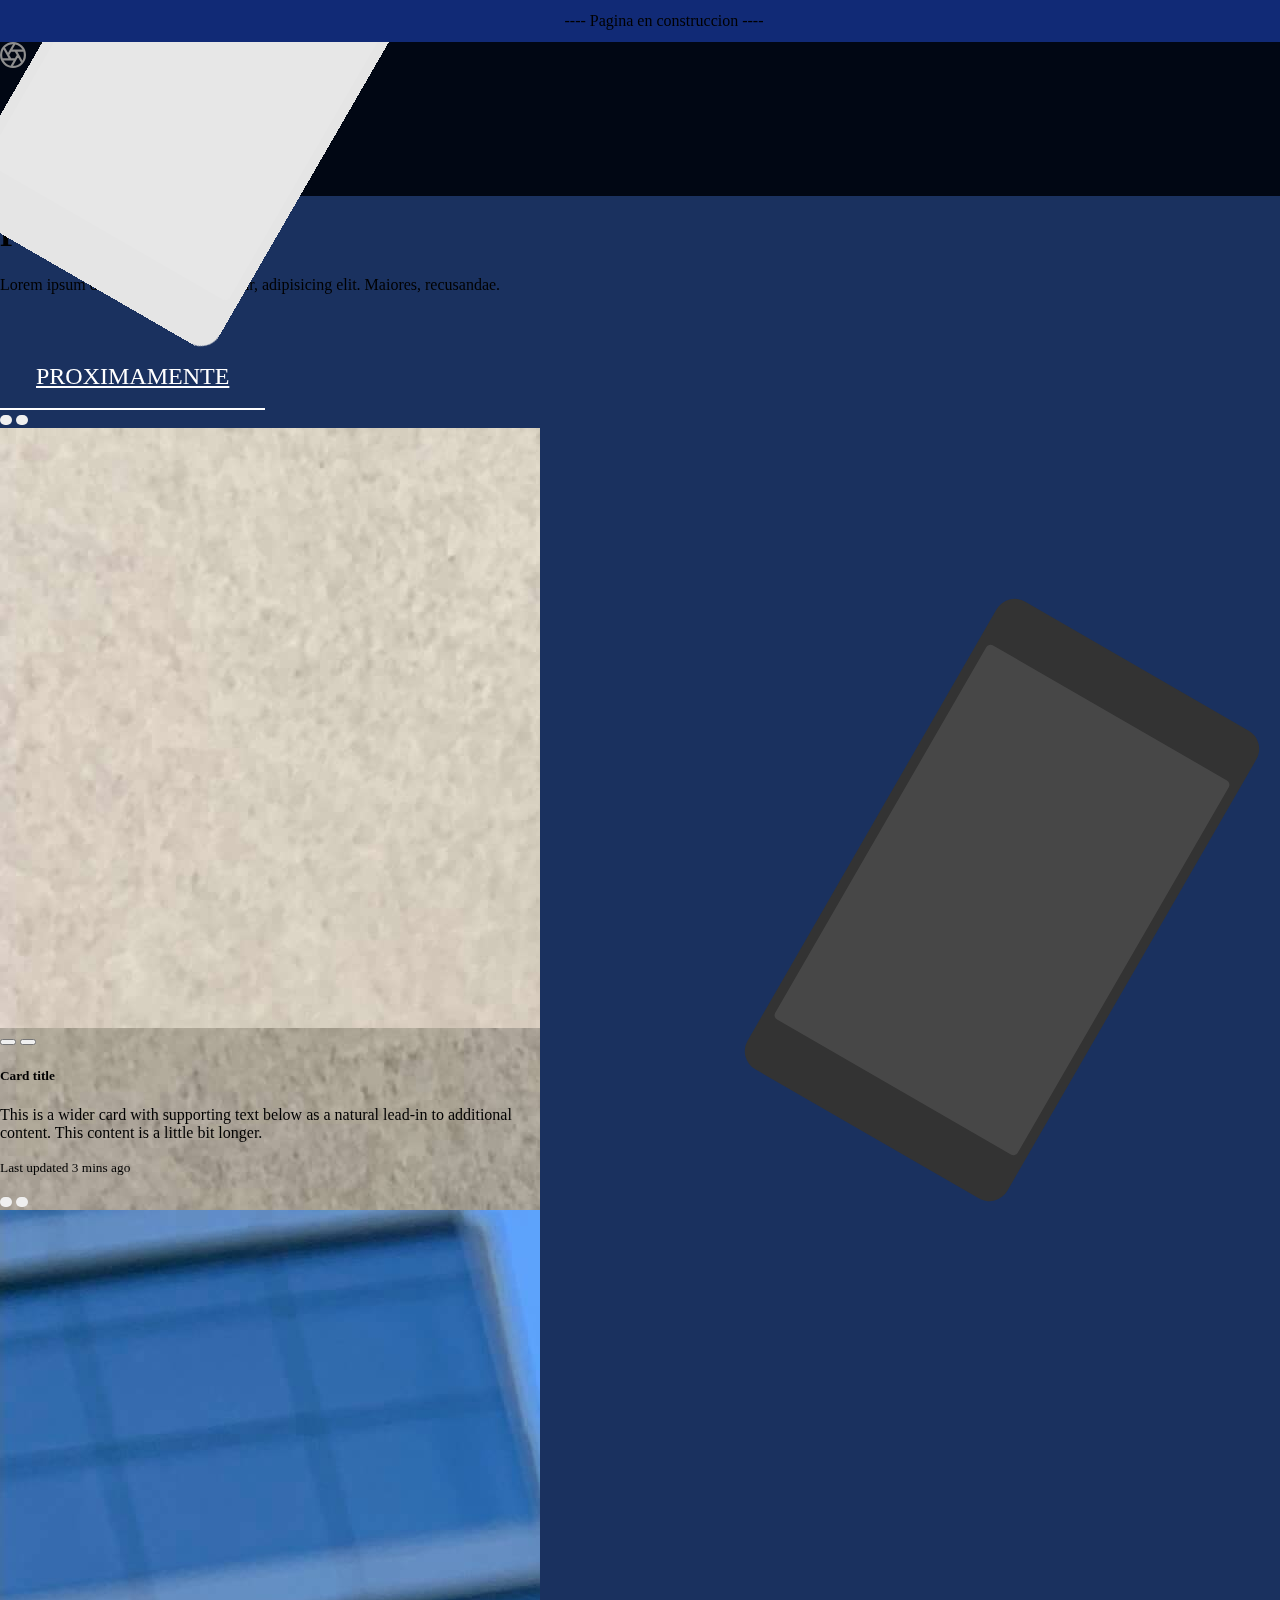
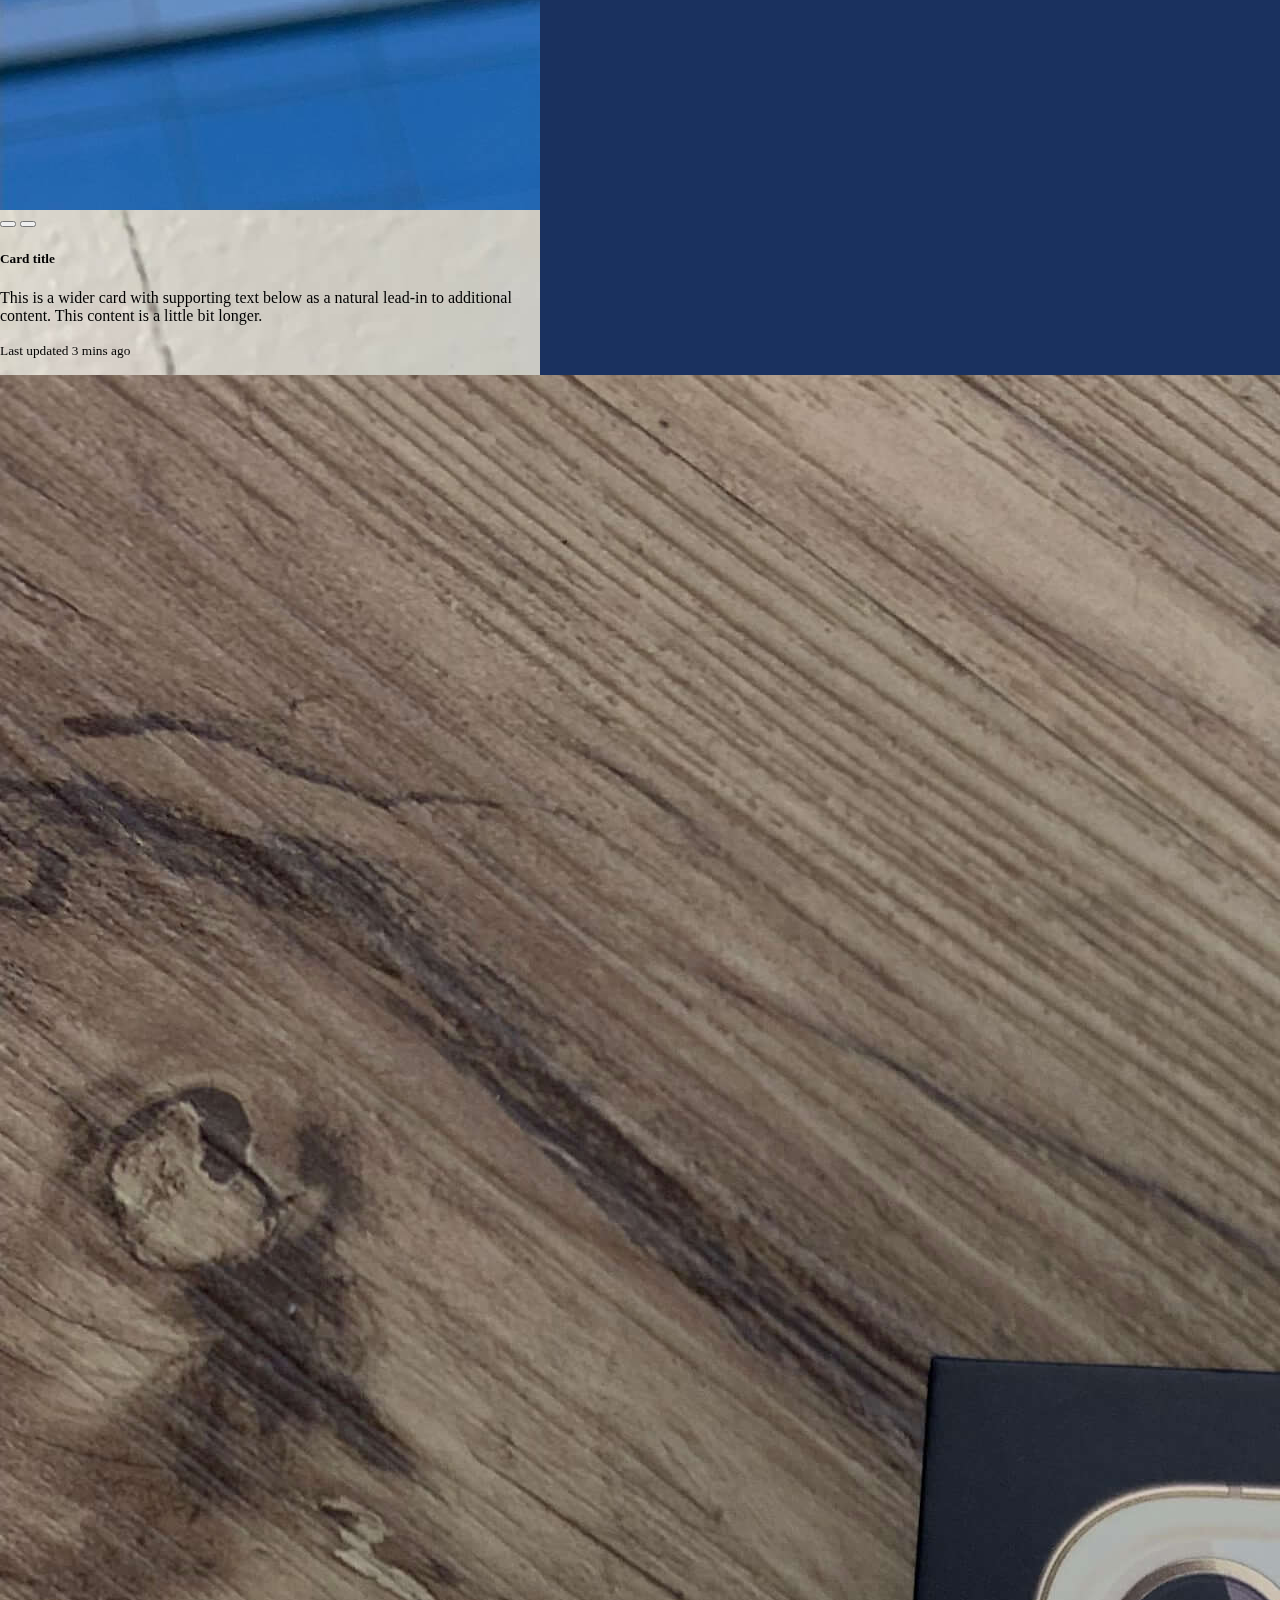
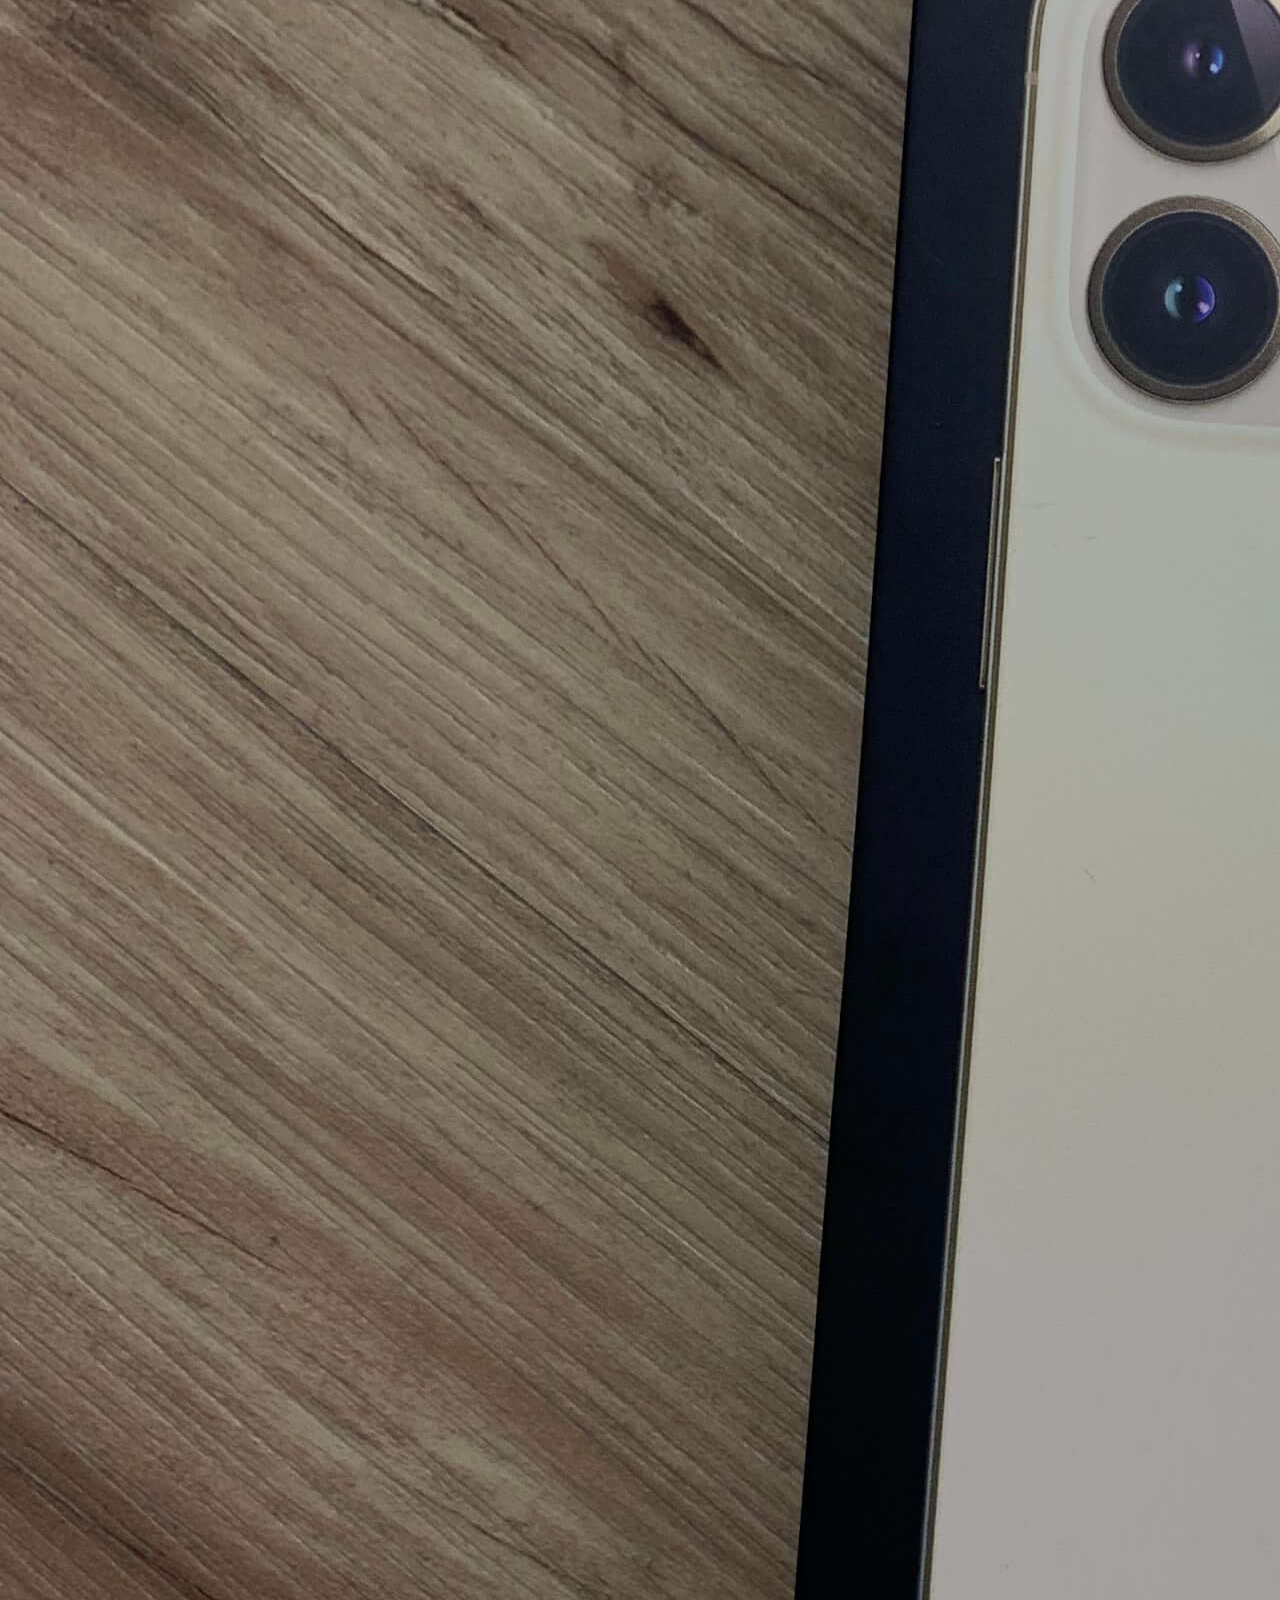
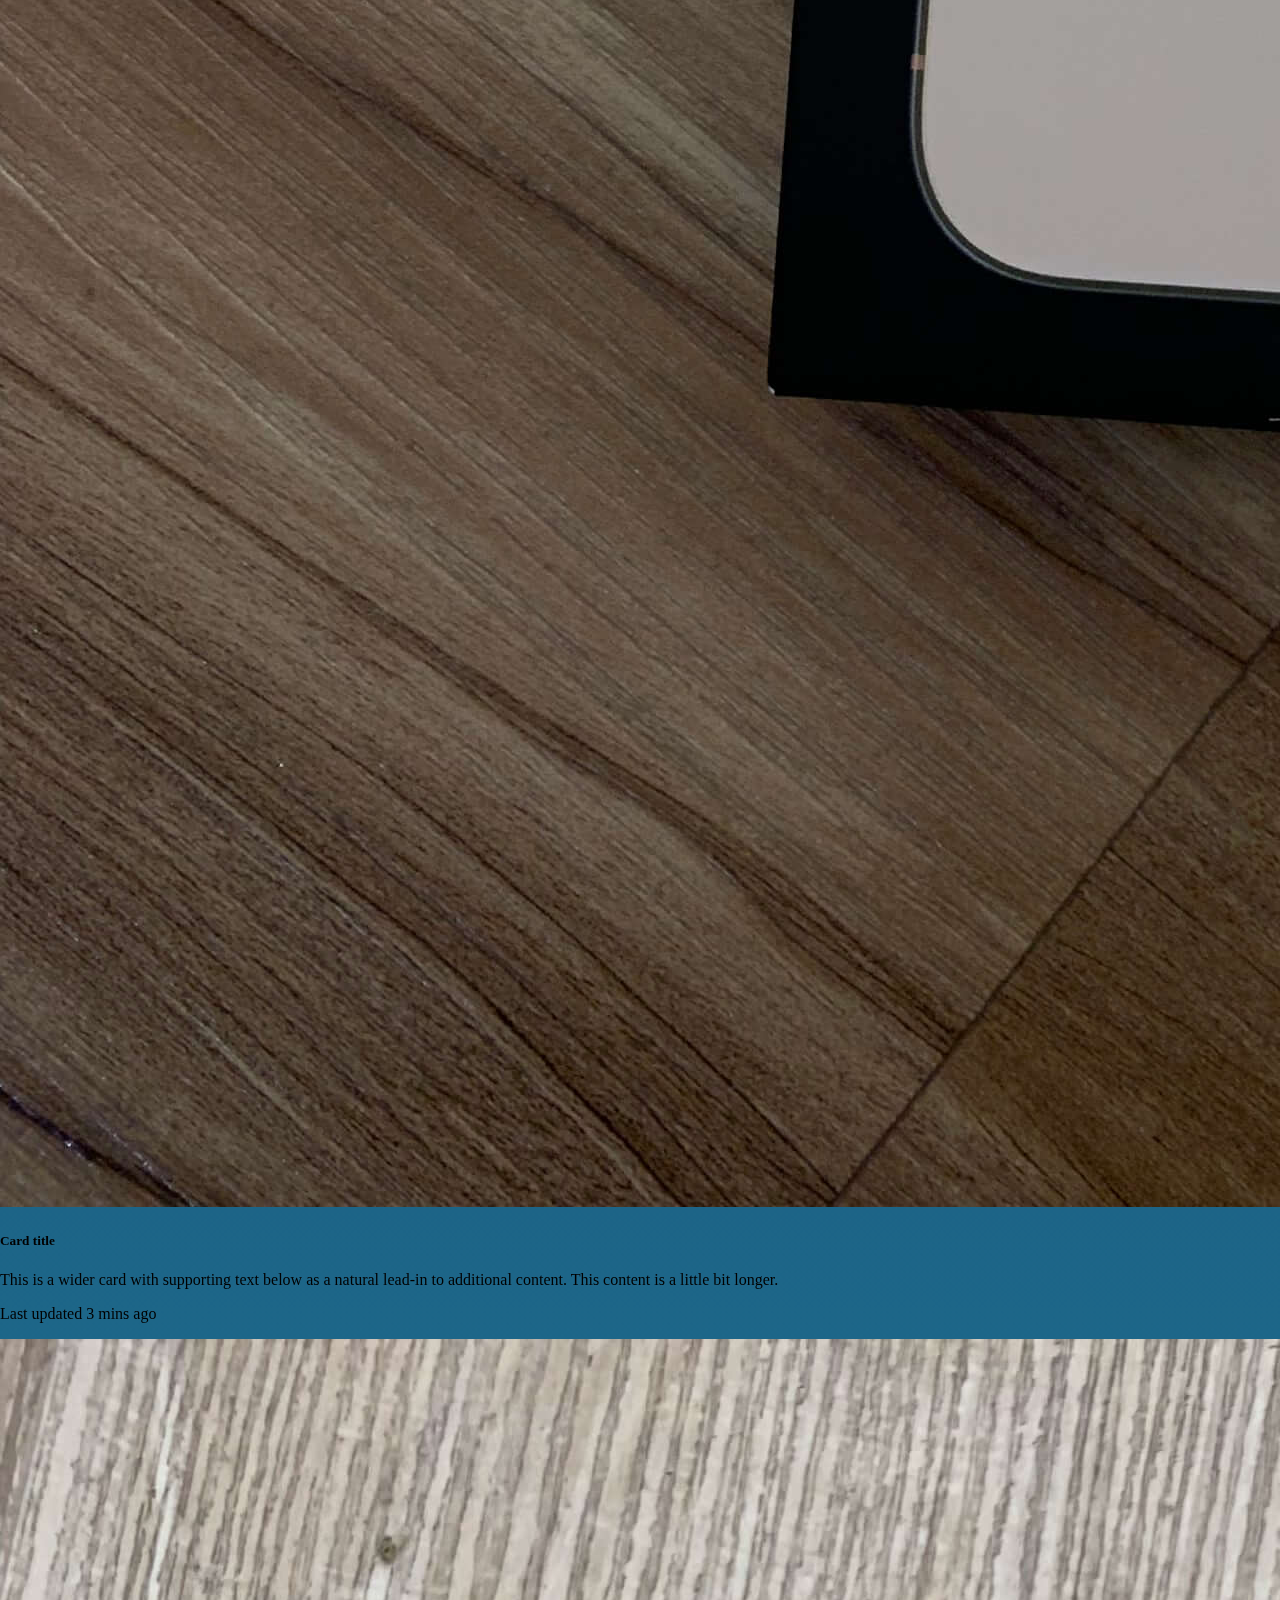
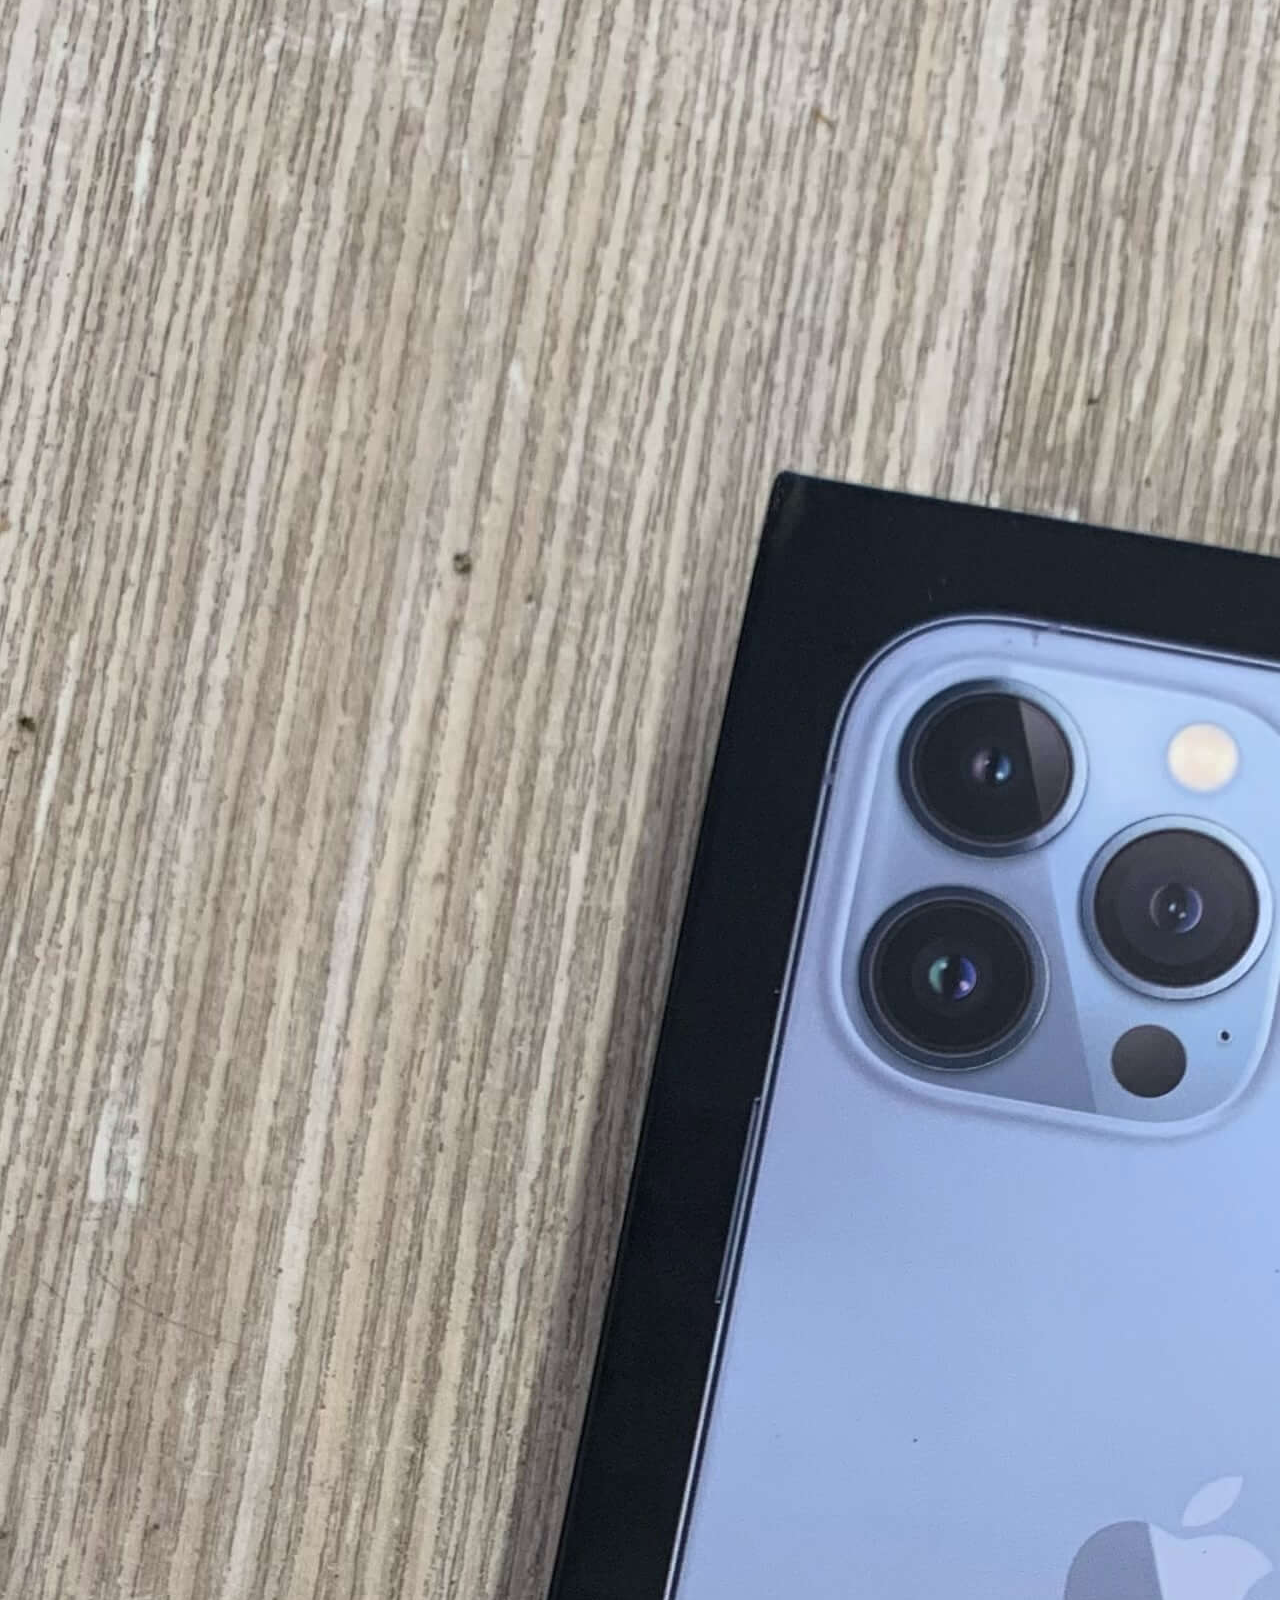
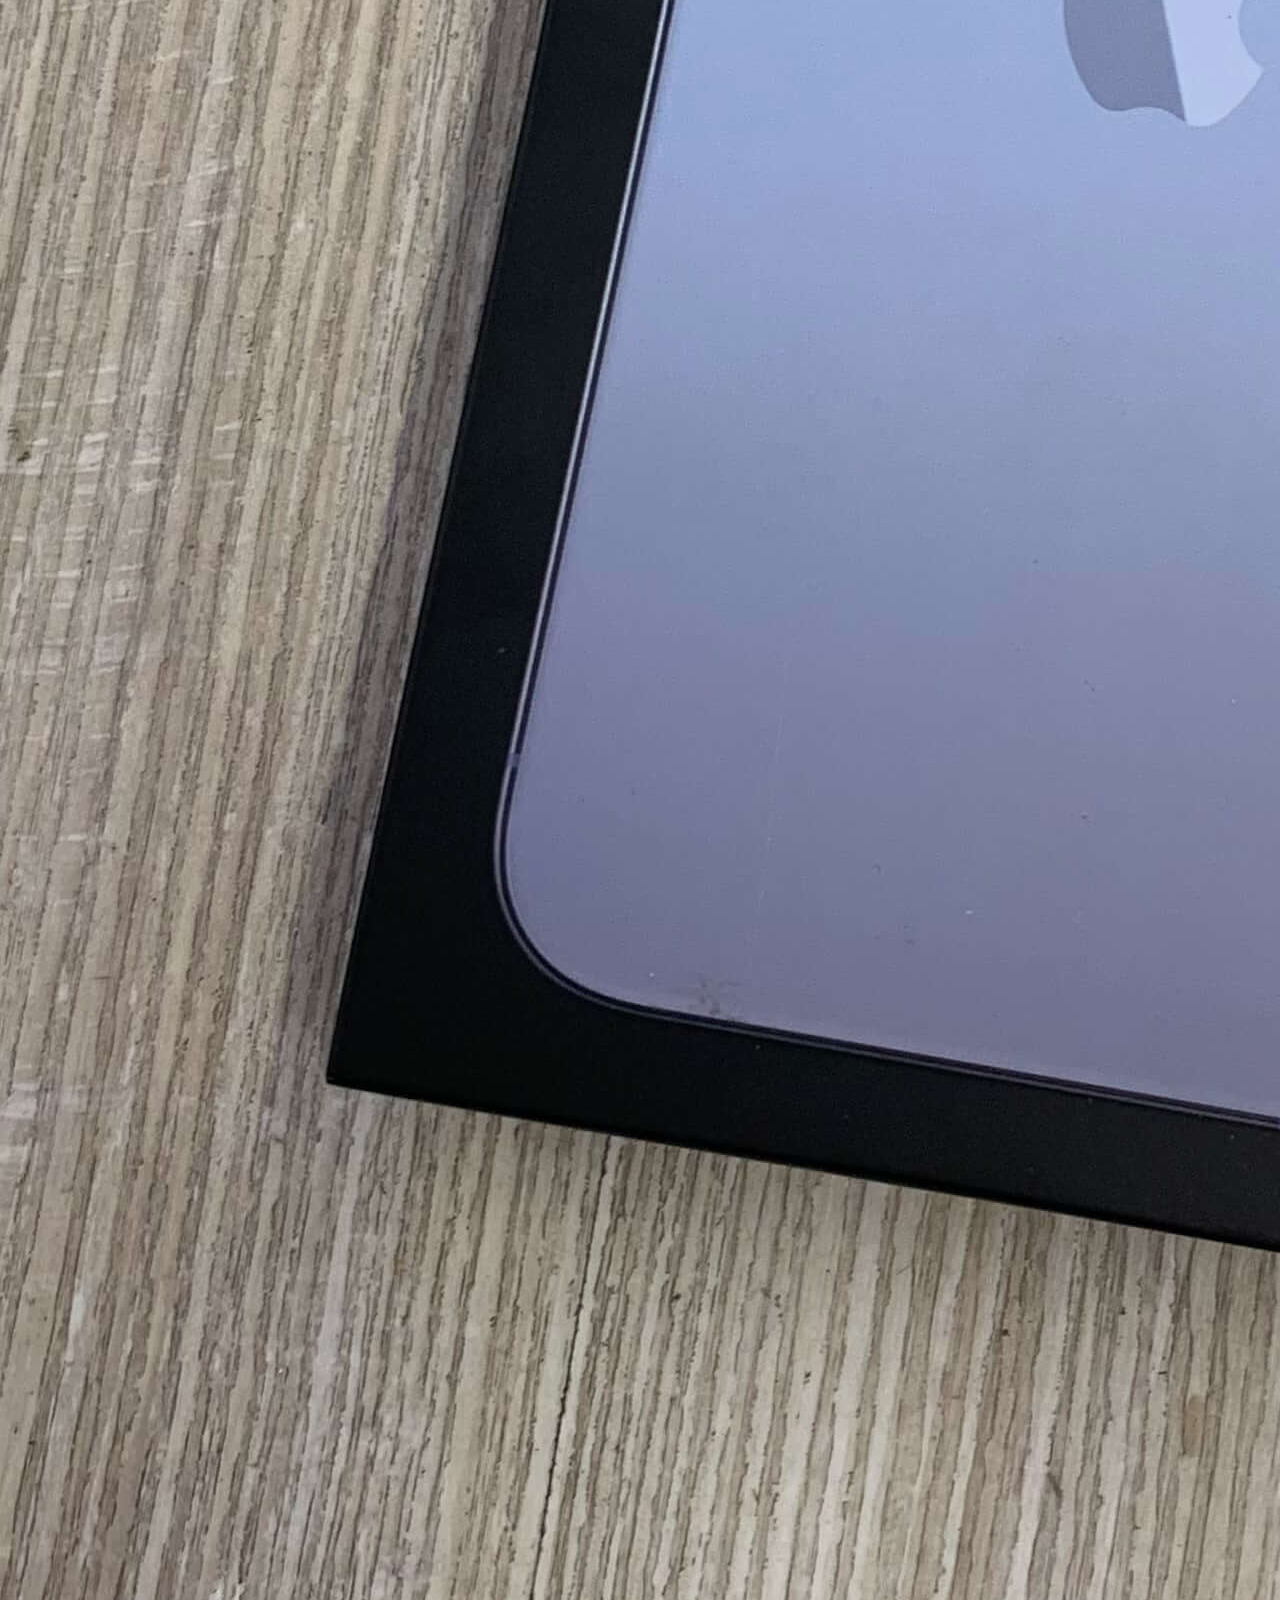
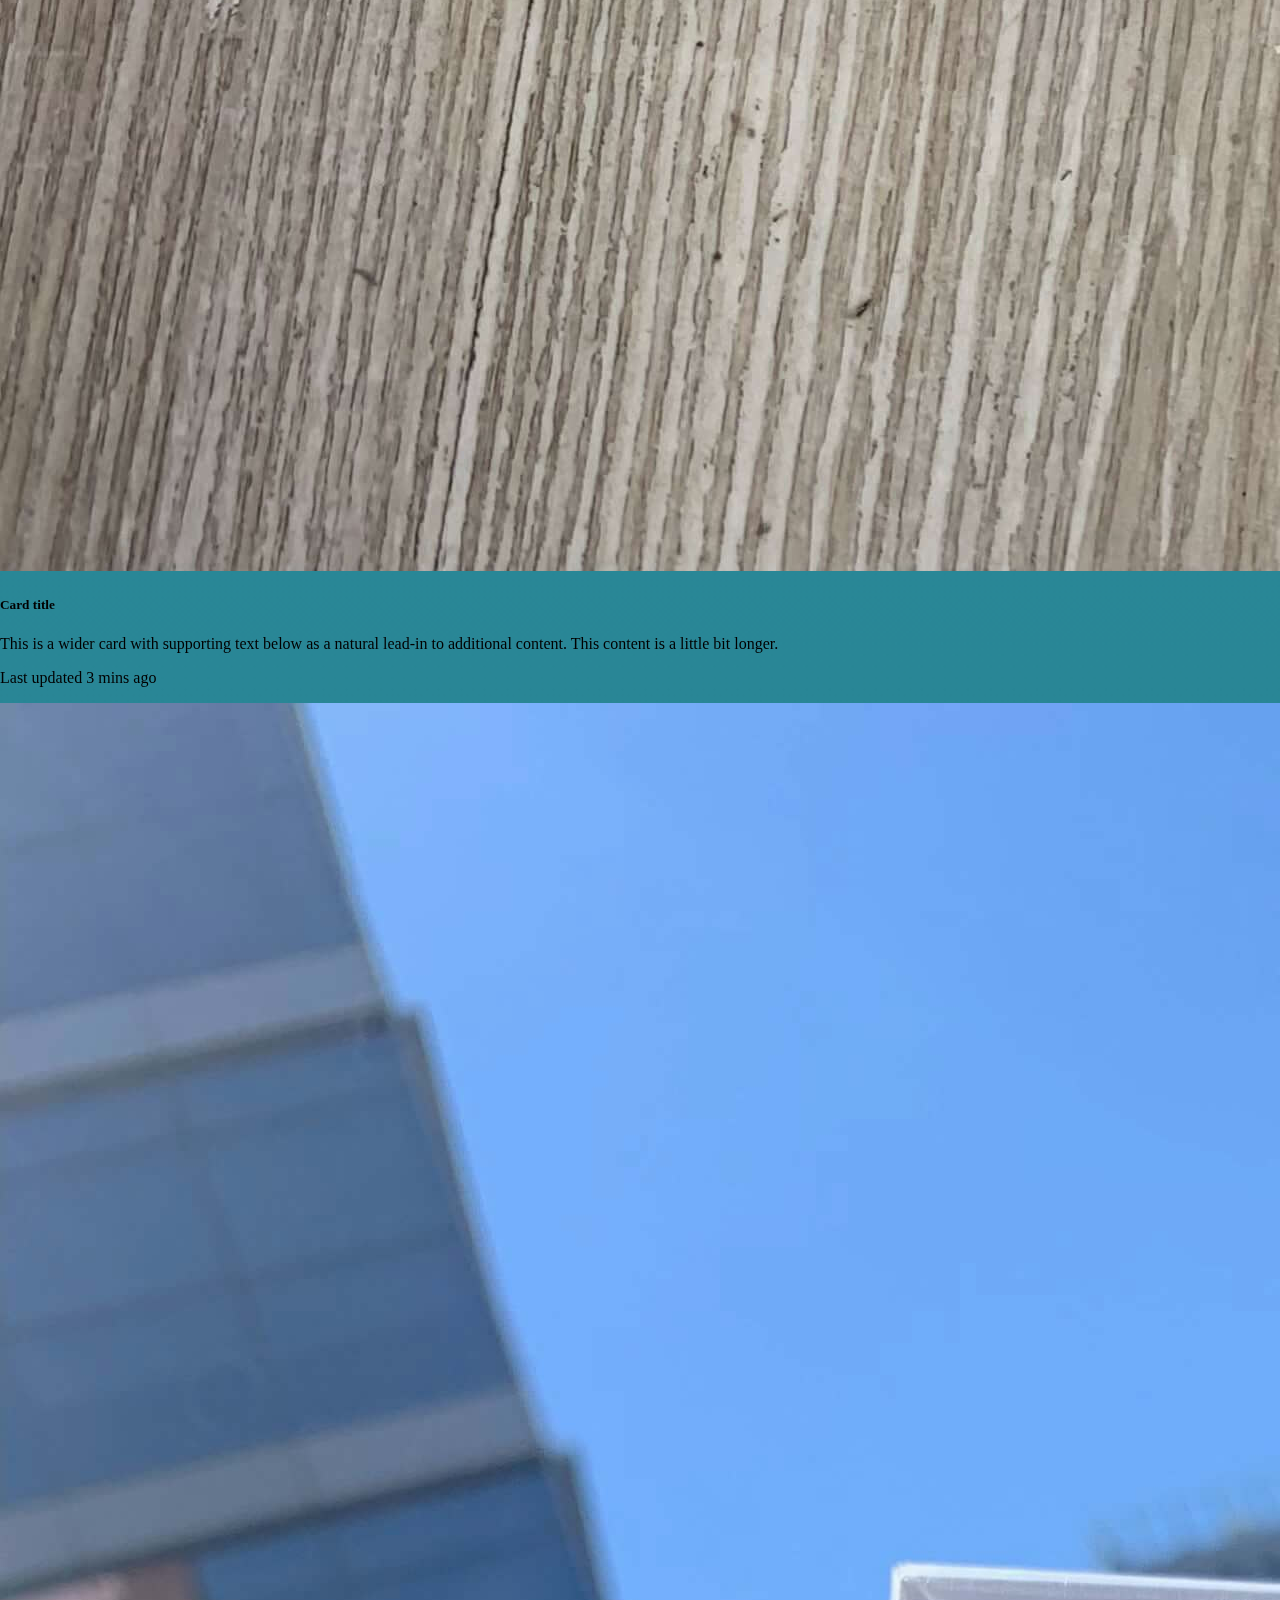
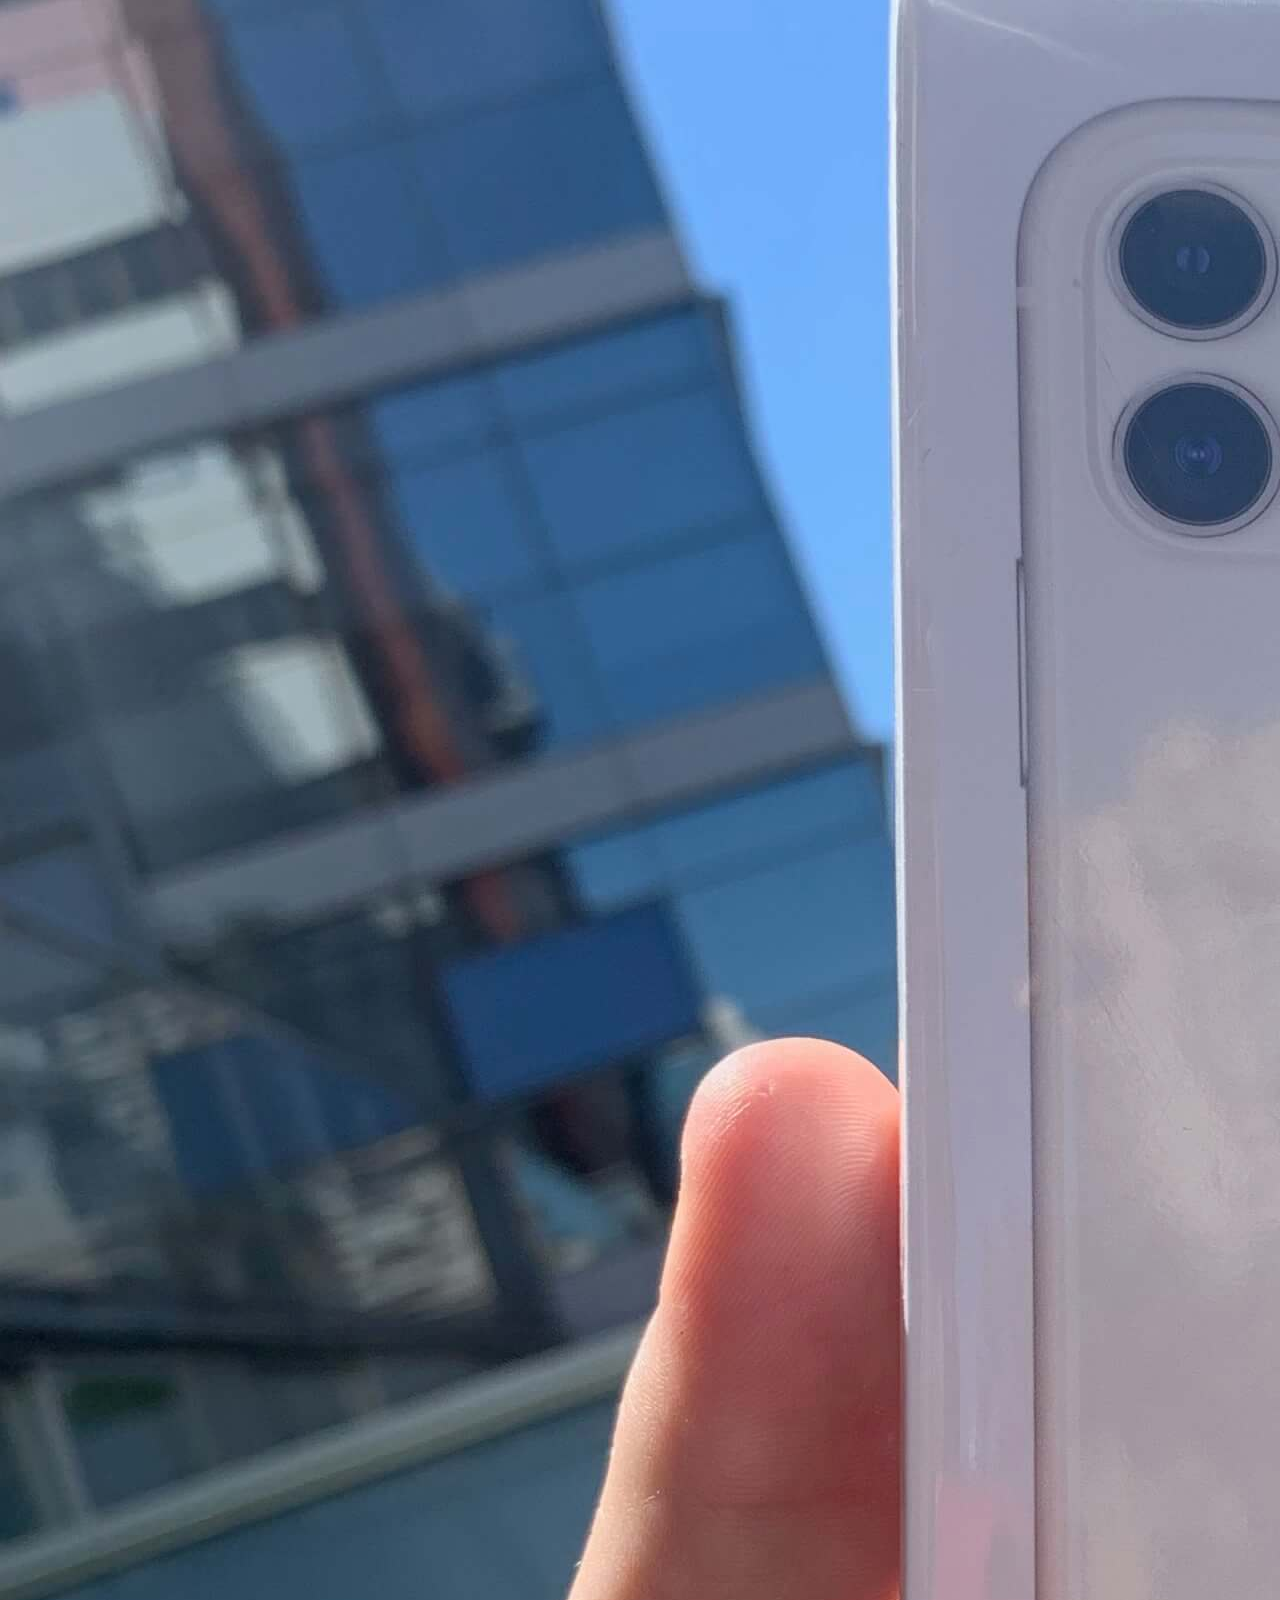
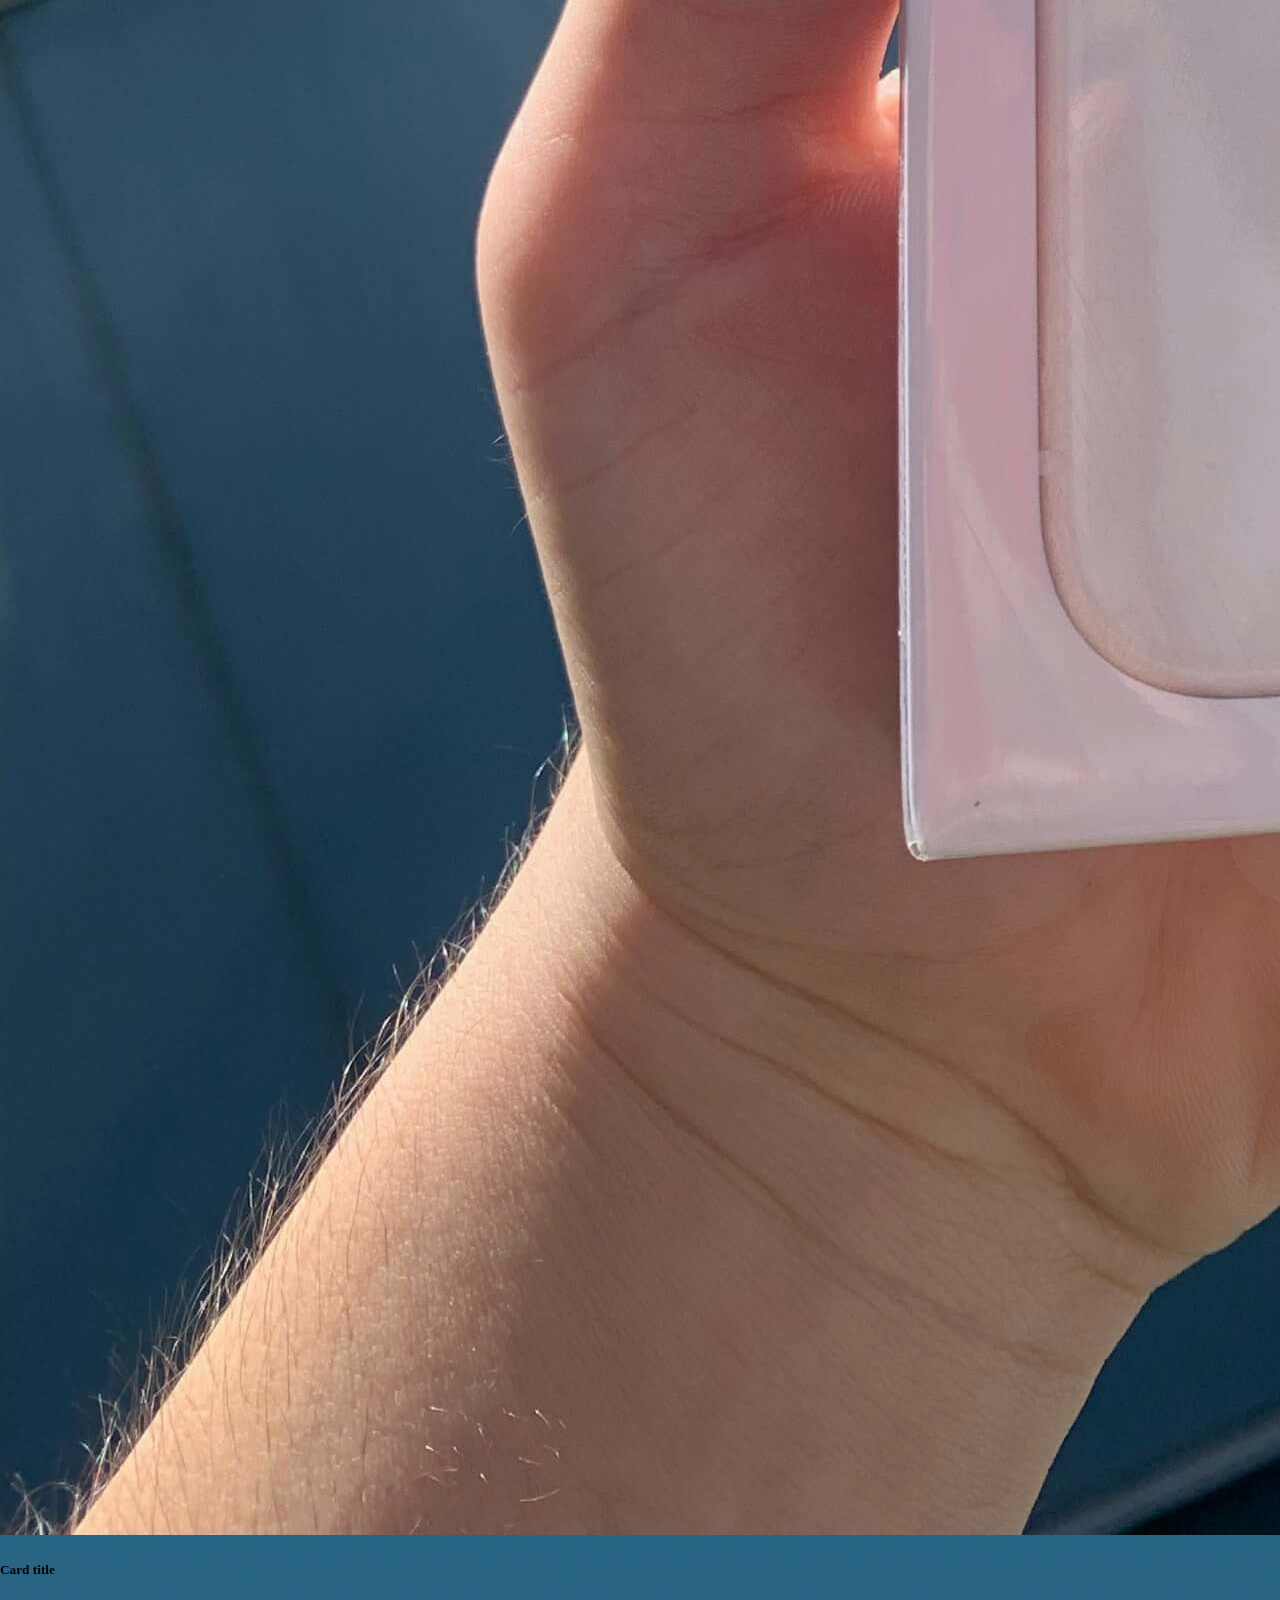
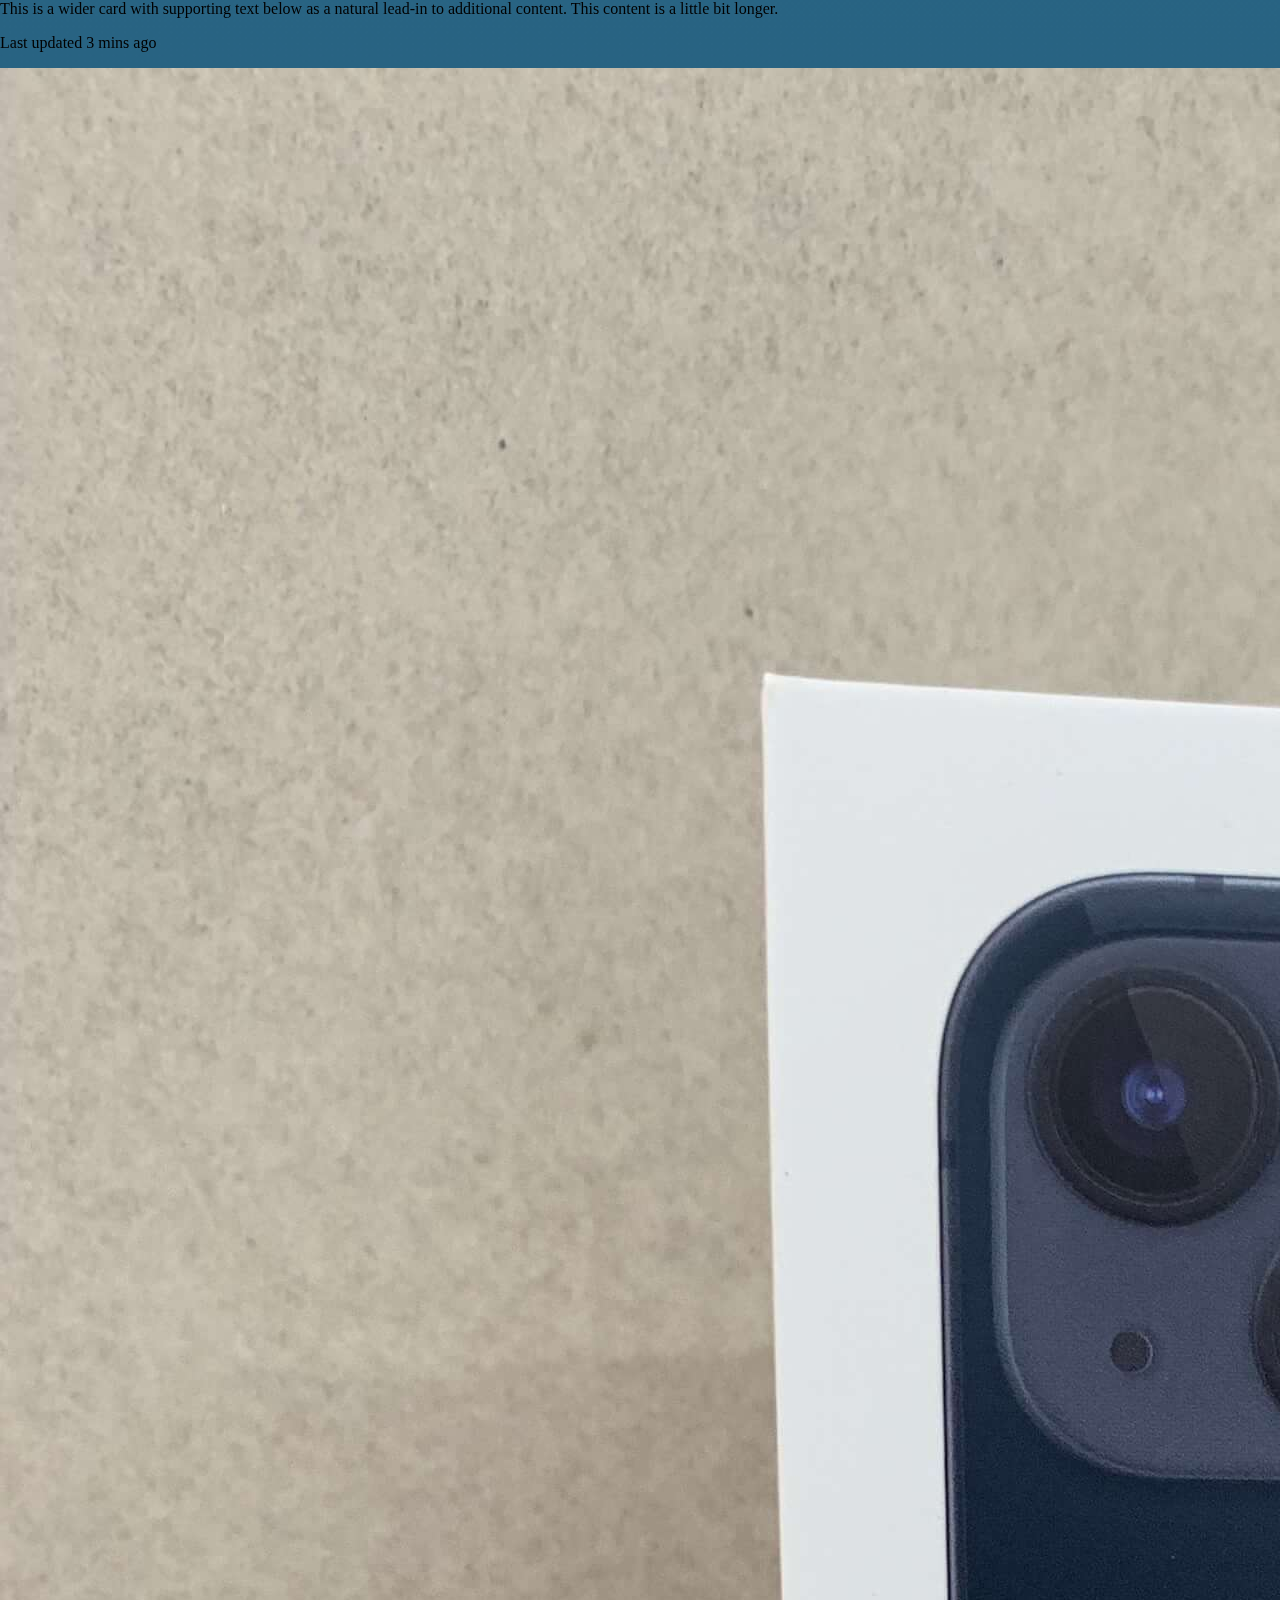
==== index.html @ cb379134 "FullNavbar" ====
<!DOCTYPE html>
<html lang="es">
  <head>
    <meta charset="utf-8" />
    <meta name="viewport" content="width=device-width, initial-scale=1" />
    <meta name="description" content="" />
    <title>ParqueTecImport</title>
    <link rel="icon" href="imagenes/hypnotize.svg" />
    <link
      href="https://cdn.jsdelivr.net/npm/bootstrap@5.1.3/dist/css/bootstrap.min.css"
      rel="stylesheet"
      integrity="sha384-1BmE4kWBq78iYhFldvKuhfTAU6auU8tT94WrHftjDbrCEXSU1oBoqyl2QvZ6jIW3"
      crossorigin="anonymous"
    />
    <link
      rel="stylesheet"
      href="https://cdn.jsdelivr.net/npm/bootstrap-icons@1.8.1/font/bootstrap-icons.css"
    />

    <style>
      .bd-placeholder-img {
        font-size: 1.125rem;
        text-anchor: middle;
        -webkit-user-select: none;
        -moz-user-select: none;
        user-select: none;
      }

      @media (min-width: 768px) {
        .bd-placeholder-img-lg {
          font-size: 3.5rem;
        }
      }
    </style>

    <link rel="stylesheet" href="css/style.css" />
  </head>
  <body>
    <div id="simple-banner" class="simple-banner">
      <div class="simple-banner-text">
        <span class="text-white">---- Pagina en construccion ----</span>
      </div>
    </div>
    <header class="site-header sticky-top py-1">
      <nav
        class="container d-flex flex-column justify-content-between"
      >
        
          <a class="py-2" href="index.html">
            <svg
              xmlns="http://www.w3.org/2000/svg"
              width="26"
              height="26"
              fill="none"
              stroke="currentColor"
              stroke-linecap="round"
              stroke-linejoin="round"
              stroke-width="2"
              class="d-inline-block"
              role="img"
              viewBox="0 0 24 24"
            >
              <circle cx="12" cy="12" r="11" />
              <path
                d="M14.31 8l5.74 9.94M9.69 8h11.48M7.38 12l5.74-9.94M9.69 16L3.95 6.06M14.31 16H2.83m13.79-4l-5.74 9.94"
              />
            </svg>
          </a>
        <div>
          <ul class="navbar-nav me-auto mb-2 mb-md-0 ">
            <li class="nav-item">
              <li class="ms-3">
                <a class="py-2 d-none d-md-inline-block" href="index.html">Productos</a>

              </li>

            </li>
            <li class="nav-item">
              <li class="ms-3">
                <a class="py-2 d-none d-md-inline-block" href="FAQs.html">FAQs</a>

              </li>

            </li>
            <li class="nav-item">
              <li class="ms-3">
                <a class="py-2 d-none d-md-inline-block" href="contactenos.html">Contacto</a>
              </li>

            </li>



          </ul>
        </div>

      </nav>
    </header>

    <main>
      <div
        class="position-relative overflow-hidden p-3 p-md-5 m-md-3 text-center bg-none"
      >
        <div class="col-md-5 p-lg-5 mx-auto my-5">
          <h1 class="display-4 fw-normal text-white">ParqueTec Import</h1>
          <p class="lead fw-normal fs-2 text-white">
            Lorem ipsum dolor sit amet consectetur, adipisicing elit. Maiores,
            recusandae.
          </p>
          <a class="btn btn-outline-secondary" !important href="#"
            >Proximamente</a
          >
        </div>
        <div class="product-device shadow-sm d-none d-md-block"></div>
        <div
          class="product-device product-device-2 shadow-sm d-none d-md-block"
        ></div>
      </div>

      <div class="container d-md-flex">
        <div class="row">
          <div class="col-md-6">
            <div class="card text-withe bg-dark mb-3" style="max-width: 540px">
              <div class="row g-0">
                <div class="col-md-6">
                  <div
                    id="carouselFade"
                    class="carousel slide carousel-fade pb-5"
                    data-bs-ride="carousel"
                  >
                    <div class="carousel-indicators">
                      <button
                        type="button"
                        data-bs-target="#carouselIndicators"
                        data-bs-slide-to="0"
                        class="indicators active"
                        aria-current="true"
                        aria-label="Slide 1"
                      ></button>
                      <button
                        type="button"
                        data-bs-target="#carouselIndicators"
                        data-bs-slide-to="1"
                        aria-label="Slide 2"
                        class="indicators"
                      ></button>
                    </div>
                    <div class="carousel-inner carouselStyle">
                      <div class="carousel-item active">
                        <img
                          src="imagenes/1box.jpeg"
                          alt="1box"
                          class="Img d-block w-100 mx-auto"
                        />
                      </div>
                      <div class="carousel-item">
                        <img
                          src="imagenes/1n.jpeg"
                          alt="2n"
                          class="Img d-block w-100 mx-auto"
                        />
                      </div>
                    </div>
                    <button
                      class="carousel-control-prev"
                      type="button"
                      data-bs-target="#carouselFade"
                      data-bs-slide="prev"
                    >
                      <span
                        class="carousel-control-prev-icon"
                        aria-hidden="true"
                      ></span>
                      <span class="visually-hidden"></span>
                    </button>
                    <button
                      class="carousel-control-next"
                      type="button"
                      data-bs-target="#carouselFade"
                      data-bs-slide="next"
                    >
                      <span
                        class="carousel-control-next-icon"
                        aria-hidden="true"
                      ></span>
                      <span class="viasually-hidden"></span>
                    </button>
                  </div>
                </div>
                <div class="col-md-6 text-white">
                  <div class="card-body">
                    <h5 class="card-title">Card title</h5>
                    <p class="card-text">
                      This is a wider card with supporting text below as a
                      natural lead-in to additional content. This content is a
                      little bit longer.
                    </p>
                    <p class="card-text">
                      <small class="text-muted">Last updated 3 mins ago</small>
                    </p>
                  </div>
                </div>
              </div>
            </div>
          </div>
          <div class="col-md-6">
            <div
              class="card text-white bg-secondary mb-3"
              style="max-width: 540px"
            >
              <div class="row g-0">
                <div class="col-md-6">
                  <div
                    id="carouselFade2"
                    class="carousel slide carousel-fade pb-5"
                    data-bs-ride="carousel"
                  >
                    <div class="carousel-indicators">
                      <button
                        type="button"
                        data-bs-target="#carouselIndicators"
                        data-bs-slide-to="0"
                        class="indicators active"
                        aria-current="true"
                        aria-label="Slide 1"
                      ></button>
                      <button
                        type="button"
                        data-bs-target="#carouselIndicators"
                        data-bs-slide-to="1"
                        aria-label="Slide 2"
                        class="indicators"
                      ></button>
                    </div>
                    <div class="carousel-inner carouselStyle">
                      <div class="carousel-item active">
                        <img
                          src="imagenes/auri.jpeg"
                          alt="1box"
                          class="Img d-block w-100 mx-auto"
                        />
                      </div>
                      <div class="carousel-item">
                        <img
                          src="imagenes/aurisencaja.jpg"
                          alt="2n"
                          class="Img d-block w-100 mx-auto"
                        />
                      </div>
                    </div>
                    <button
                      class="carousel-control-prev"
                      type="button"
                      data-bs-target="#carouselFade2"
                      data-bs-slide="prev"
                    >
                      <span
                        class="carousel-control-prev-icon"
                        aria-hidden="true"
                      ></span>
                      <span class="visually-hidden"></span>
                    </button>
                    <button
                      class="carousel-control-next"
                      type="button"
                      data-bs-target="#carouselFade2"
                      data-bs-slide="next"
                    >
                      <span
                        class="carousel-control-next-icon"
                        aria-hidden="true"
                      ></span>
                      <span class="viasually-hidden"></span>
                    </button>
                  </div>
                </div>
                <div class="col-md-6">
                  <div class="card-body">
                    <h5 class="card-title">Card title</h5>
                    <p class="card-text">
                      This is a wider card with supporting text below as a
                      natural lead-in to additional content. This content is a
                      little bit longer.
                    </p>
                    <p class="card-text">
                      <small class="text-dark">Last updated 3 mins ago</small>
                    </p>
                  </div>
                </div>
              </div>
            </div>
          </div>
        </div>
      </div>
      <div class="container">
        <div class="row">
          <div class="col-md-6 col-lg-4">
            <div class="card bg-dark text-white">
              <img
                src="imagenes/blancoencaja.jpg"
                class="card-img"
                alt="blancoencaja"
              />
              <div class="card-img-overlay">
                <h5 class="card-title">Card title</h5>
                <p class="card-text">
                  This is a wider card with supporting text below as a natural
                  lead-in to additional content. This content is a little bit
                  longer.
                </p>
                <p class="card-text">Last updated 3 mins ago</p>
              </div>
            </div>
          </div>
          <div class="col-md-6 col-lg-4">
            <div class="card bg-dark text-white">
              <img src="imagenes/1c.jpeg" class="card-img" alt="img1" />
              <div class="card-img-overlay">
                <h5 class="card-title">Card title</h5>
                <p class="card-text">
                  This is a wider card with supporting text below as a natural
                  lead-in to additional content. This content is a little bit
                  longer.
                </p>
                <p class="card-text">Last updated 3 mins ago</p>
              </div>
            </div>
          </div>
          <div class="col-md-6 col-lg-4">
            <div class="card bg-dark text-white">
              <img src="imagenes/2.jpeg" class="card-img" alt="img1" />
              <div class="card-img-overlay">
                <h5 class="card-title">Card title</h5>
                <p class="card-text">
                  This is a wider card with supporting text below as a natural
                  lead-in to additional content. This content is a little bit
                  longer.
                </p>
                <p class="card-text">Last updated 3 mins ago</p>
              </div>
            </div>
          </div>
          <div class="col-md-6 col-lg-4">
            <div class="card bg-dark text-white">
              <img src="imagenes/2n.jpeg" class="card-img" alt="img1" />
              <div class="card-img-overlay">
                <h5 class="card-title">Card title</h5>
                <p class="card-text">
                  This is a wider card with supporting text below as a natural
                  lead-in to additional content. This content is a little bit
                  longer.
                </p>
                <p class="card-text">Last updated 3 mins ago</p>
              </div>
            </div>
          </div>
          <div class="col-md-6 col-lg-4">
            <div class="card bg-dark text-white">
              <img
                src="imagenes/3n.jpeg"
                class="card-img"
                alt="blancoencaja"
              />
              <div class="card-img-overlay">
                <h5 class="card-title">Card title</h5>
                <p class="card-text">
                  This is a wider card with supporting text below as a natural
                  lead-in to additional content. This content is a little bit
                  longer.
                </p>
                <p class="card-text">Last updated 3 mins ago</p>
              </div>
            </div>
          </div>
          <div class="col-md-6 col-lg-4">
            <div class="card bg-dark text-white">
              <img
                src="imagenes/5n.jpeg"
                class="card-img"
                alt="blancoencaja"
              />
              <div class="card-img-overlay">
                <h5 class="card-title">Card title</h5>
                <p class="card-text">
                  This is a wider card with supporting text below as a natural
                  lead-in to additional content. This content is a little bit
                  longer.
                </p>
                <p class="card-text">Last updated 3 mins ago</p>
              </div>
            </div>
          </div>
        </div>
      </div>
    </main>
    <div class="container">
      <footer
        class="d-flex flex-wrap justify-content-between align-items-center py-3 my-4 border-top"
      >
        <p class="col-md-4 mb-0 text-muted">&copy; 2021 Company, Inc</p>

        <a
          href="index.html"
          class="col-md-4 d-none align-items-center justify-content-center mb-3 mb-md-0 me-md-auto"
        >
          <a class="icontec py-2" href="index.html" aria-label="Product">
            <svg
              xmlns="http://www.w3.org/2000/svg"
              width="24"
              height="24"
              fill="none"
              stroke="currentColor"
              stroke-linecap="round"
              stroke-linejoin="round"
              stroke-width="2"
              class="d-block mx-auto"
              role="img"
              viewBox="0 0 24 24"
            >
              <title>Product</title>
              <circle cx="12" cy="12" r="10" />
              <path
                d="M14.31 8l5.74 9.94M9.69 8h11.48M7.38 12l5.74-9.94M9.69 16L3.95 6.06M14.31 16H2.83m13.79-4l-5.74 9.94"
              />
            </svg>
          </a>
        </a>

        <ul class="nav col-md-4 justify-content-start">
          <li class="nav-item">
            <a href="FAQs.html" class="nav-link px-2 text-muted">FAQs</a>
          </li>
          <li class="nav-item">
            <a href="FAQs.html" class="nav-link px-2 text-muted">Politicas</a>
          </li>
          <li class="nav-item">
            <a href="contactenos.html" class="nav-link px-2 text-muted"
              >Contacto</a
            >
          </li>
          <li class="nav-item">
            <a href="contactenos.html" class="nav-link px-2 text-muted"
              >Soporte</a
            >
          </li>
        </ul>
      </footer>
    </div>
    <script
      src="https://cdn.jsdelivr.net/npm/@popperjs/core@2.10.2/dist/umd/popper.min.js"
      integrity="sha384-7+zCNj/IqJ95wo16oMtfsKbZ9ccEh31eOz1HGyDuCQ6wgnyJNSYdrPa03rtR1zdB"
      crossorigin="anonymous"
    ></script>
    <script
      src="https://cdn.jsdelivr.net/npm/bootstrap@5.1.3/dist/js/bootstrap.min.js"
      integrity="sha384-QJHtvGhmr9XOIpI6YVutG+2QOK9T+ZnN4kzFN1RtK3zEFEIsxhlmWl5/YESvpZ13"
      crossorigin="anonymous"
    ></script>
  </body>
</html>
---- css/style.css ----
body {
  margin: 0;
  padding: auto;
  background: -webkit-gradient(
    linear,
    left top,
    left bottom,
    color-stop(0%, rgba(26, 49, 95, 1)),
    color-stop(10%, rgba(26, 49, 95, 1)),
    color-stop(24%, rgba(29, 108, 141, 1)),
    color-stop(37%, rgba(41, 136, 151, 1)),
    color-stop(77%, rgba(39, 45, 100, 1)),
    color-stop(90%, rgba(26, 49, 95, 1)),
    color-stop(100%, rgba(26, 49, 95, 1))
  );
}

.carouselStyle {
  max-height: 600px;
}
.carousel-item {
  overflow: hidden !important;
  max-height: 600px !important;
}
.indicators {
  width: 10px !important;
  height: 10px !important;
  border: none !important;
  border-radius: 100px;
}
.container {
  max-width: 960px;
}

/*
 * Custom translucent site header
 */

.site-header {
  background-color: rgba(0, 0, 0, 0.85);
  -webkit-backdrop-filter: saturate(180%) blur(20px);
  backdrop-filter: saturate(180%) blur(20px);
}
.site-header a {
  color: #8e8e8e;
  transition: color 0.15s ease-in-out;
}
.site-header a:hover {
  color: #fff;
  text-decoration: none;
}

/*
 * Dummy devices (replace them with your own or something else entirely!)
 */

.product-device {
  position: absolute;
  right: 10%;
  bottom: -30%;
  width: 300px;
  height: 540px;
  background-color: #333;
  border-radius: 21px;
  transform: rotate(30deg);
}

.product-device::before {
  position: absolute;
  top: 10%;
  right: 10px;
  bottom: 10%;
  left: 10px;
  content: "";
  background-color: rgba(255, 255, 255, 0.1);
  border-radius: 5px;
}

.product-device-2 {
  top: -25%;
  right: auto;
  bottom: 0;
  left: 5%;
  background-color: #e5e5e5;
}

/*
 * Extra utilities
 */

.flex-equal > * {
  flex: 1;
}
@media (min-width: 768px) {
  .flex-md-equal > * {
    flex: 1;
  }
}
.simple-banner {
  background: rgb(17, 42, 118);
  width: 100%;
  padding: 0.74em 1.5em;

  text-align: center;
  z-index: 99999;
  position: relative;
  display: block;
}
.icontec {
  color: rgb(108, 107, 107) !important;
}

.btn {
  font-size: x-large;
  display: inline-block;
  padding: 0.74em 1.5em;
  margin: 1.5em 0 0;
  color: #fff;
  border-width: 0 0 0 0;
  border-bottom: 2px solid;
  text-transform: uppercase;
}
.bigicon {
  font-size: 35px;
  color: #fff !important;
}
.accordion-button {
  color: black !important;
  font-family: Arial, Helvetica, sans-serif;
  font-size: large;
  text-align: center;
  display: block;
}
.accordion-body {
  background: rgb(17, 42, 118);
  color: #fff;
}
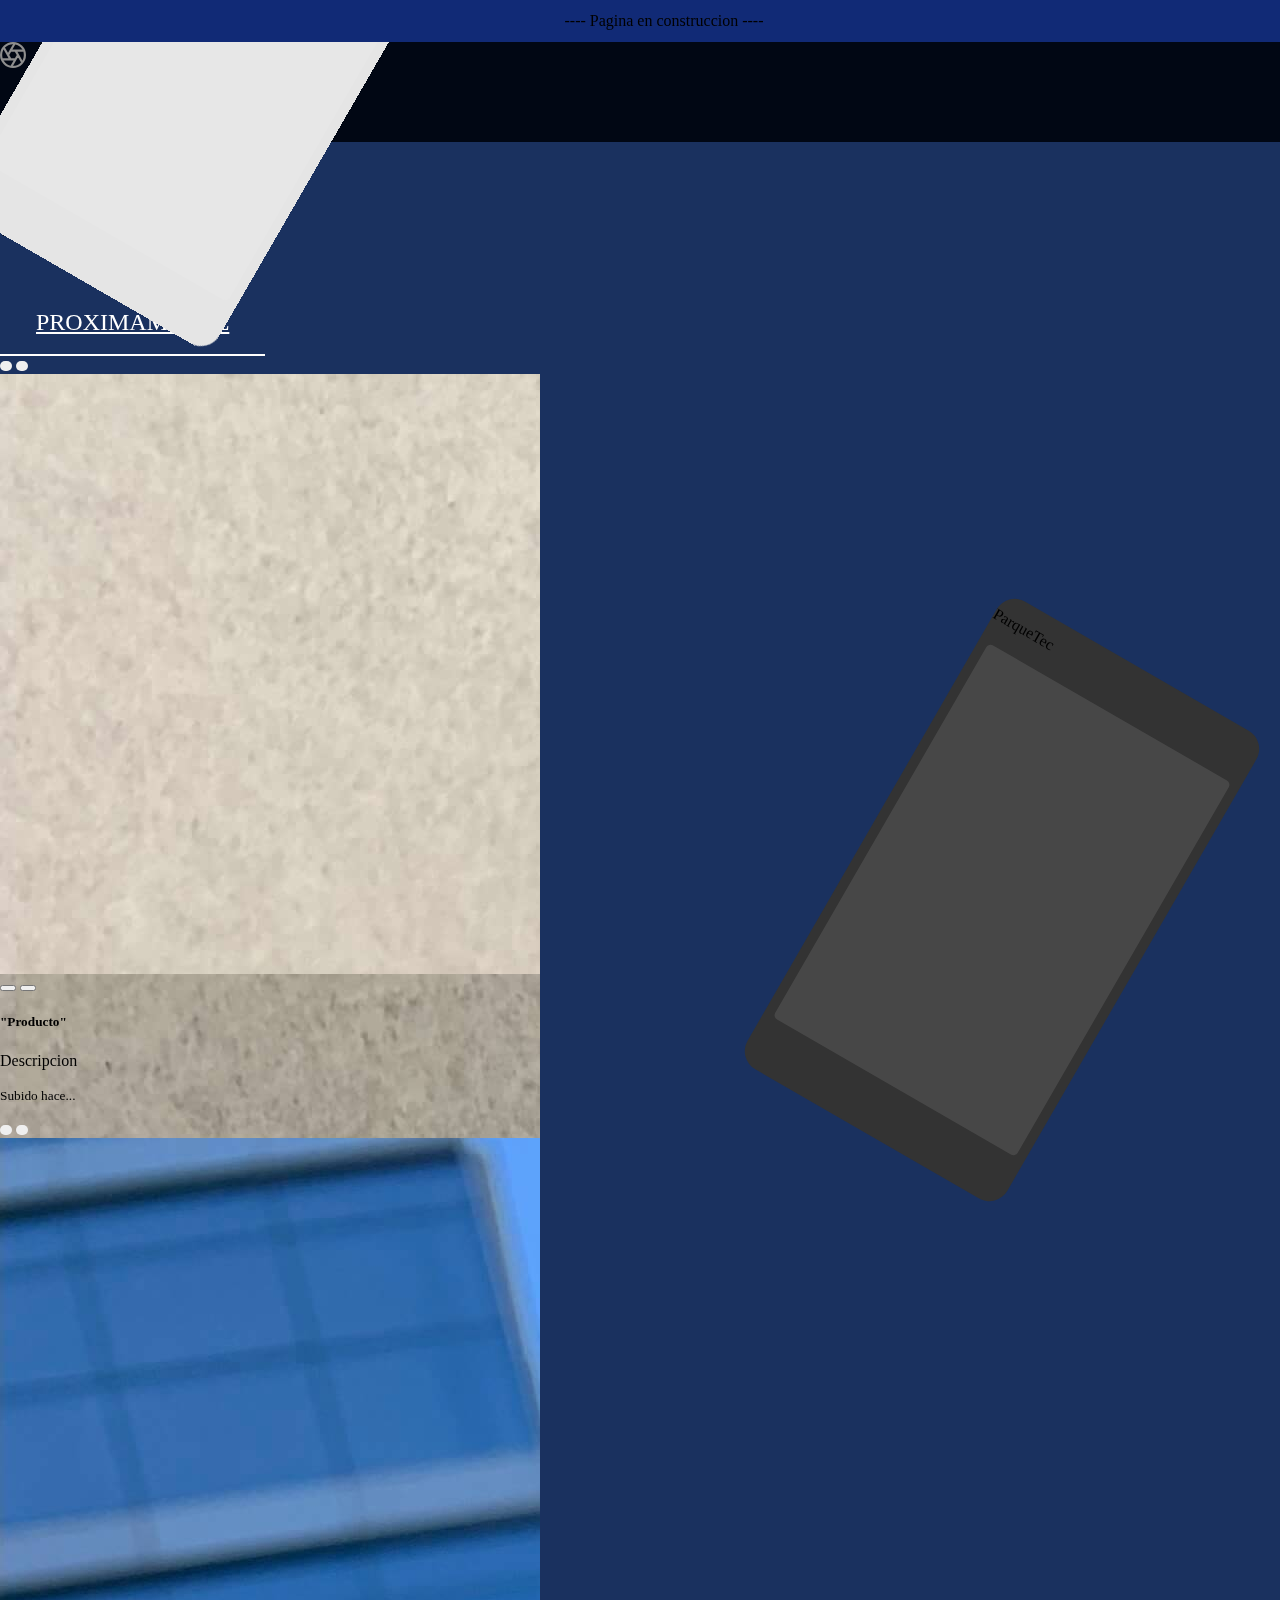
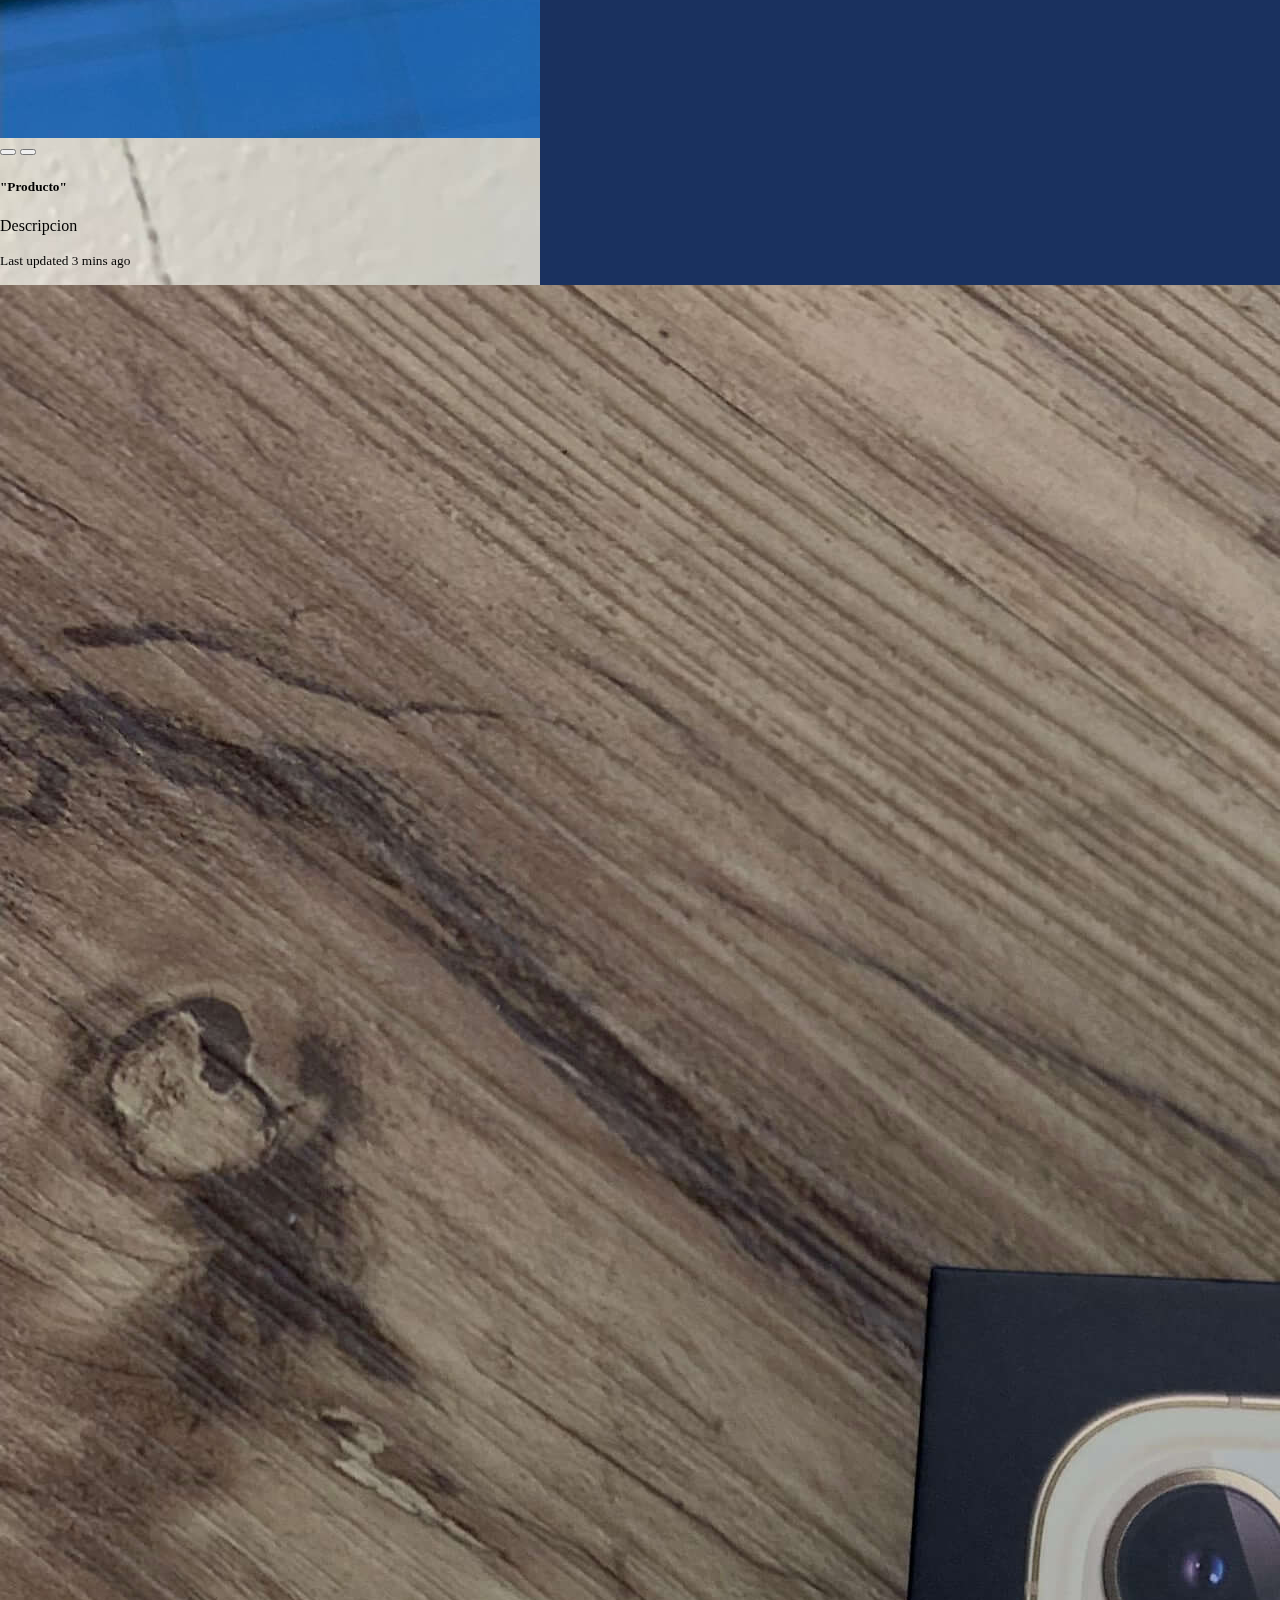
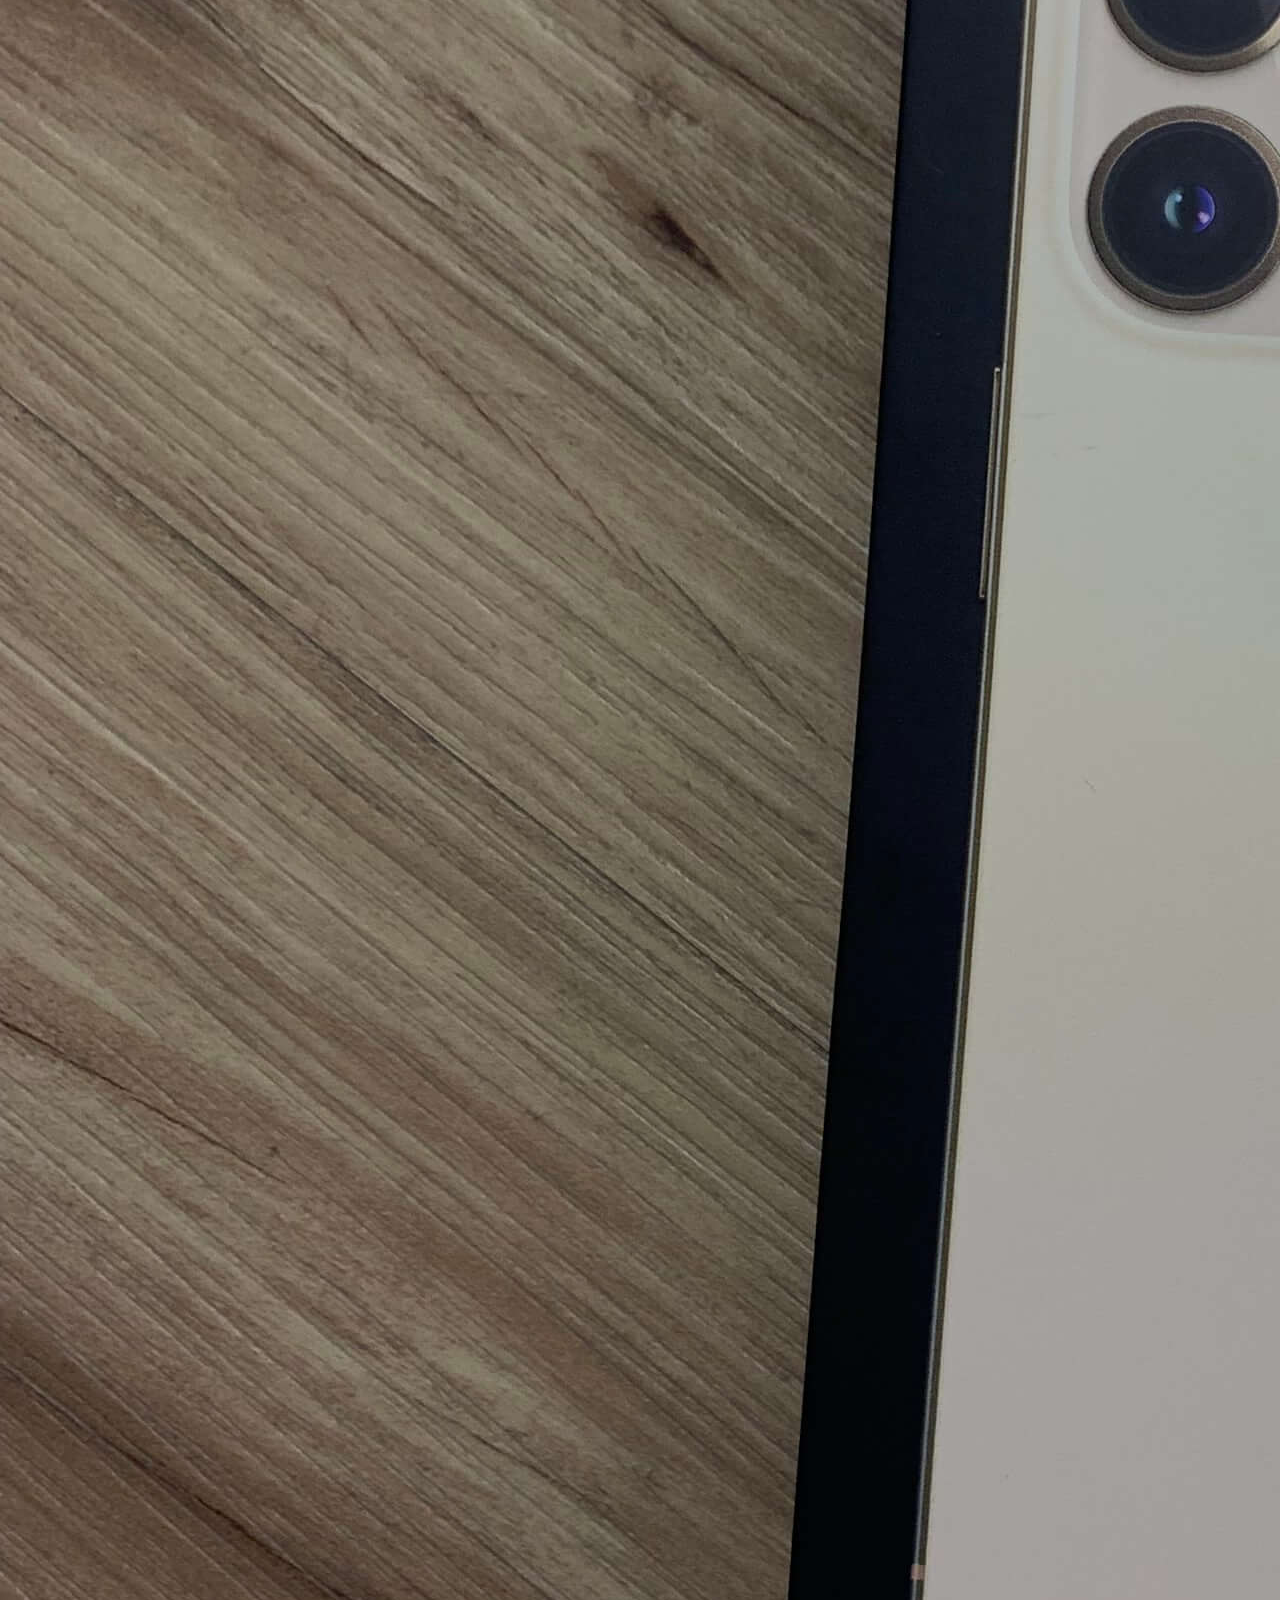
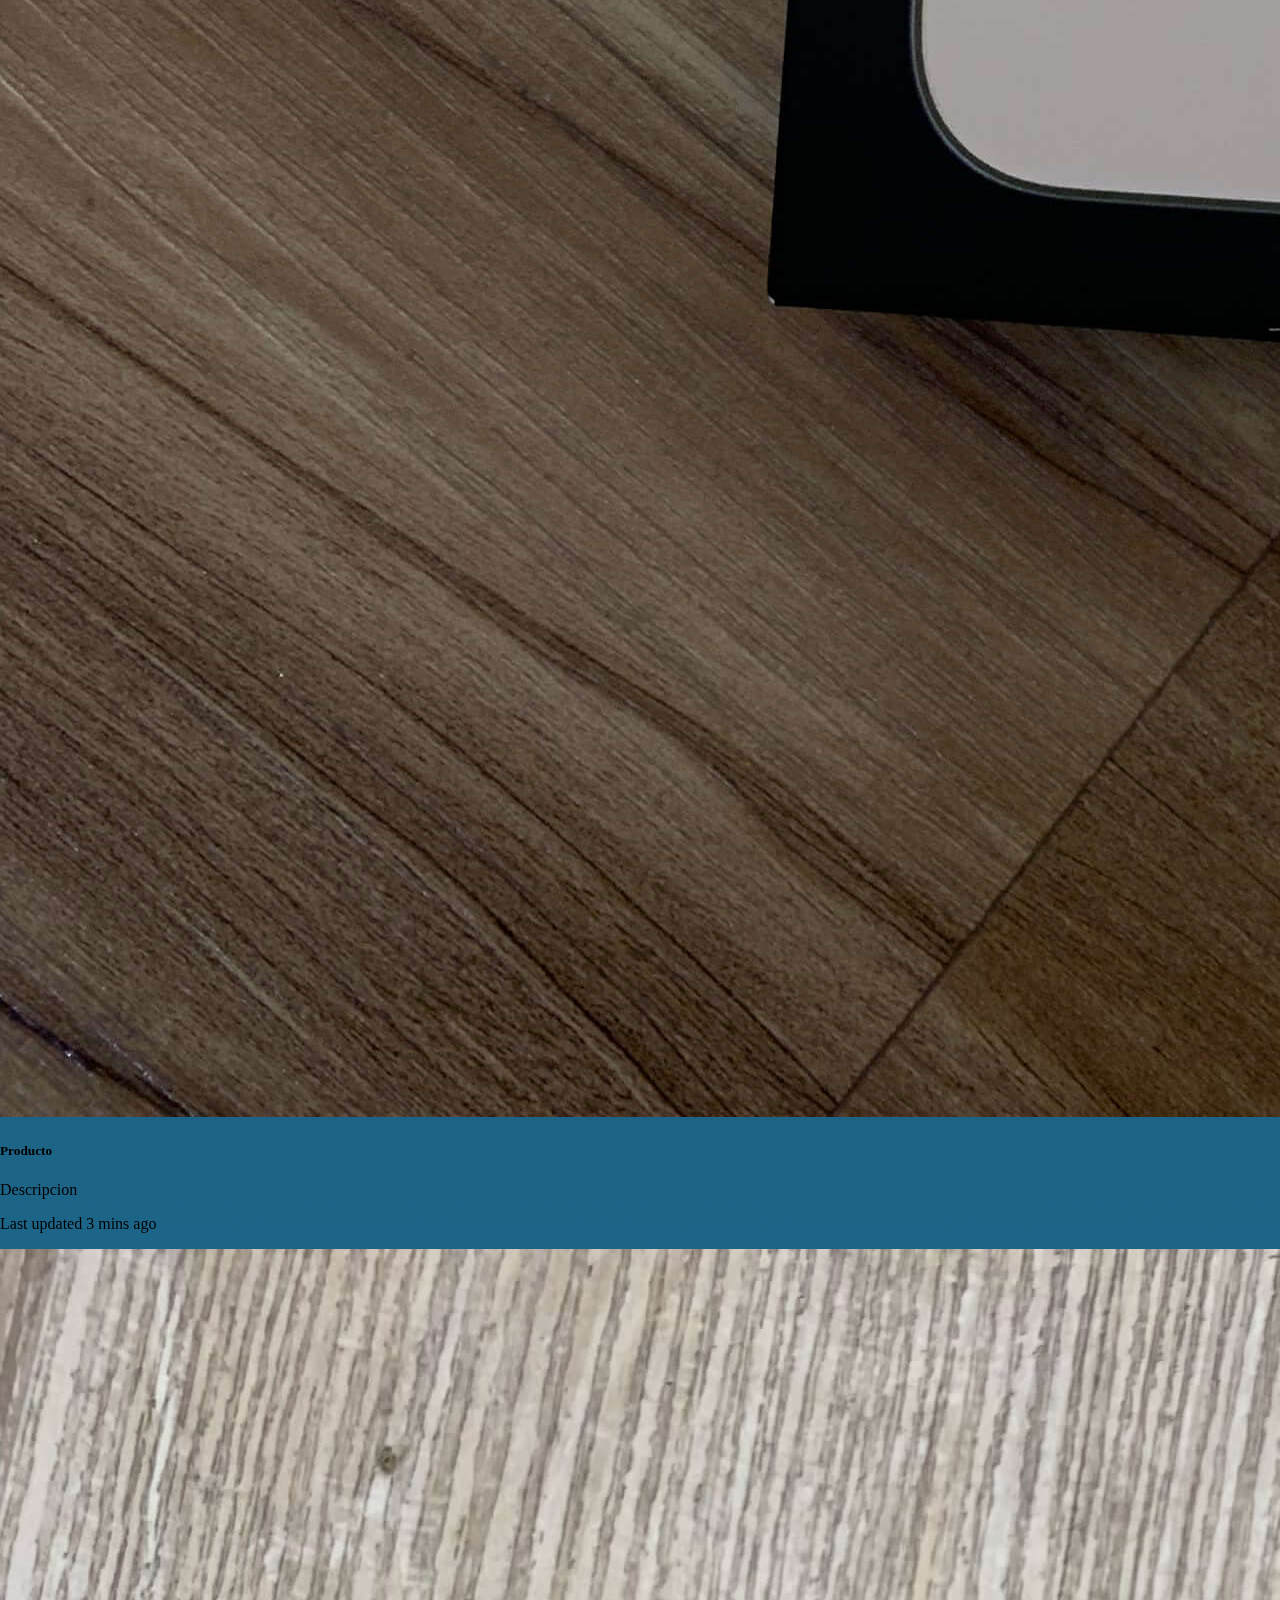
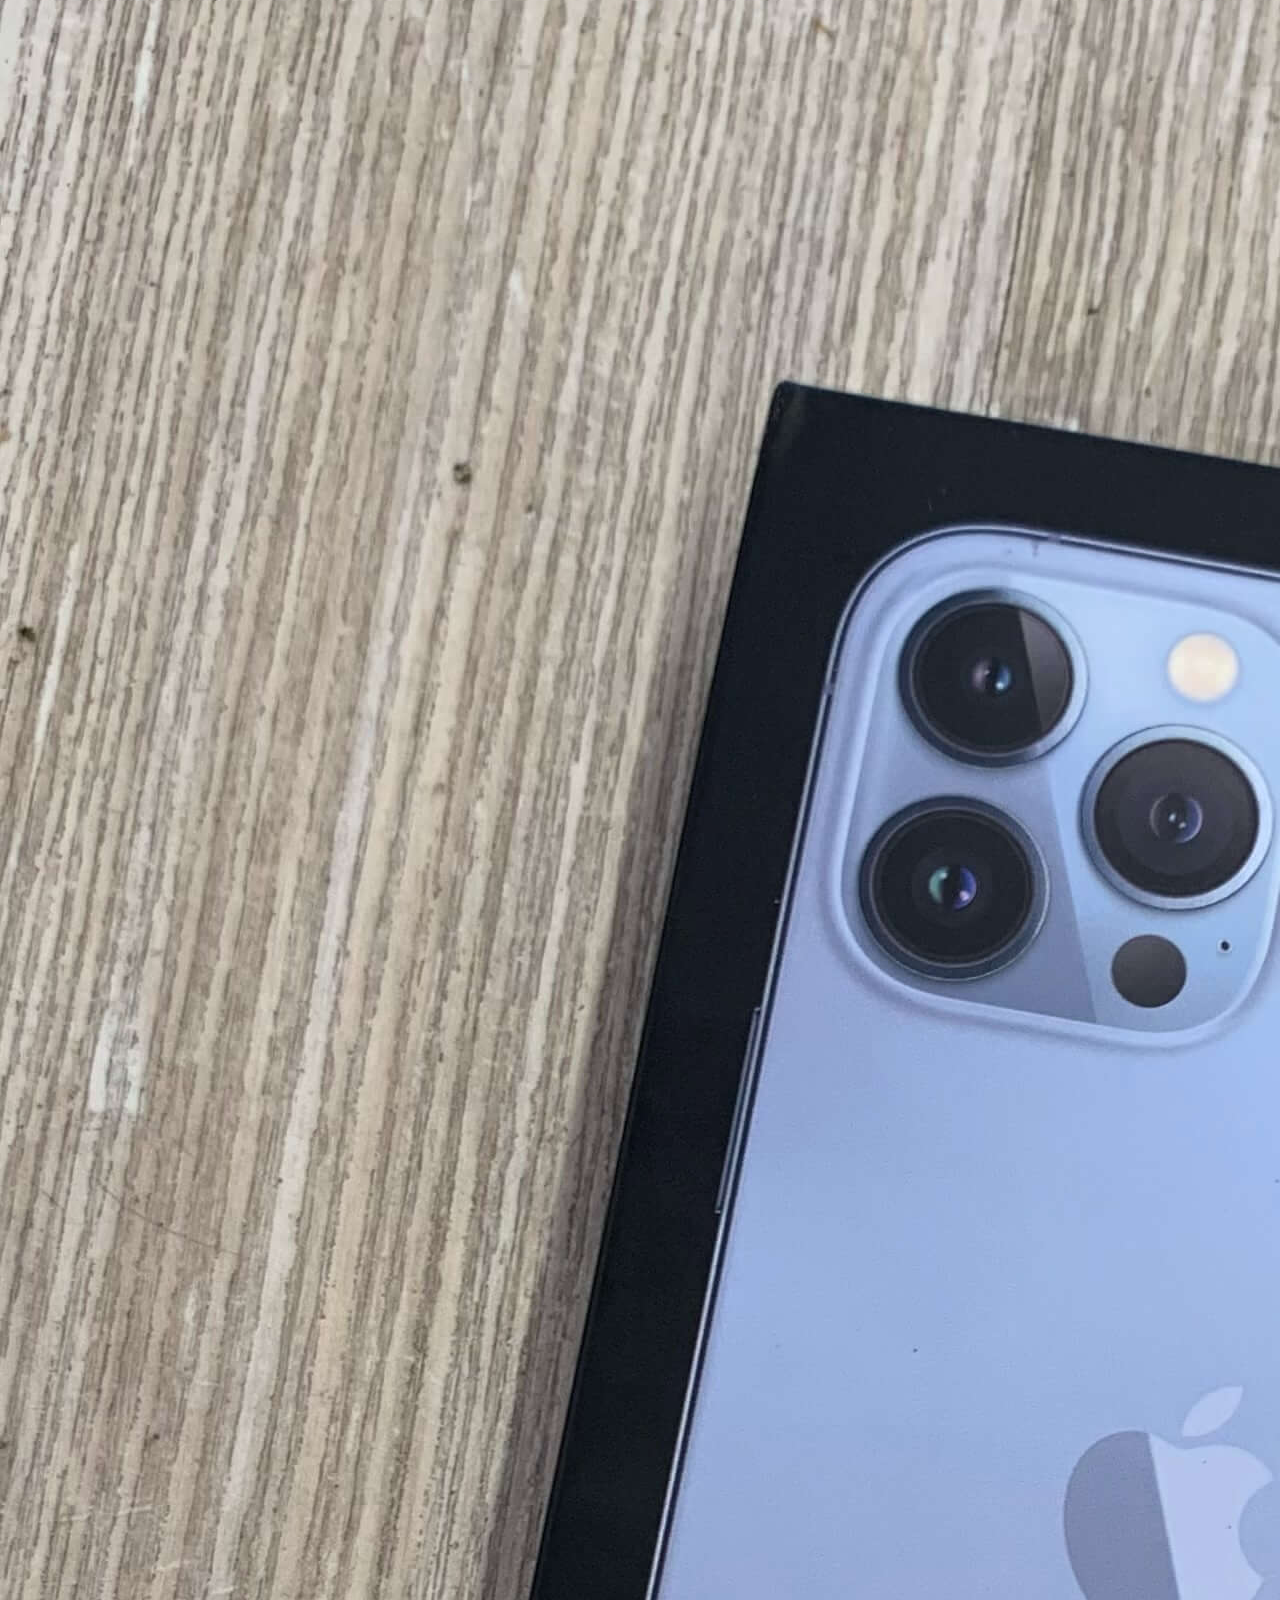
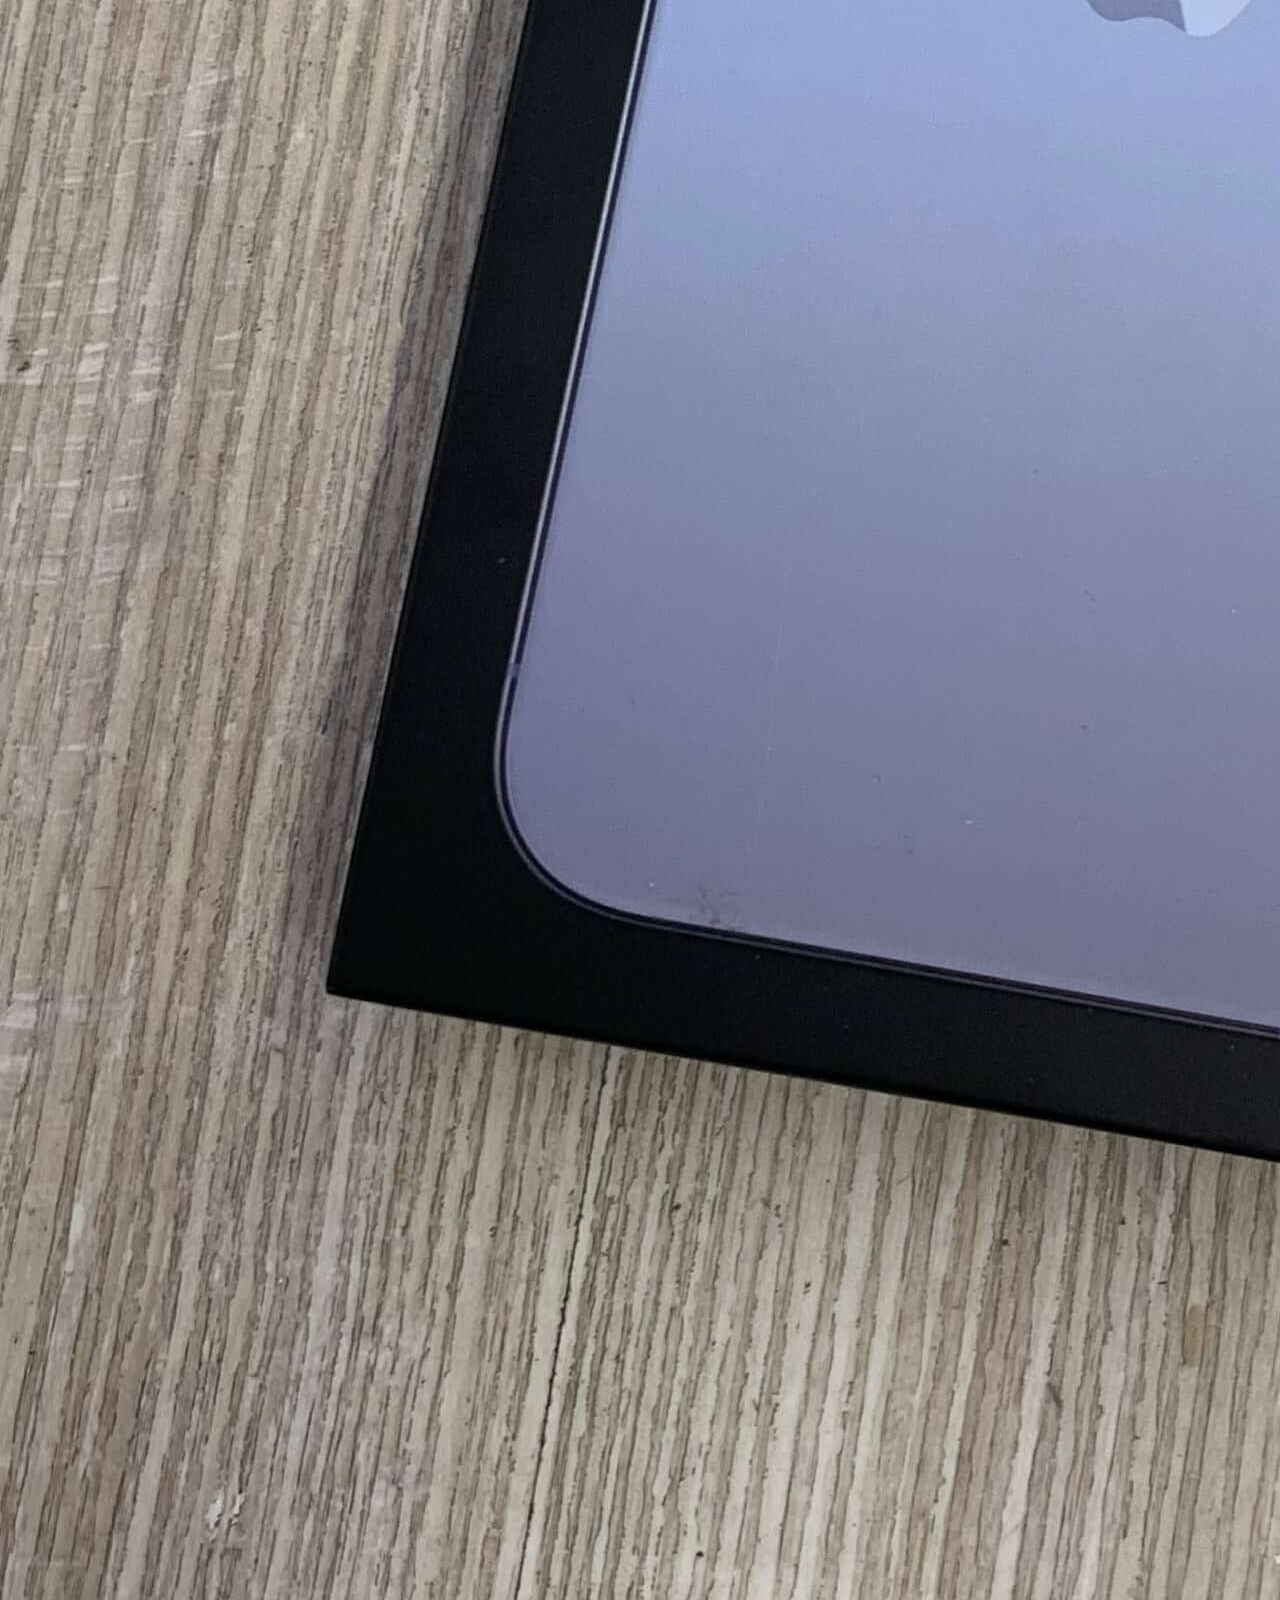
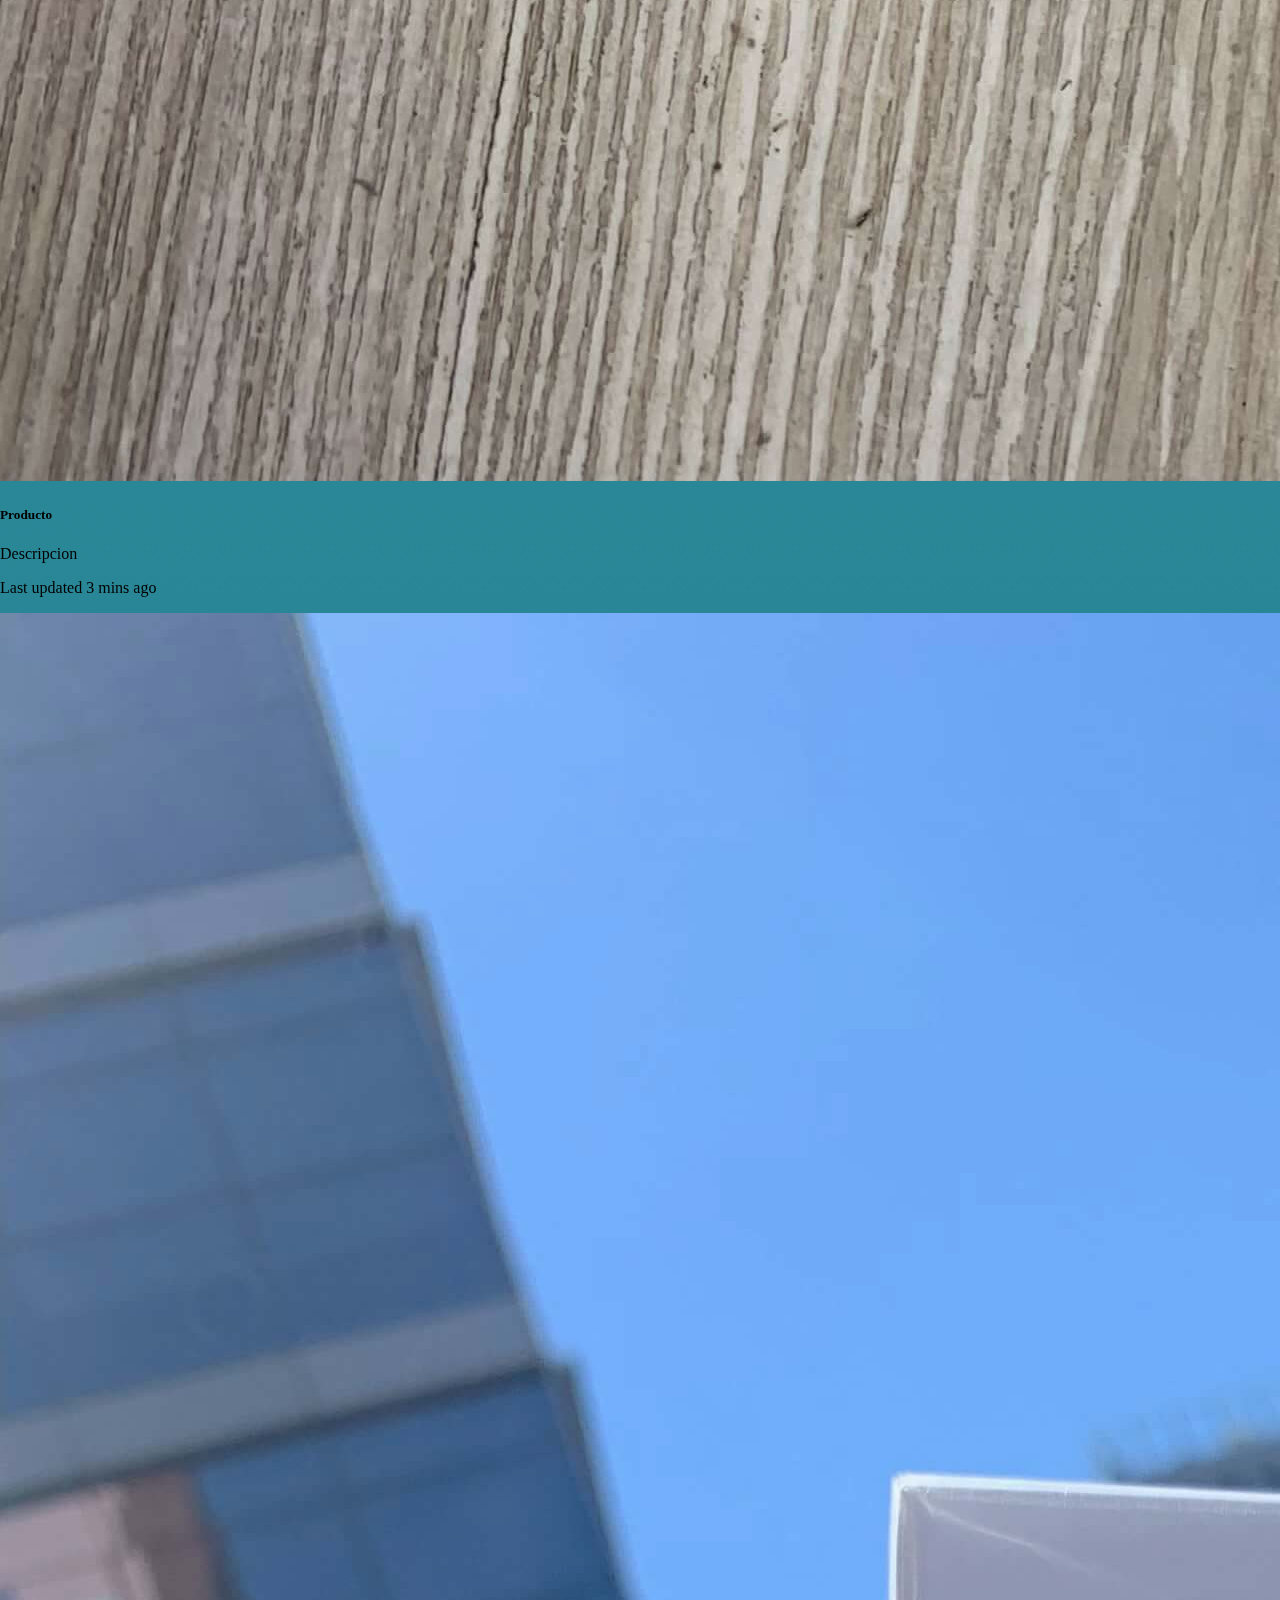
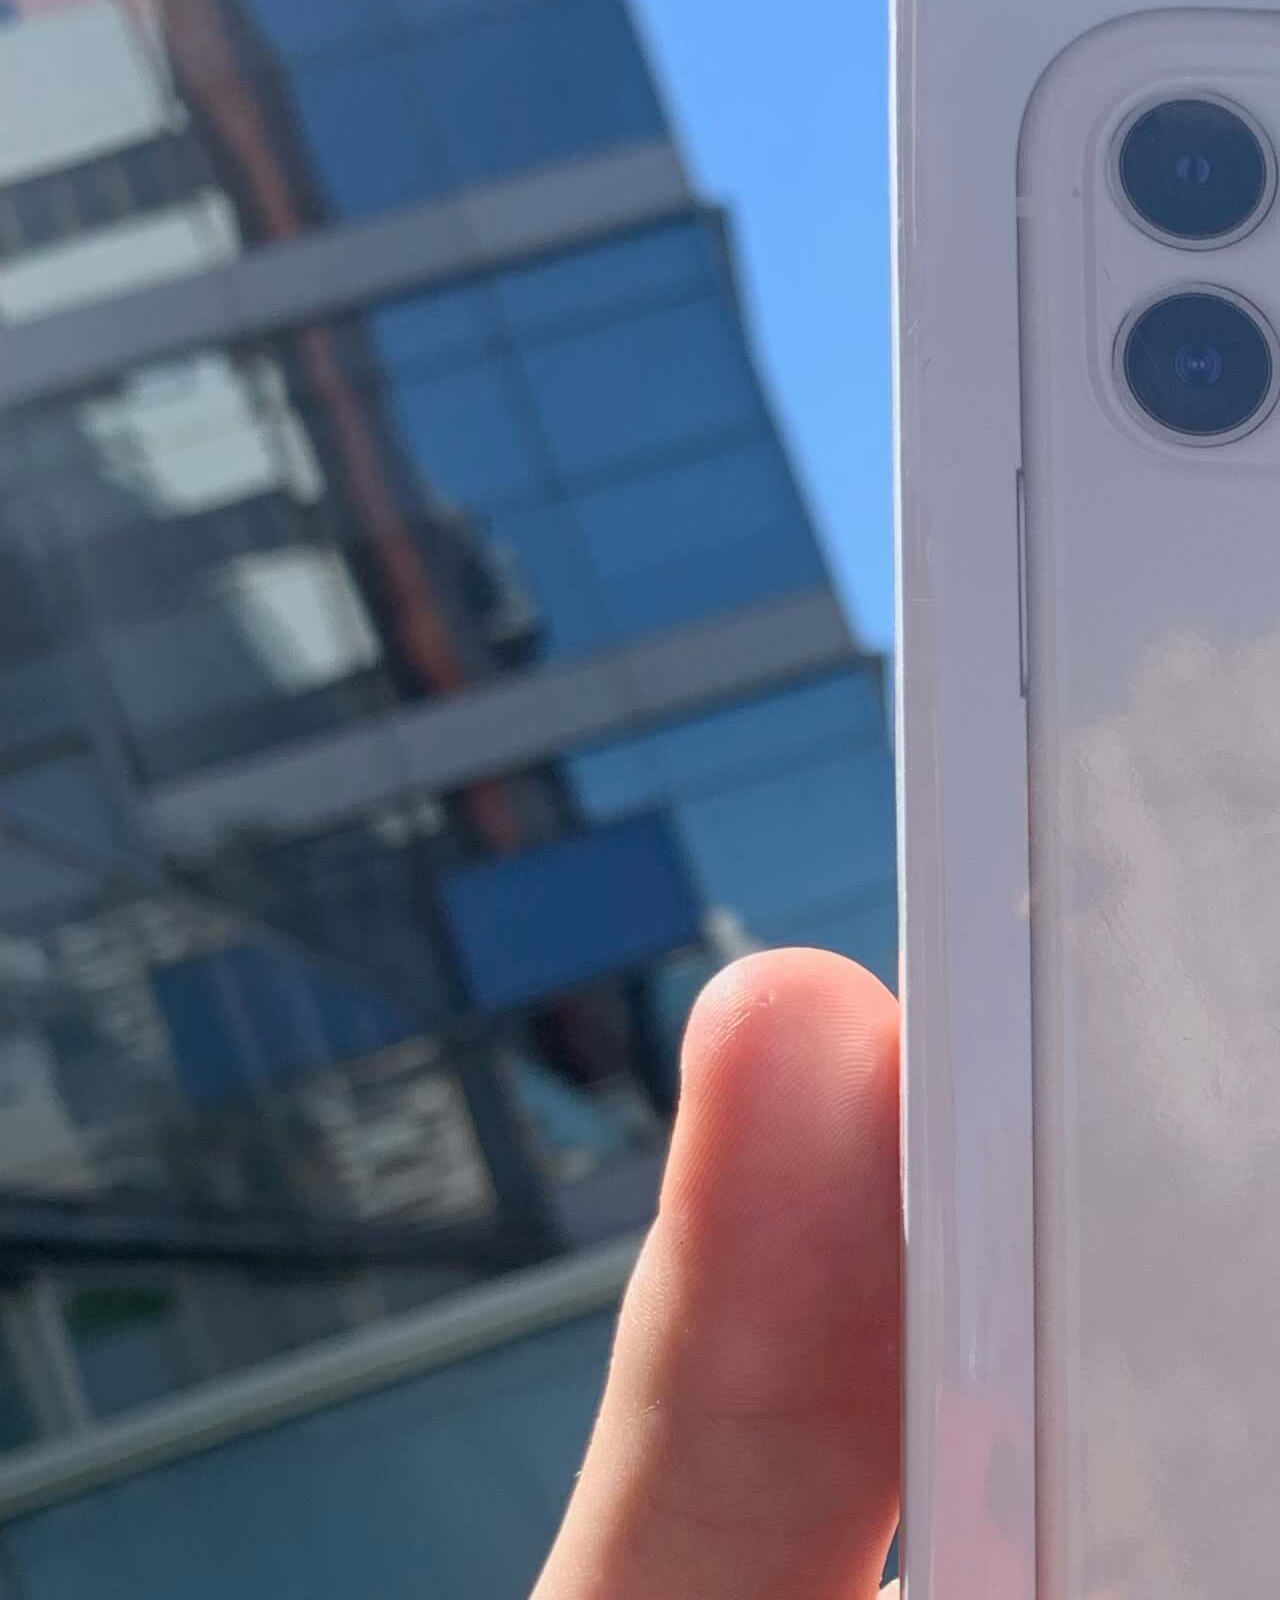
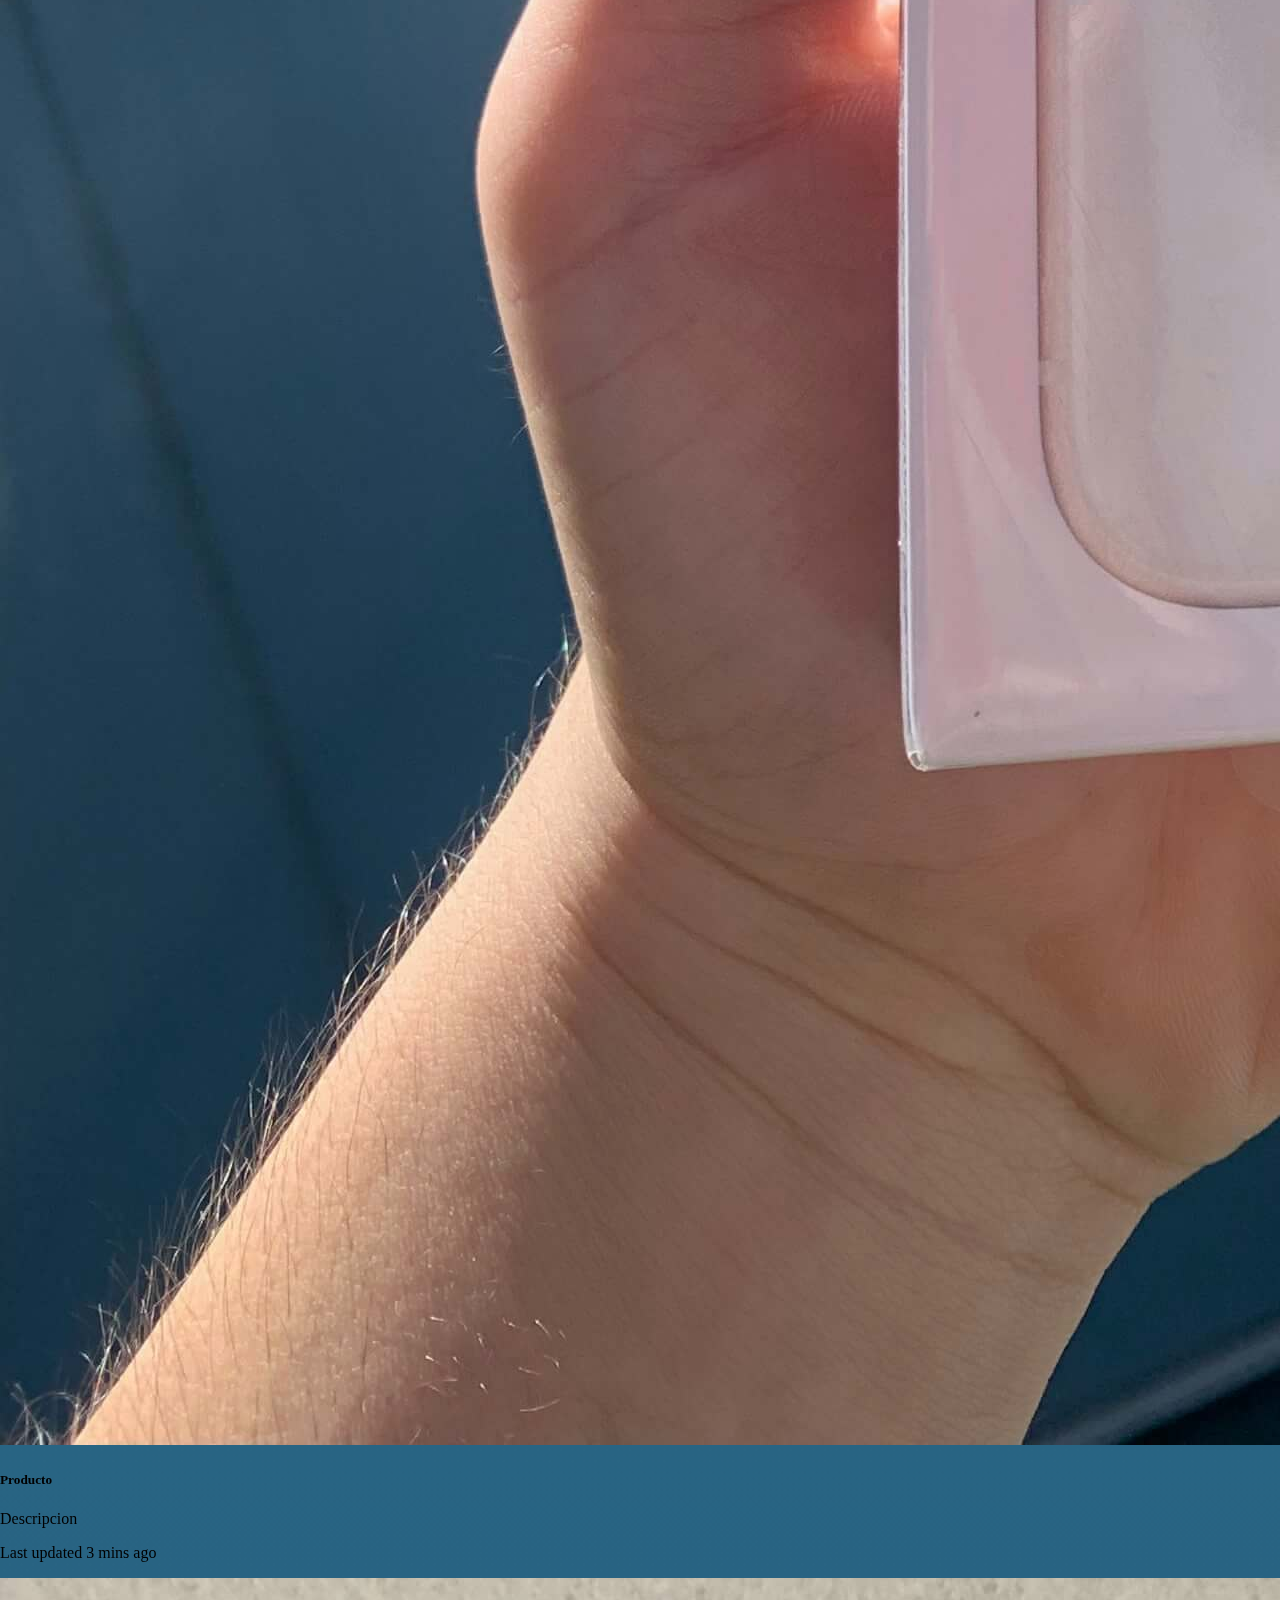
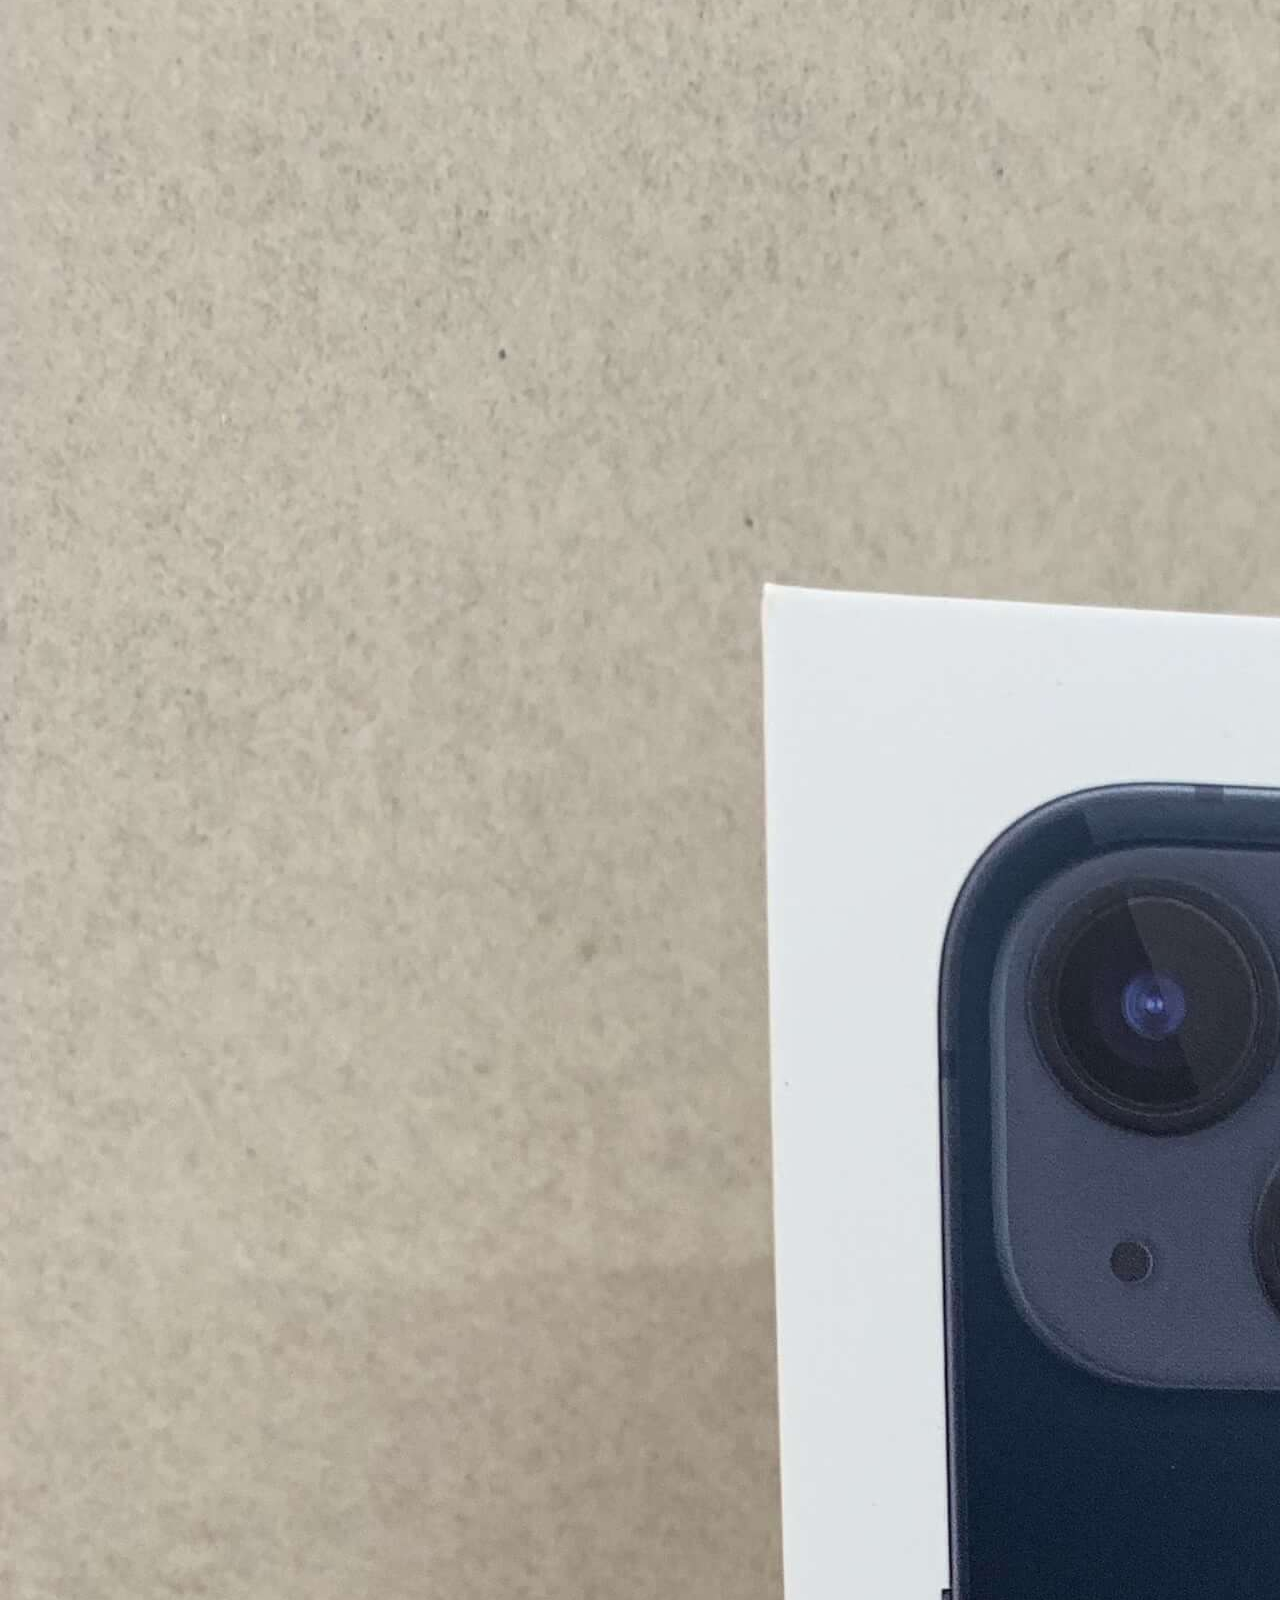
==== commit 7e829517: "cambiandofooter" ====
--- a/index.html
+++ b/index.html
@@ -43,10 +43,10 @@
     </div>
     <header class="site-header sticky-top py-1">
       <nav
-        class="container d-flex flex-column justify-content-between"
+        class="navbar navbar-expand-lg navbar-dark bg-light rounded" 
       >
-        
-          <a class="py-2" href="index.html">
+        <div class="container-fluid">
+          <a class="navbar-brand py-2" href="index.html">
             <svg
               xmlns="http://www.w3.org/2000/svg"
               width="26"
@@ -66,26 +66,31 @@
               />
             </svg>
           </a>
-        <div>
+          <button class="navbar-toggler" type="button" data-bs-toggle="collapse" data-bs-target="#navbarsExample09" aria-controls="navbarsExample09" aria-expanded="false" aria-label="Toggle navigation">
+            <span class="navbar-toggler-icon"></span>
+
+          </button>
+          
+        <div class="collapse navbar-collapse text-light" id="navbarsExample09">
           <ul class="navbar-nav me-auto mb-2 mb-md-0 ">
             <li class="nav-item">
-              <li class="ms-3">
-                <a class="py-2 d-none d-md-inline-block" href="index.html">Productos</a>
-
-              </li>
+              
+                <a class="nav-link" aria-current="page" href="index.html">Productos</a>
+
+              
 
             </li>
             <li class="nav-item">
-              <li class="ms-3">
-                <a class="py-2 d-none d-md-inline-block" href="FAQs.html">FAQs</a>
-
-              </li>
+              
+                <a class="nav-link" href="FAQs.html">Preguntas frecuentes</a>
+
+              
 
             </li>
             <li class="nav-item">
-              <li class="ms-3">
-                <a class="py-2 d-none d-md-inline-block" href="contactenos.html">Contacto</a>
-              </li>
+              
+                <a class="nav-link " href="contactenos.html">Contacto</a>
+              
 
             </li>
 
@@ -103,15 +108,16 @@
       >
         <div class="col-md-5 p-lg-5 mx-auto my-5">
           <h1 class="display-4 fw-normal text-white">ParqueTec Import</h1>
-          <p class="lead fw-normal fs-2 text-white">
-            Lorem ipsum dolor sit amet consectetur, adipisicing elit. Maiores,
-            recusandae.
+          <p class="lead fw-normal fs-2 text-white fst-italic">
+            TECNOLOGIA Y ENCARGOS
           </p>
           <a class="btn btn-outline-secondary" !important href="#"
             >Proximamente</a
           >
         </div>
-        <div class="product-device shadow-sm d-none d-md-block"></div>
+        <div class="product-device shadow-sm d-none d-md-block">
+          <p class="fst-italic fw-bold">ParqueTec</p>
+        </div>
         <div
           class="product-device product-device-2 shadow-sm d-none d-md-block"
         ></div>
@@ -189,14 +195,12 @@
                 </div>
                 <div class="col-md-6 text-white">
                   <div class="card-body">
-                    <h5 class="card-title">Card title</h5>
+                    <h5 class="card-title">"Producto"</h5>
                     <p class="card-text">
-                      This is a wider card with supporting text below as a
-                      natural lead-in to additional content. This content is a
-                      little bit longer.
+                      Descripcion
                     </p>
                     <p class="card-text">
-                      <small class="text-muted">Last updated 3 mins ago</small>
+                      <small class="text-muted">Subido hace...</small>
                     </p>
                   </div>
                 </div>
@@ -276,11 +280,8 @@
                 </div>
                 <div class="col-md-6">
                   <div class="card-body">
-                    <h5 class="card-title">Card title</h5>
-                    <p class="card-text">
-                      This is a wider card with supporting text below as a
-                      natural lead-in to additional content. This content is a
-                      little bit longer.
+                    <h5 class="card-title">"Producto"</h5>
+                    <p class="card-text">Descripcion
                     </p>
                     <p class="card-text">
                       <small class="text-dark">Last updated 3 mins ago</small>
@@ -302,11 +303,8 @@
                 alt="blancoencaja"
               />
               <div class="card-img-overlay">
-                <h5 class="card-title">Card title</h5>
-                <p class="card-text">
-                  This is a wider card with supporting text below as a natural
-                  lead-in to additional content. This content is a little bit
-                  longer.
+                <h5 class="card-title">Producto</h5>
+                <p class="card-text">Descripcion
                 </p>
                 <p class="card-text">Last updated 3 mins ago</p>
               </div>
@@ -316,11 +314,8 @@
             <div class="card bg-dark text-white">
               <img src="imagenes/1c.jpeg" class="card-img" alt="img1" />
               <div class="card-img-overlay">
-                <h5 class="card-title">Card title</h5>
-                <p class="card-text">
-                  This is a wider card with supporting text below as a natural
-                  lead-in to additional content. This content is a little bit
-                  longer.
+                <h5 class="card-title">Producto</h5>
+                <p class="card-text">Descripcion
                 </p>
                 <p class="card-text">Last updated 3 mins ago</p>
               </div>
@@ -330,11 +325,8 @@
             <div class="card bg-dark text-white">
               <img src="imagenes/2.jpeg" class="card-img" alt="img1" />
               <div class="card-img-overlay">
-                <h5 class="card-title">Card title</h5>
-                <p class="card-text">
-                  This is a wider card with supporting text below as a natural
-                  lead-in to additional content. This content is a little bit
-                  longer.
+                <h5 class="card-title">Producto</h5>
+                <p class="card-text">Descripcion
                 </p>
                 <p class="card-text">Last updated 3 mins ago</p>
               </div>
@@ -344,11 +336,8 @@
             <div class="card bg-dark text-white">
               <img src="imagenes/2n.jpeg" class="card-img" alt="img1" />
               <div class="card-img-overlay">
-                <h5 class="card-title">Card title</h5>
-                <p class="card-text">
-                  This is a wider card with supporting text below as a natural
-                  lead-in to additional content. This content is a little bit
-                  longer.
+                <h5 class="card-title">Producto</h5>
+                <p class="card-text">Descripcion
                 </p>
                 <p class="card-text">Last updated 3 mins ago</p>
               </div>
@@ -362,11 +351,8 @@
                 alt="blancoencaja"
               />
               <div class="card-img-overlay">
-                <h5 class="card-title">Card title</h5>
-                <p class="card-text">
-                  This is a wider card with supporting text below as a natural
-                  lead-in to additional content. This content is a little bit
-                  longer.
+                <h5 class="card-title">Producto</h5>
+                <p class="card-text">Descripcion
                 </p>
                 <p class="card-text">Last updated 3 mins ago</p>
               </div>
@@ -380,11 +366,8 @@
                 alt="blancoencaja"
               />
               <div class="card-img-overlay">
-                <h5 class="card-title">Card title</h5>
-                <p class="card-text">
-                  This is a wider card with supporting text below as a natural
-                  lead-in to additional content. This content is a little bit
-                  longer.
+                <h5 class="card-title">Producto</h5>
+                <p class="card-text">Descripcion
                 </p>
                 <p class="card-text">Last updated 3 mins ago</p>
               </div>
@@ -397,7 +380,7 @@
       <footer
         class="d-flex flex-wrap justify-content-between align-items-center py-3 my-4 border-top"
       >
-        <p class="col-md-4 mb-0 text-muted">&copy; 2021 Company, Inc</p>
+        <p class="col-md-4 mb-0 text-muted">&copy; 2020 ParqueTecImport - Todos los derechos reservados. </p>
 
         <a
           href="index.html"
@@ -428,21 +411,15 @@
 
         <ul class="nav col-md-4 justify-content-start">
           <li class="nav-item">
-            <a href="FAQs.html" class="nav-link px-2 text-muted">FAQs</a>
+            <a href="FAQs.html" class="nav-link px-2 text-muted">Preguntas frecuentes</a>
           </li>
-          <li class="nav-item">
-            <a href="FAQs.html" class="nav-link px-2 text-muted">Politicas</a>
-          </li>
+          
           <li class="nav-item">
             <a href="contactenos.html" class="nav-link px-2 text-muted"
               >Contacto</a
             >
           </li>
-          <li class="nav-item">
-            <a href="contactenos.html" class="nav-link px-2 text-muted"
-              >Soporte</a
-            >
-          </li>
+          
         </ul>
       </footer>
     </div>
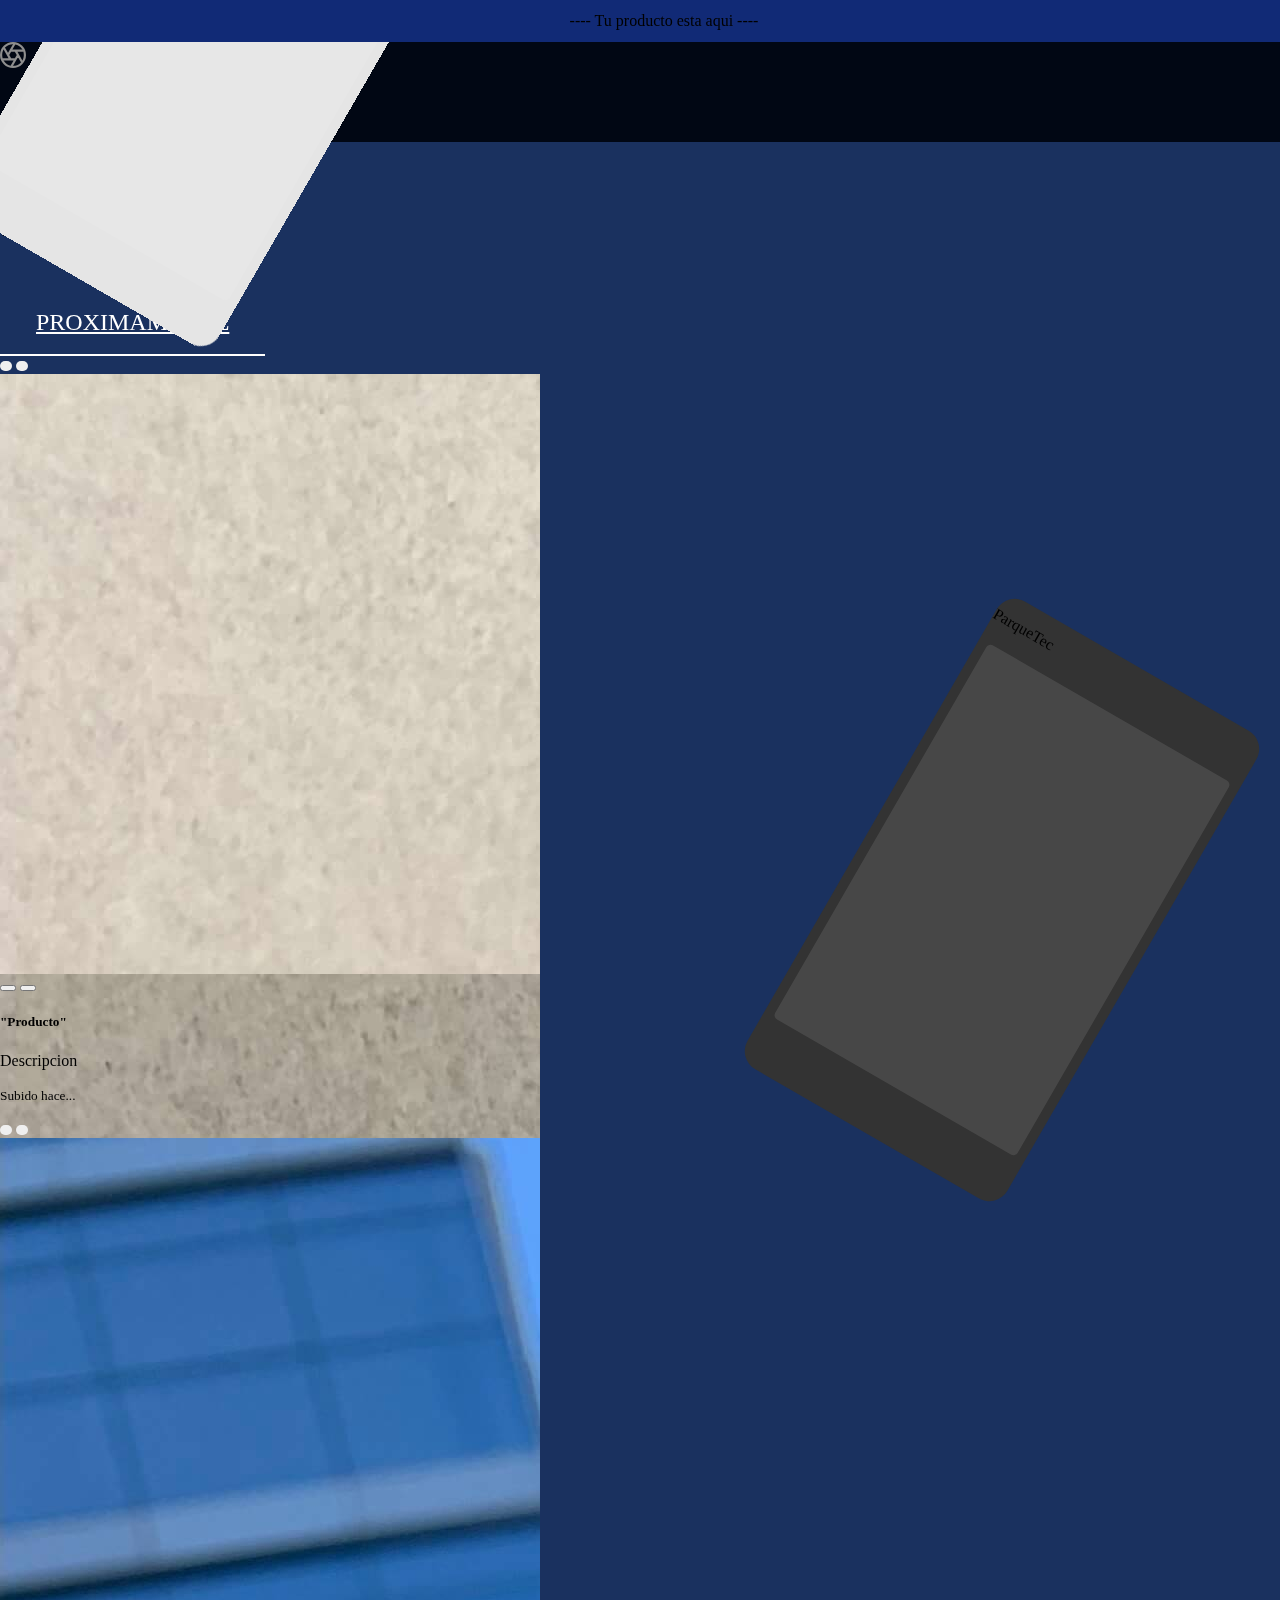
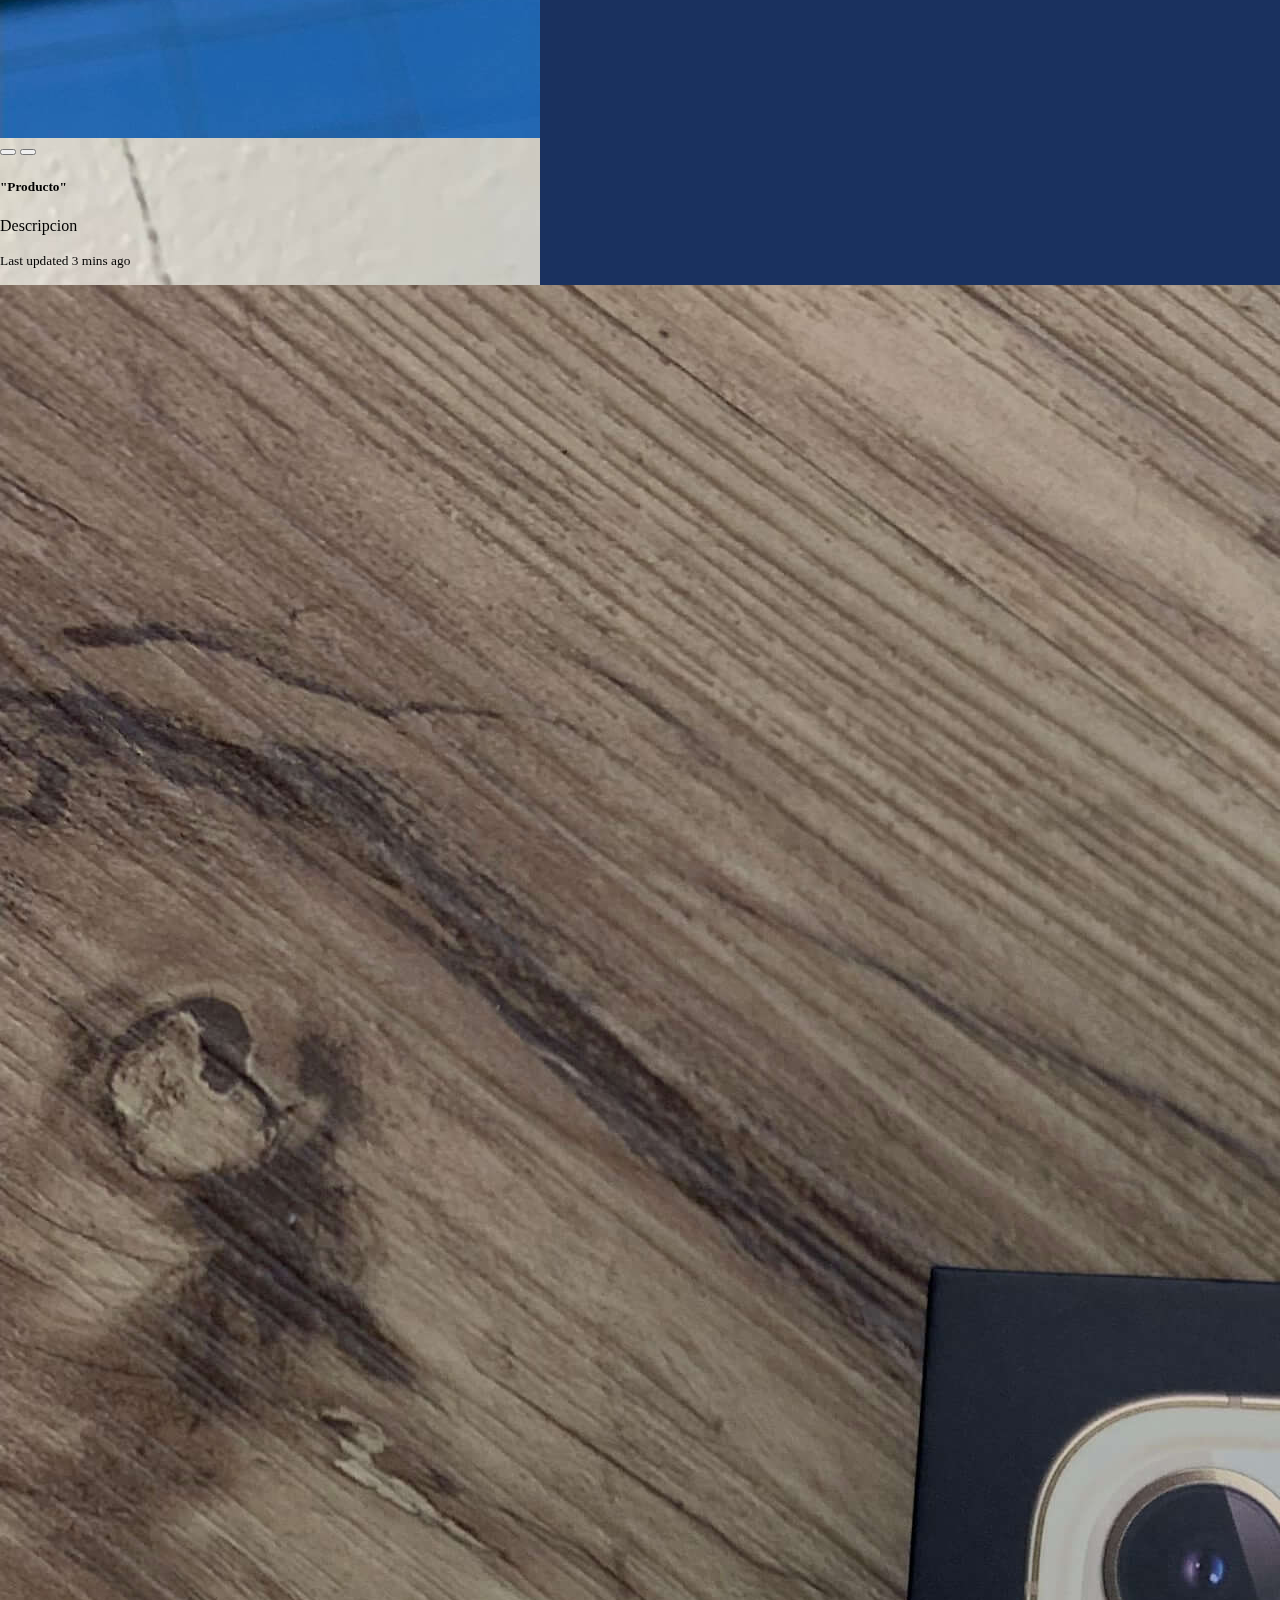
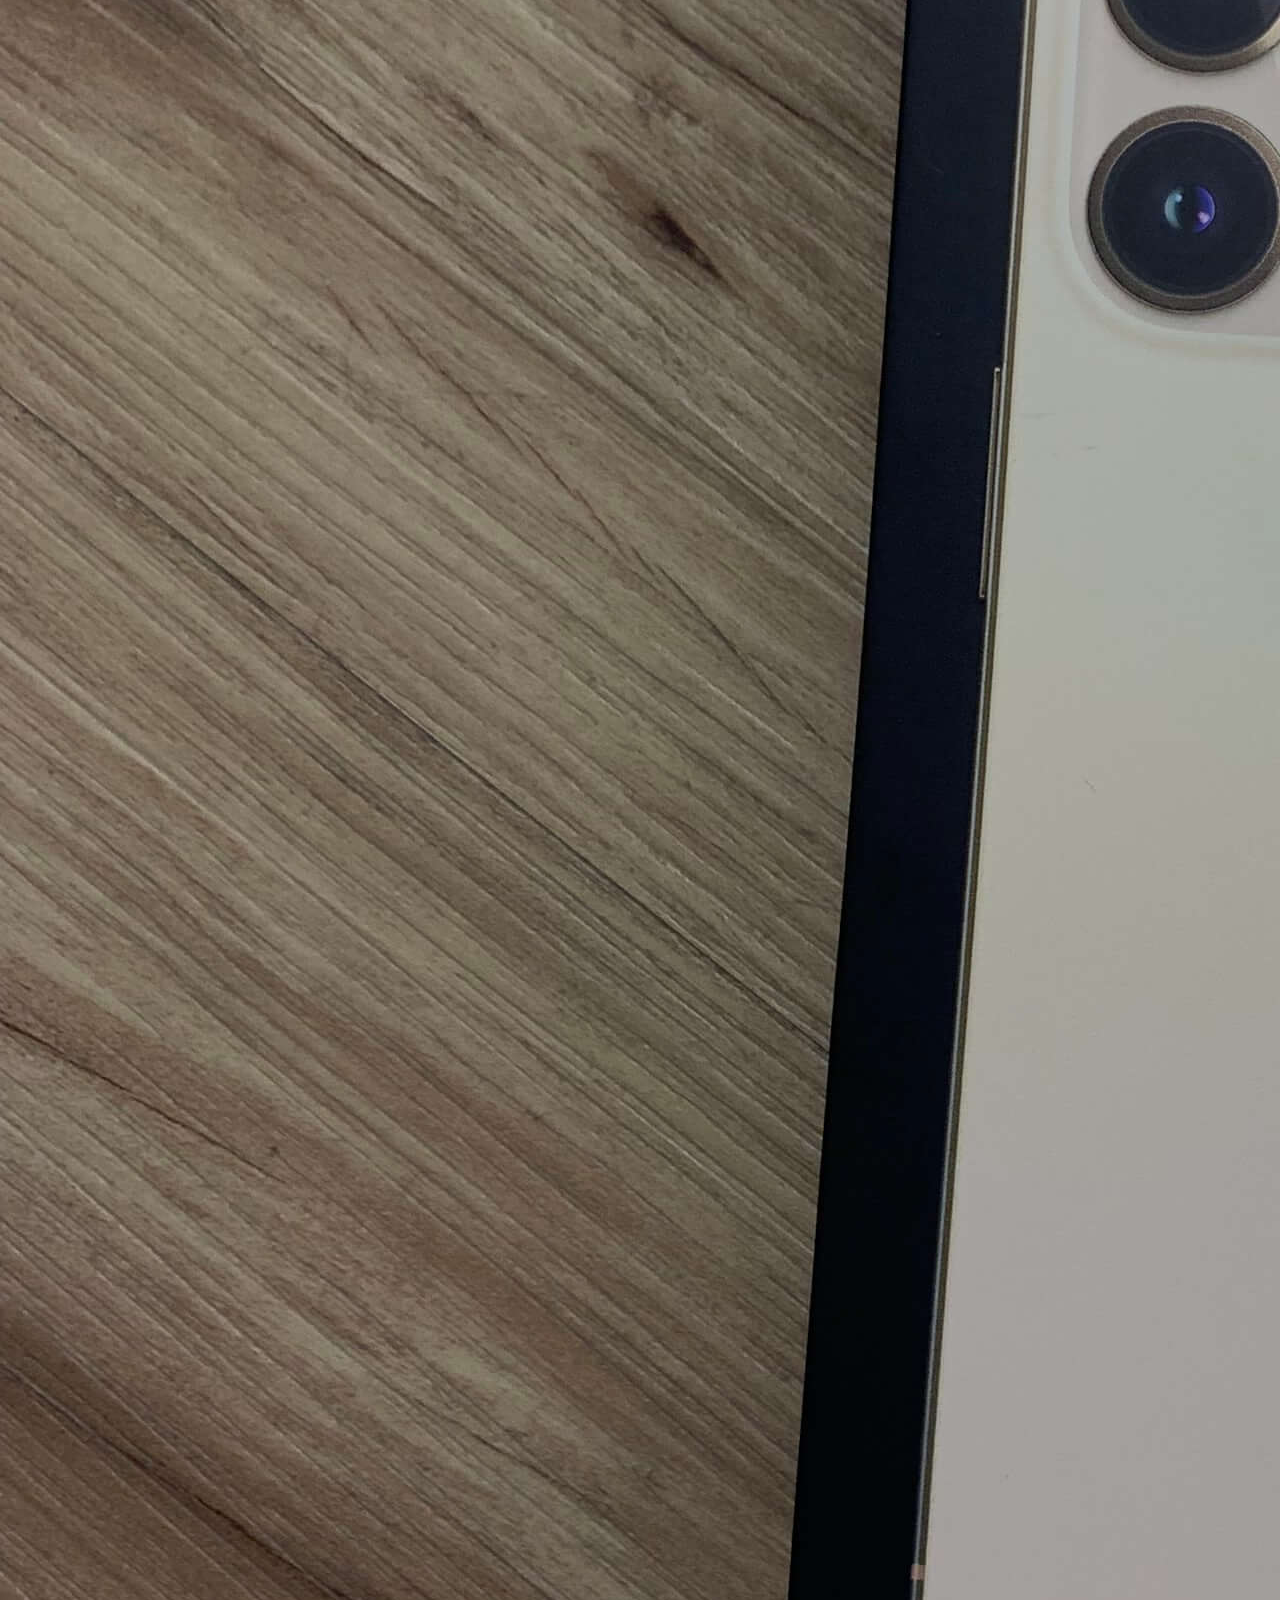
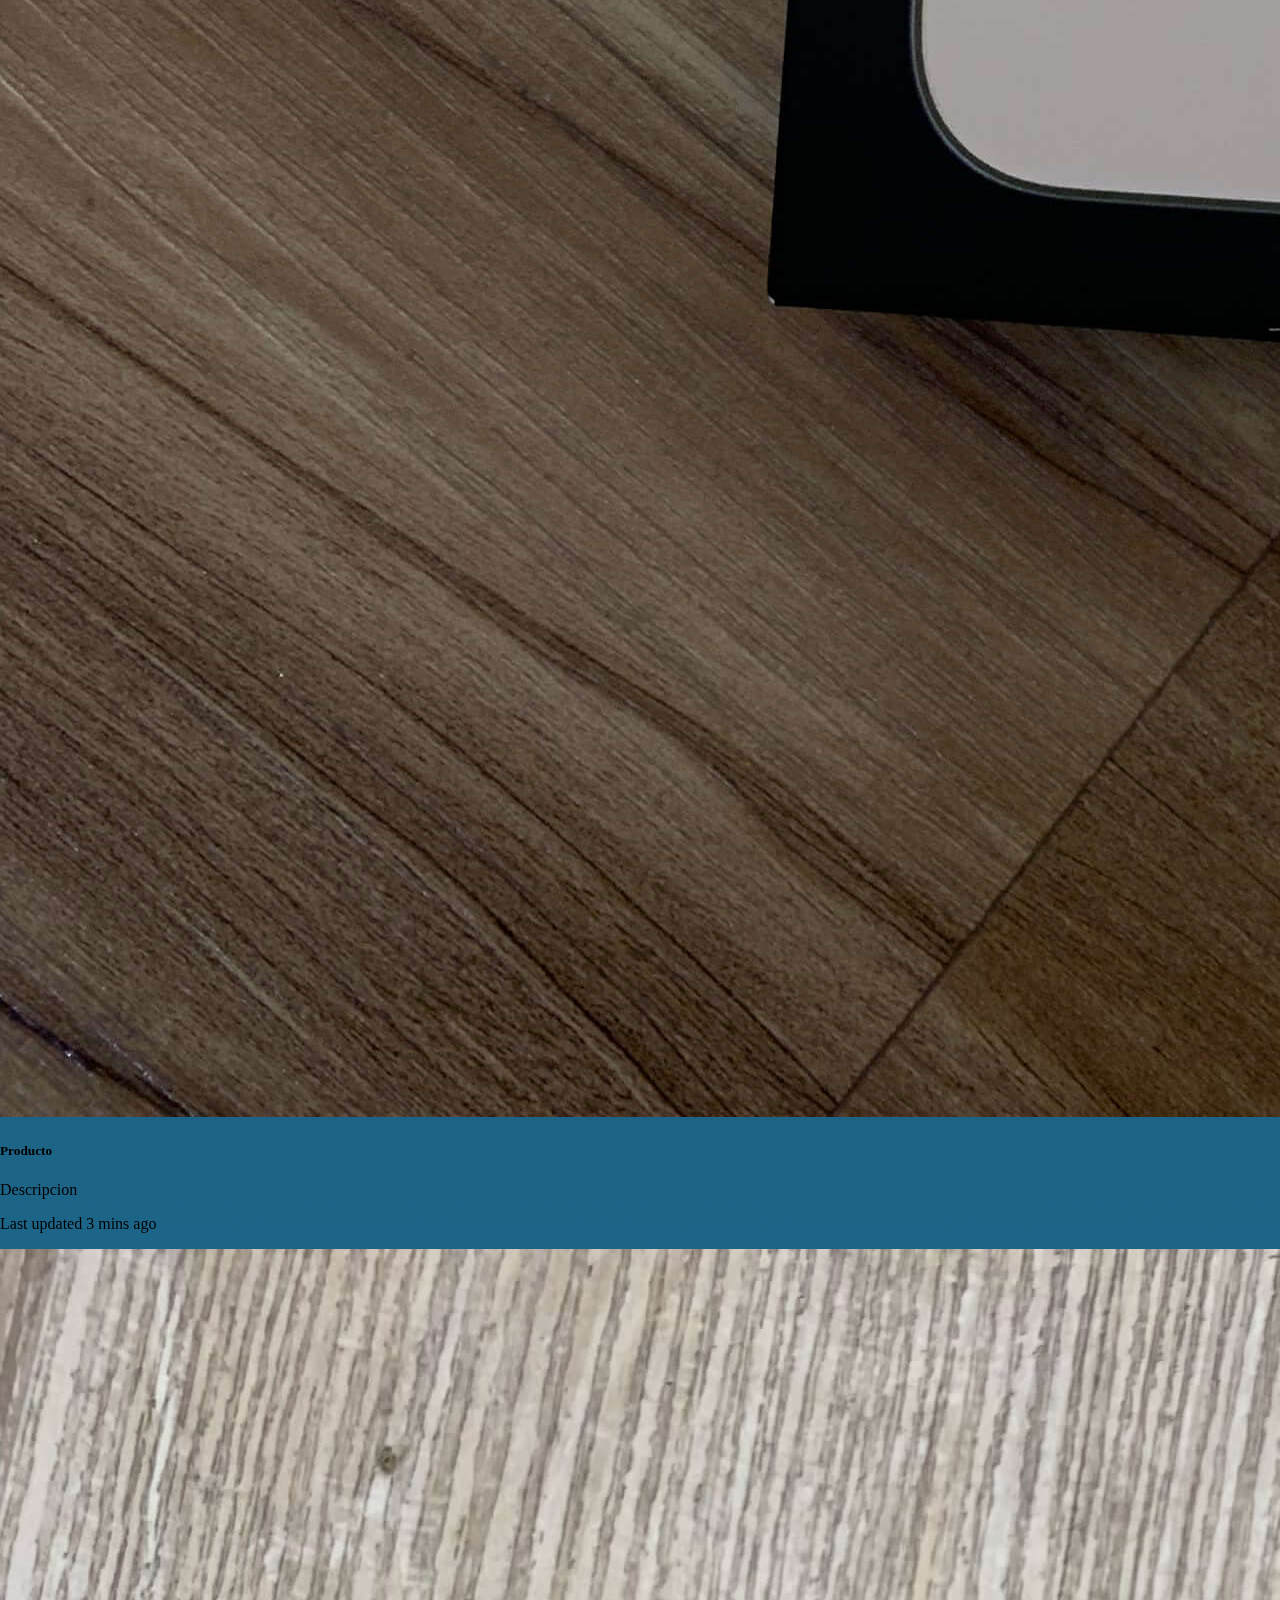
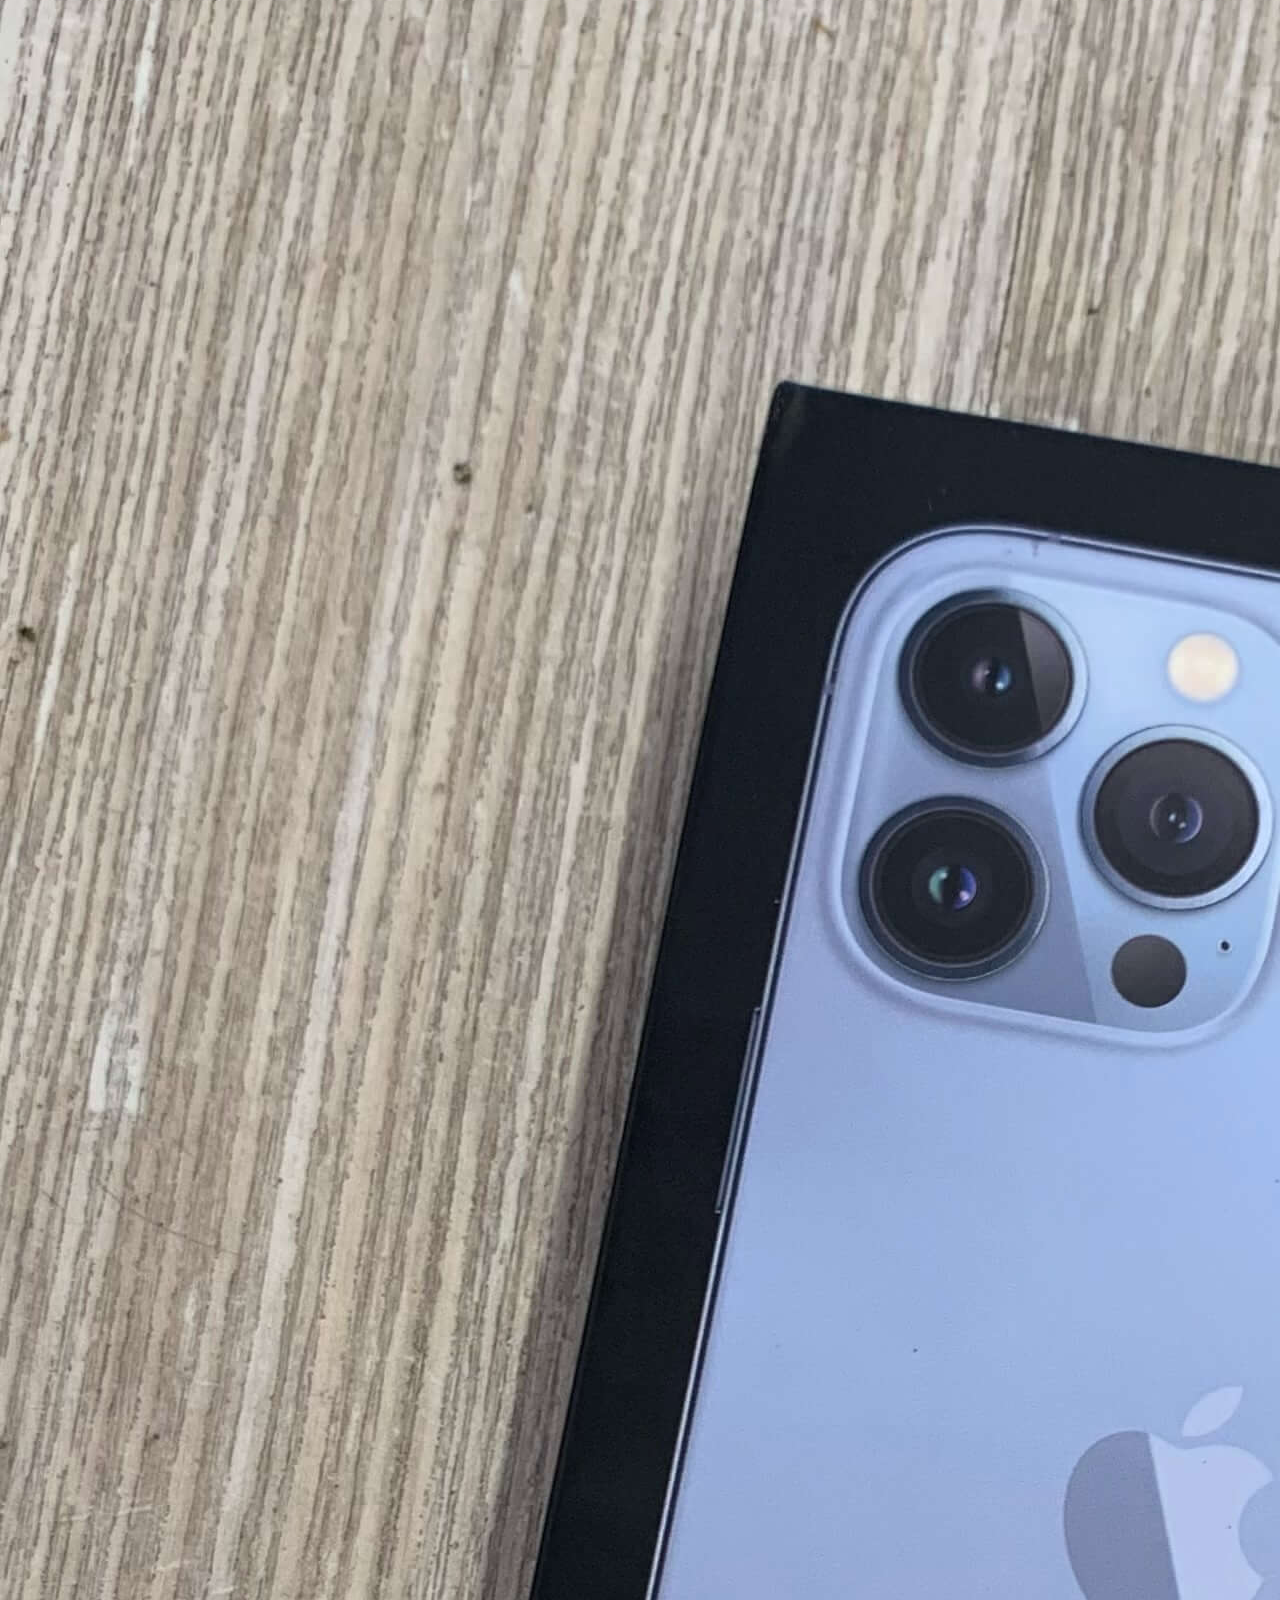
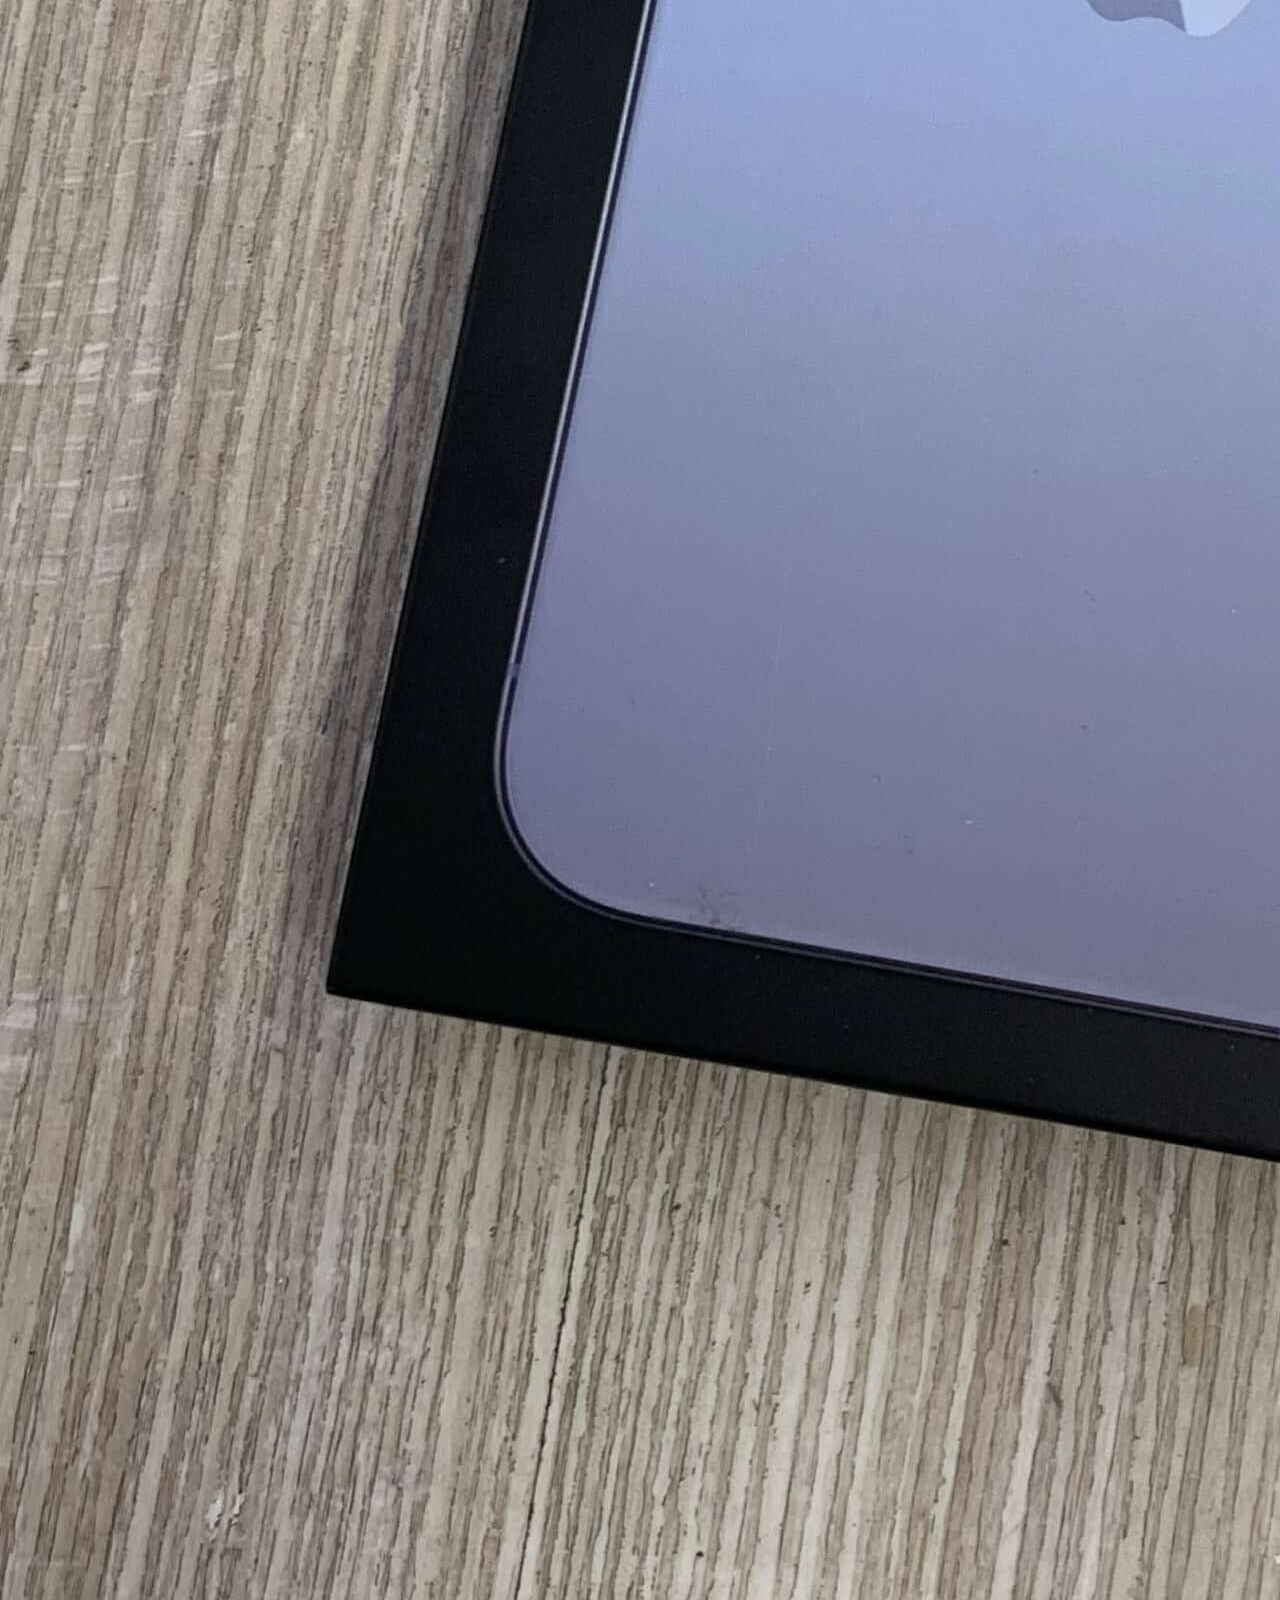
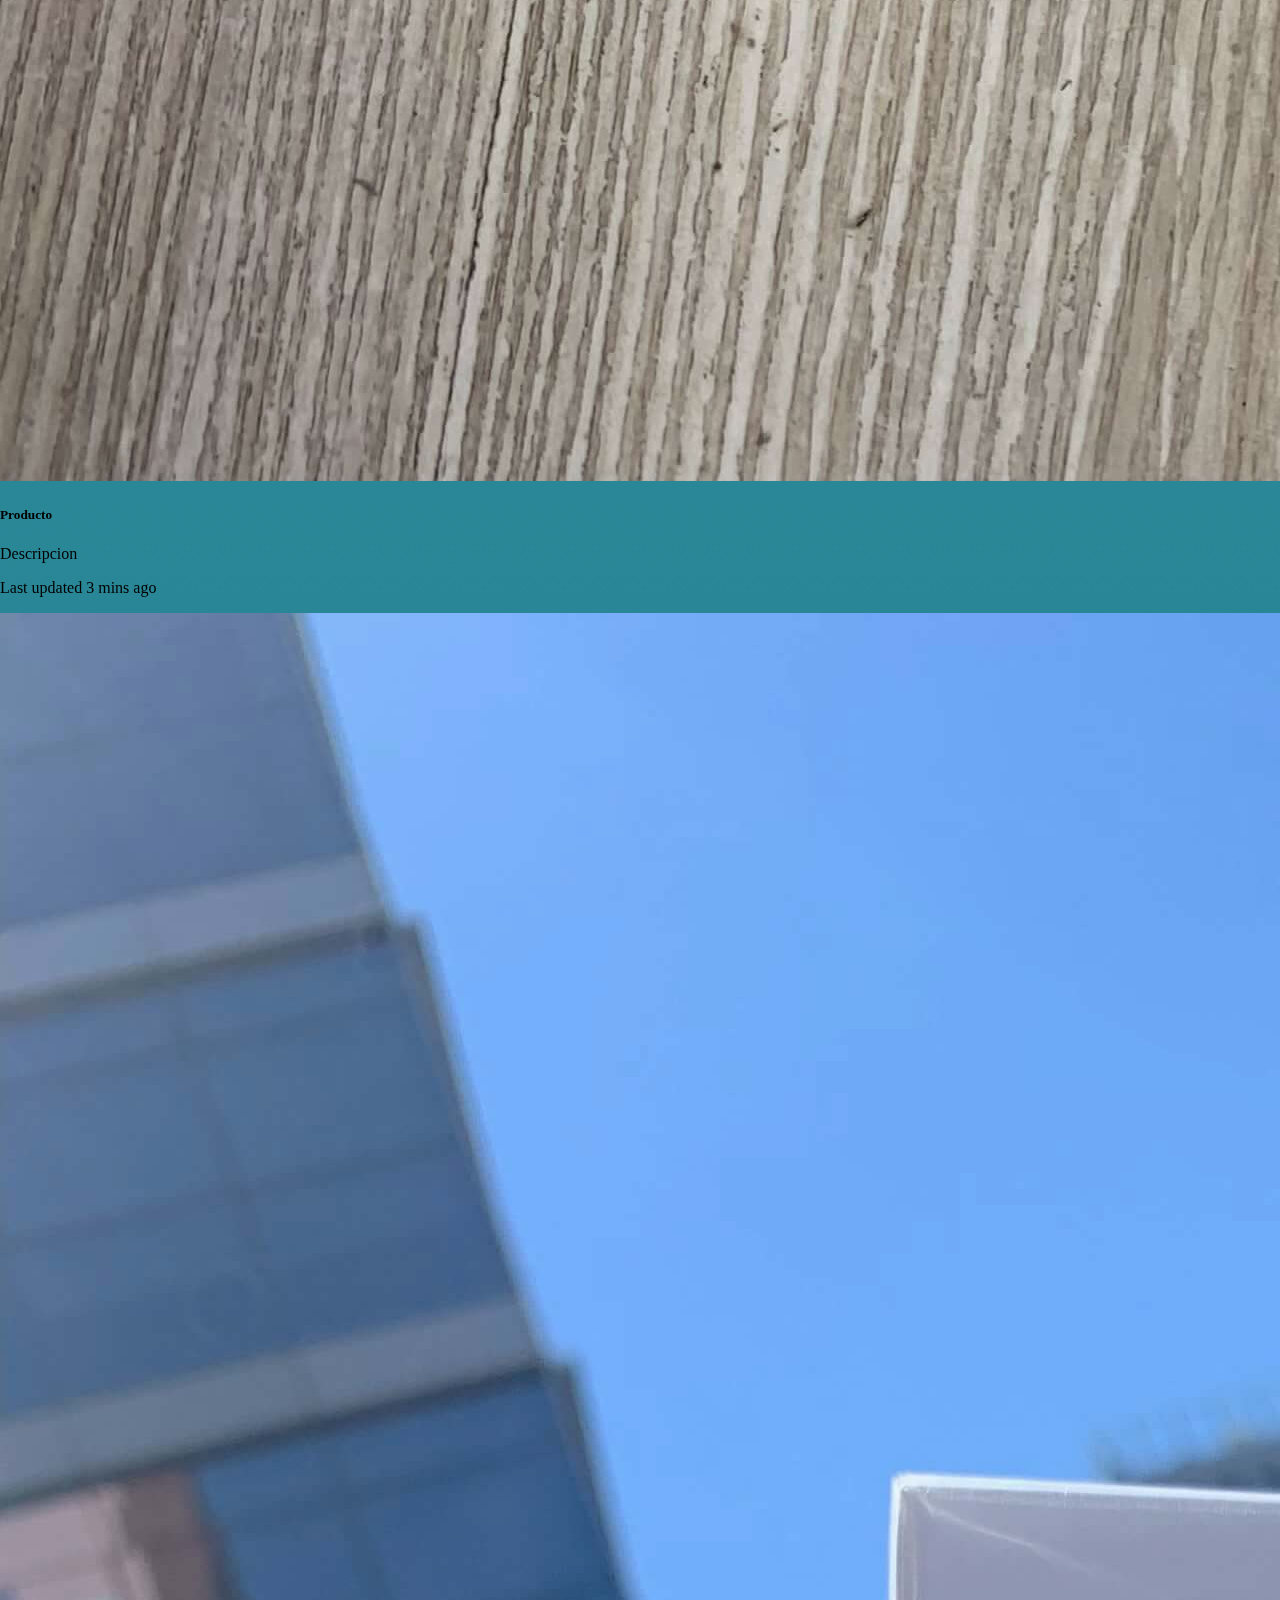
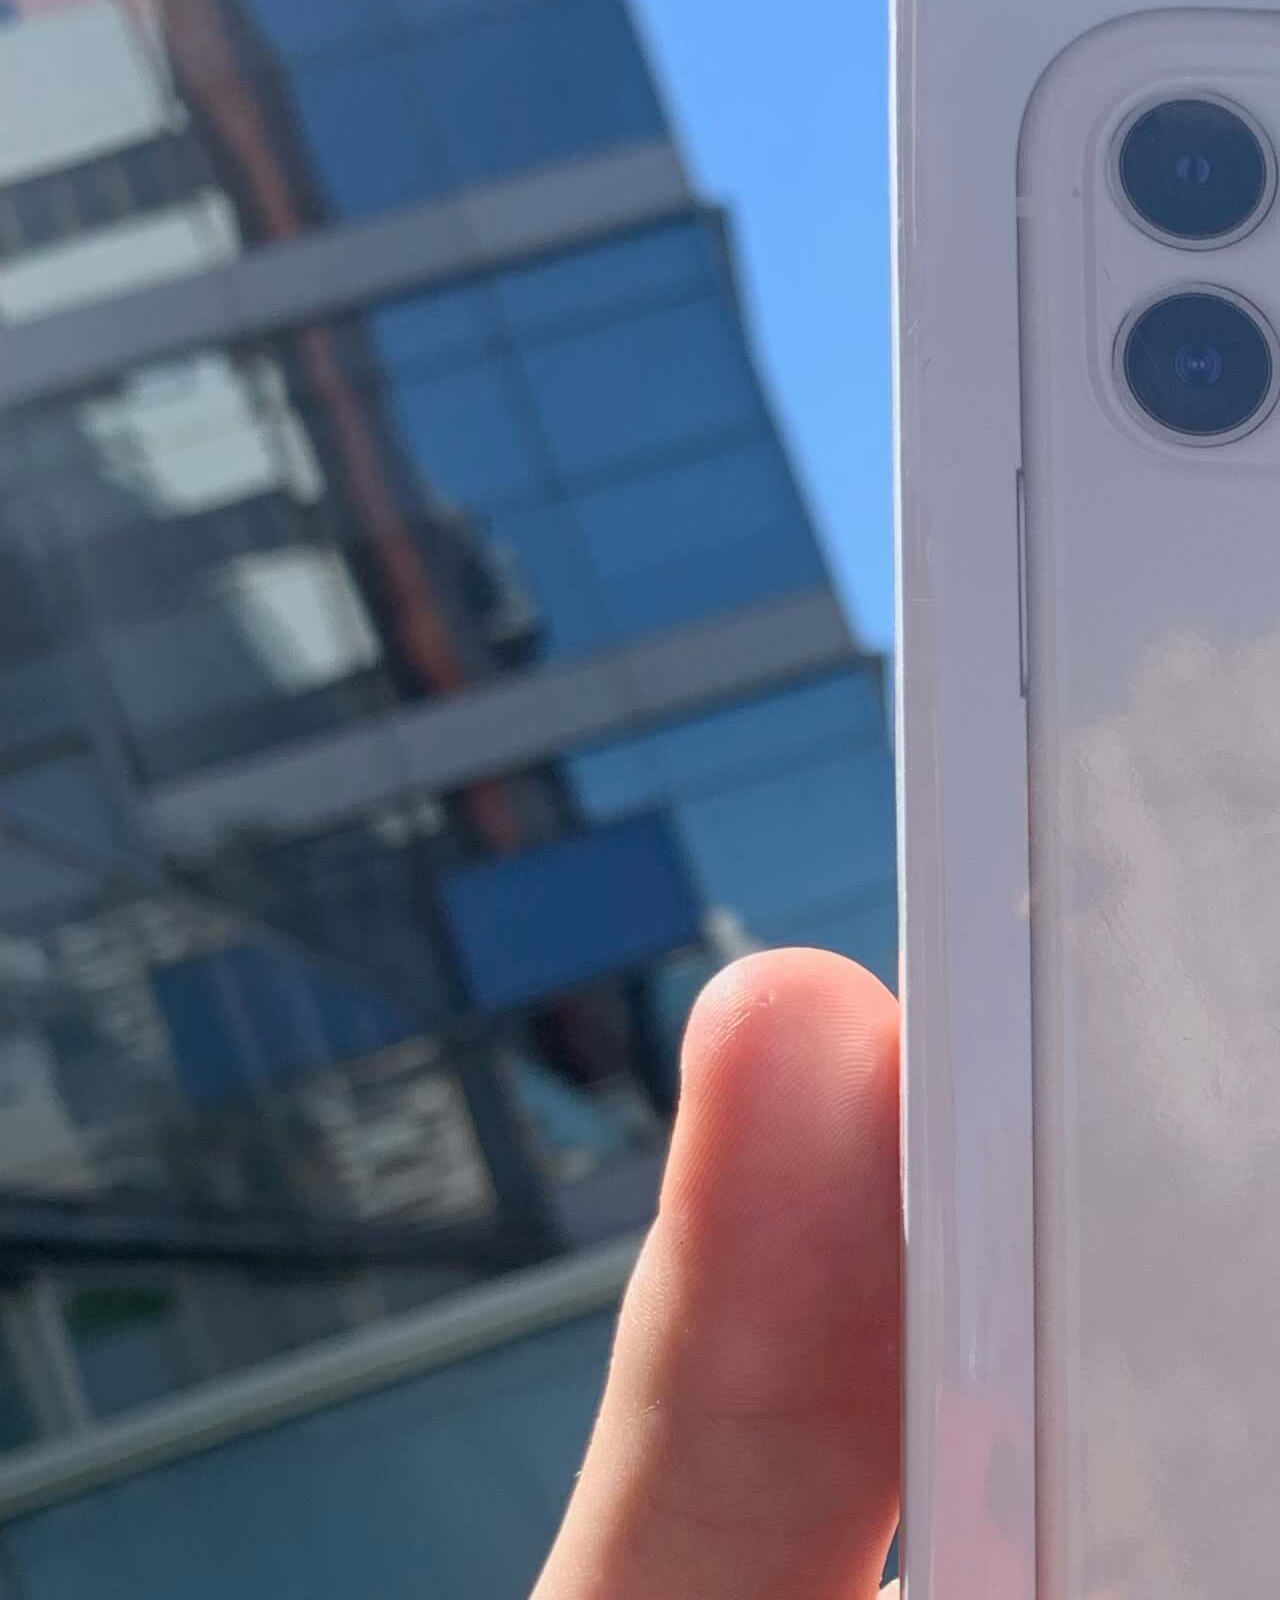
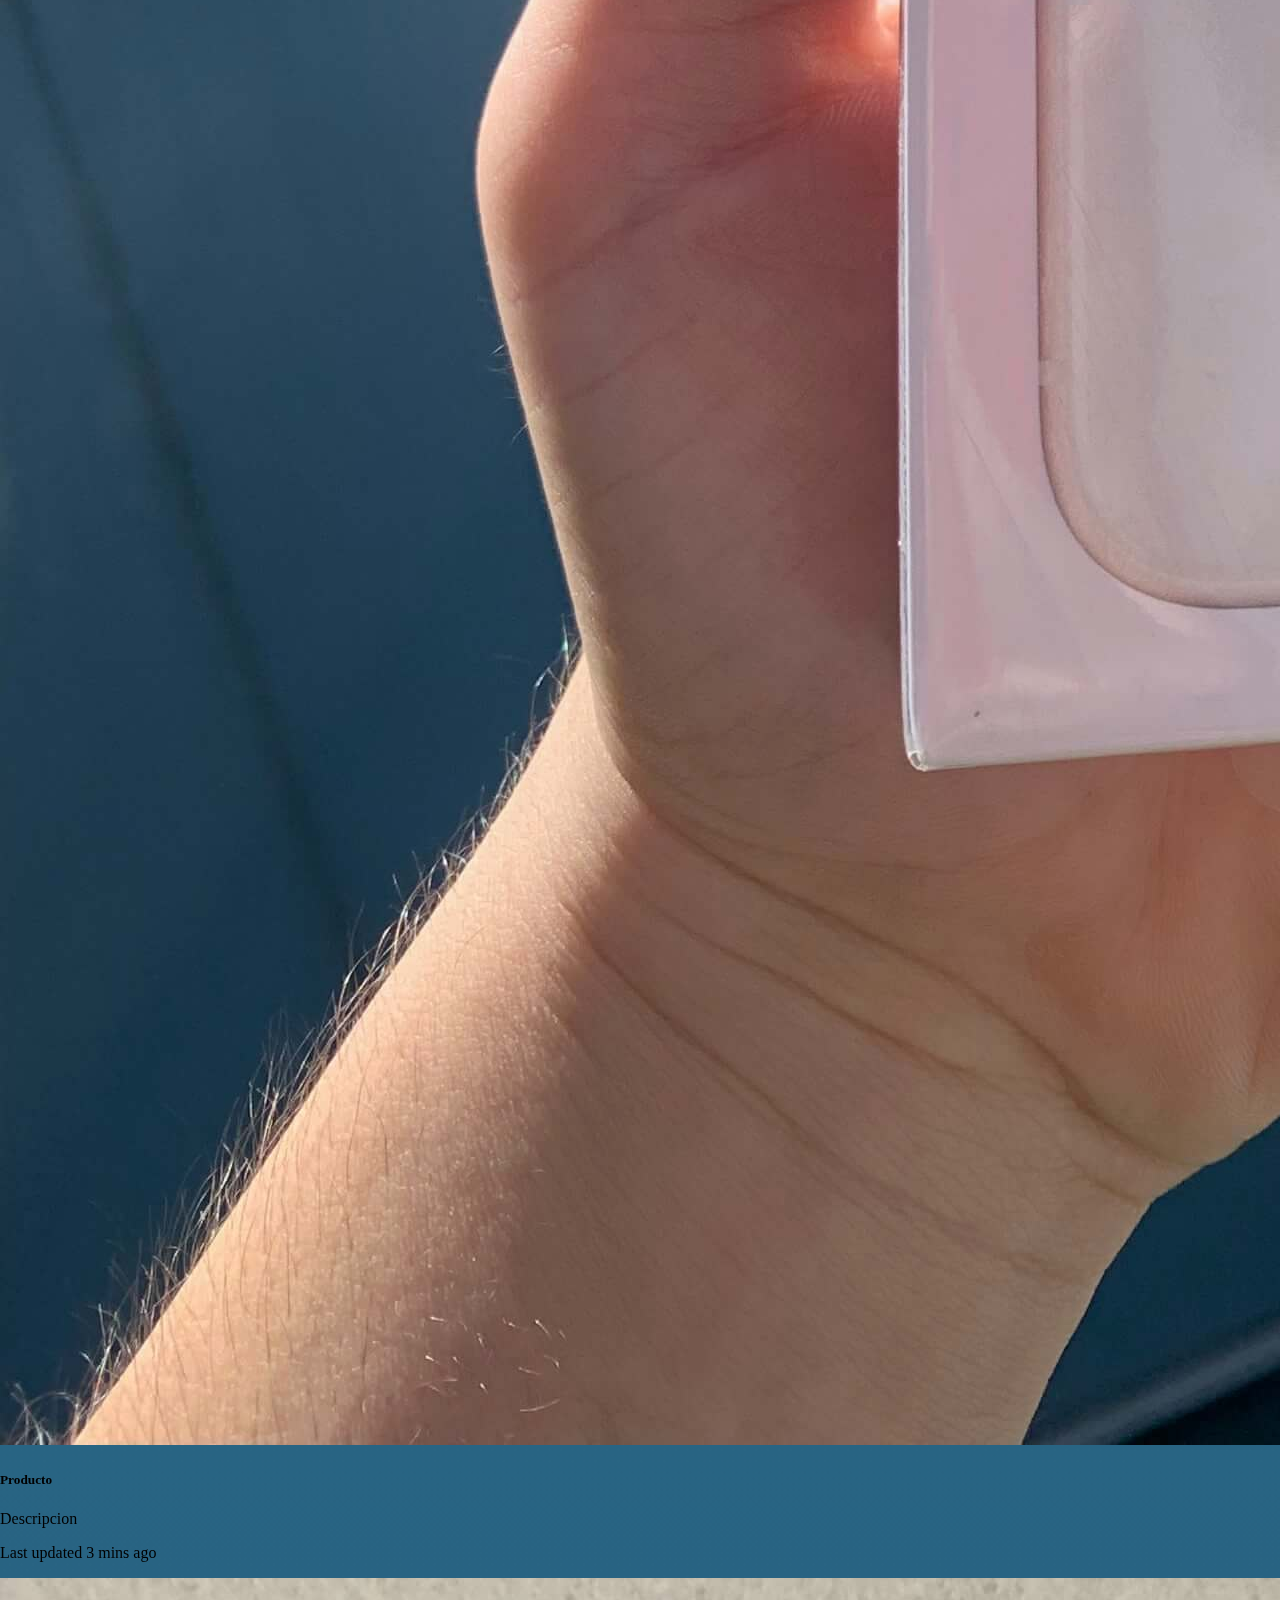
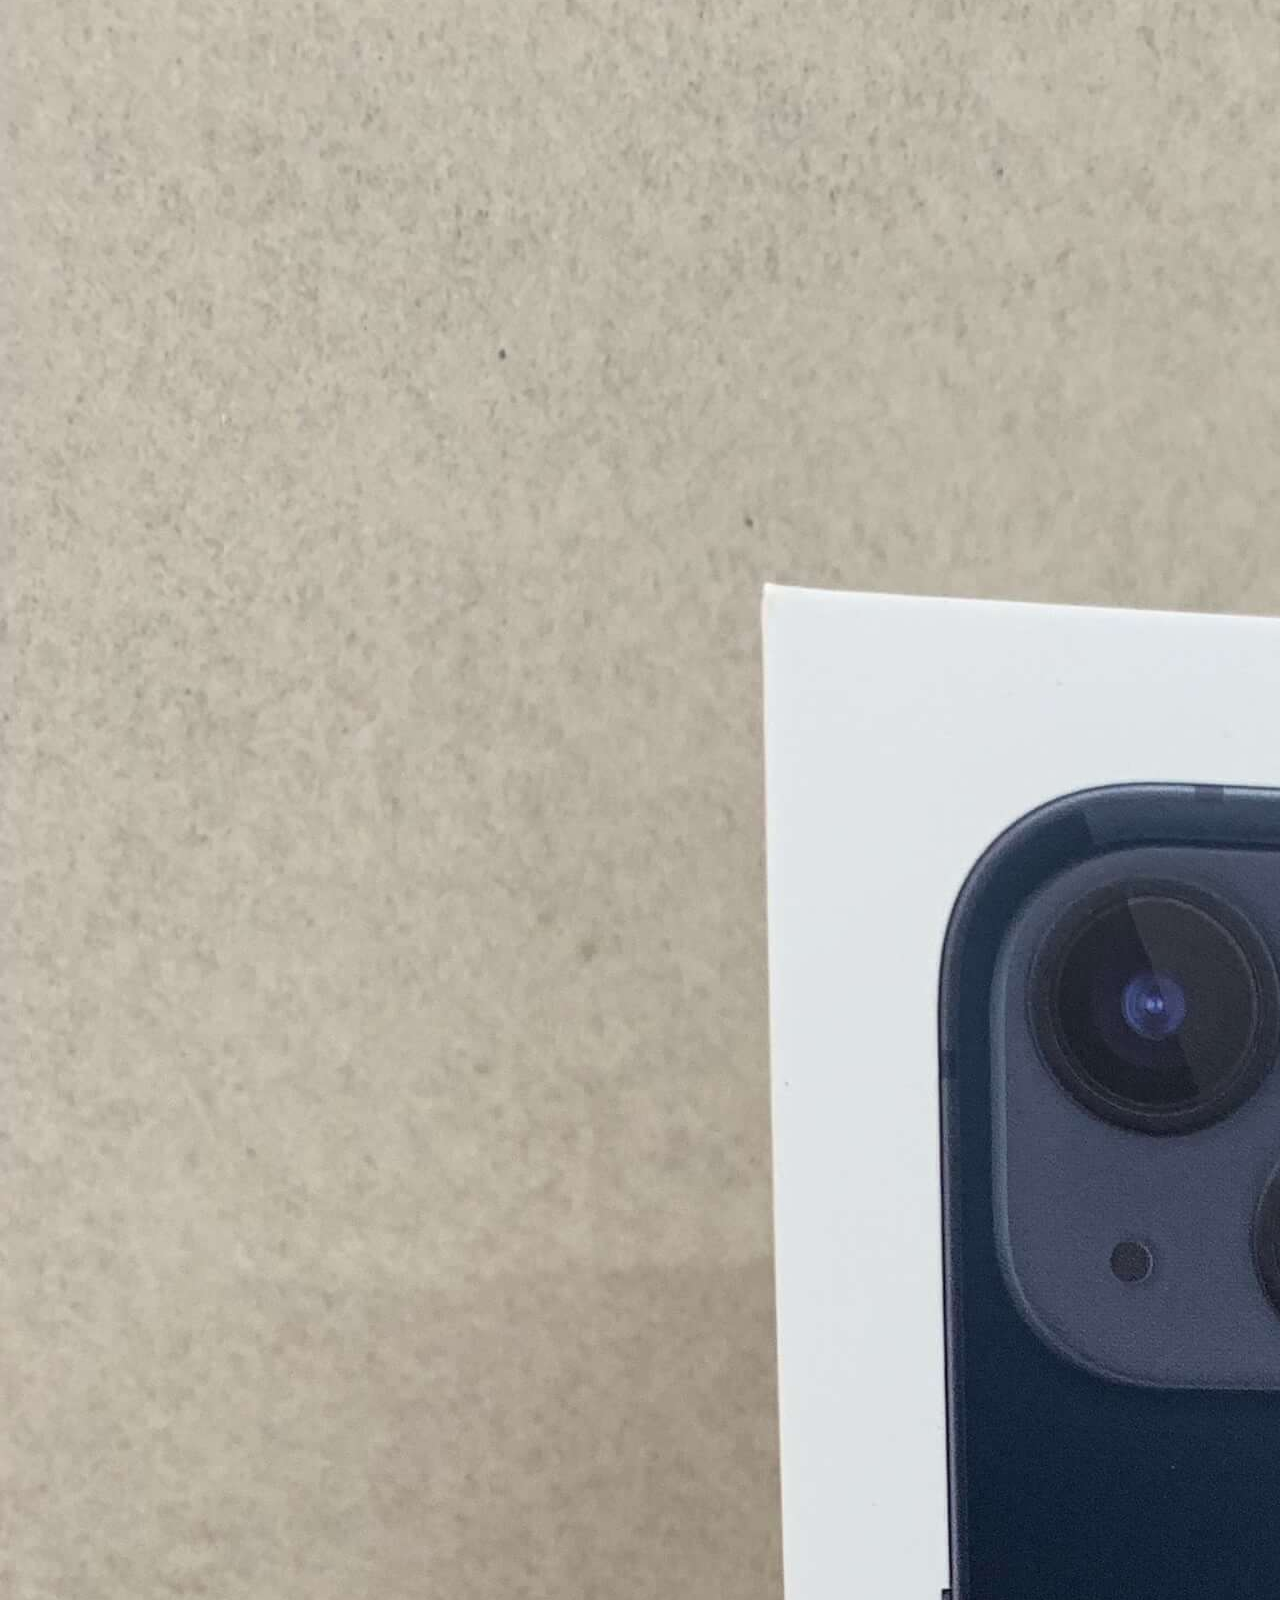
==== commit ecdc13e5: "banner" ====
--- a/index.html
+++ b/index.html
@@ -38,7 +38,7 @@
   <body>
     <div id="simple-banner" class="simple-banner">
       <div class="simple-banner-text">
-        <span class="text-white">---- Pagina en construccion ----</span>
+        <span class="text-white fw-bold">---- Tu producto esta aqui ----</span>
       </div>
     </div>
     <header class="site-header sticky-top py-1">
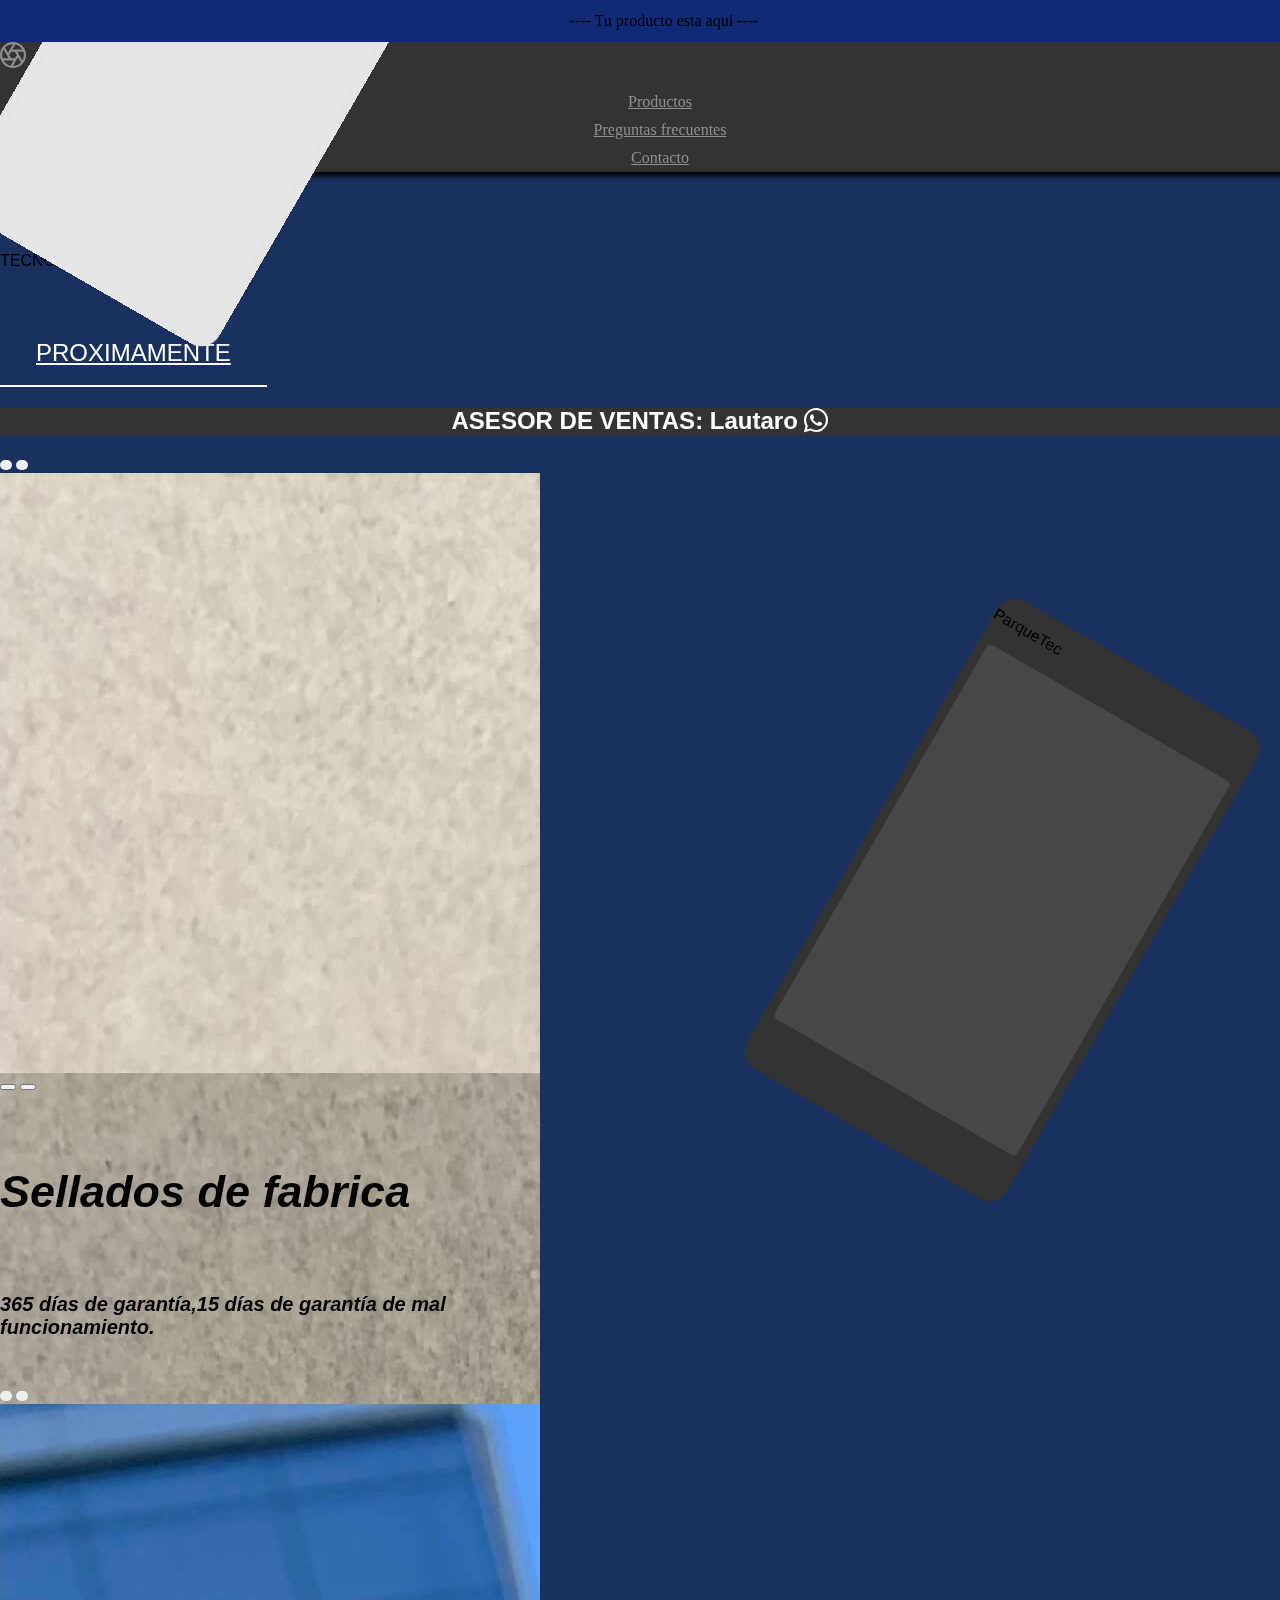
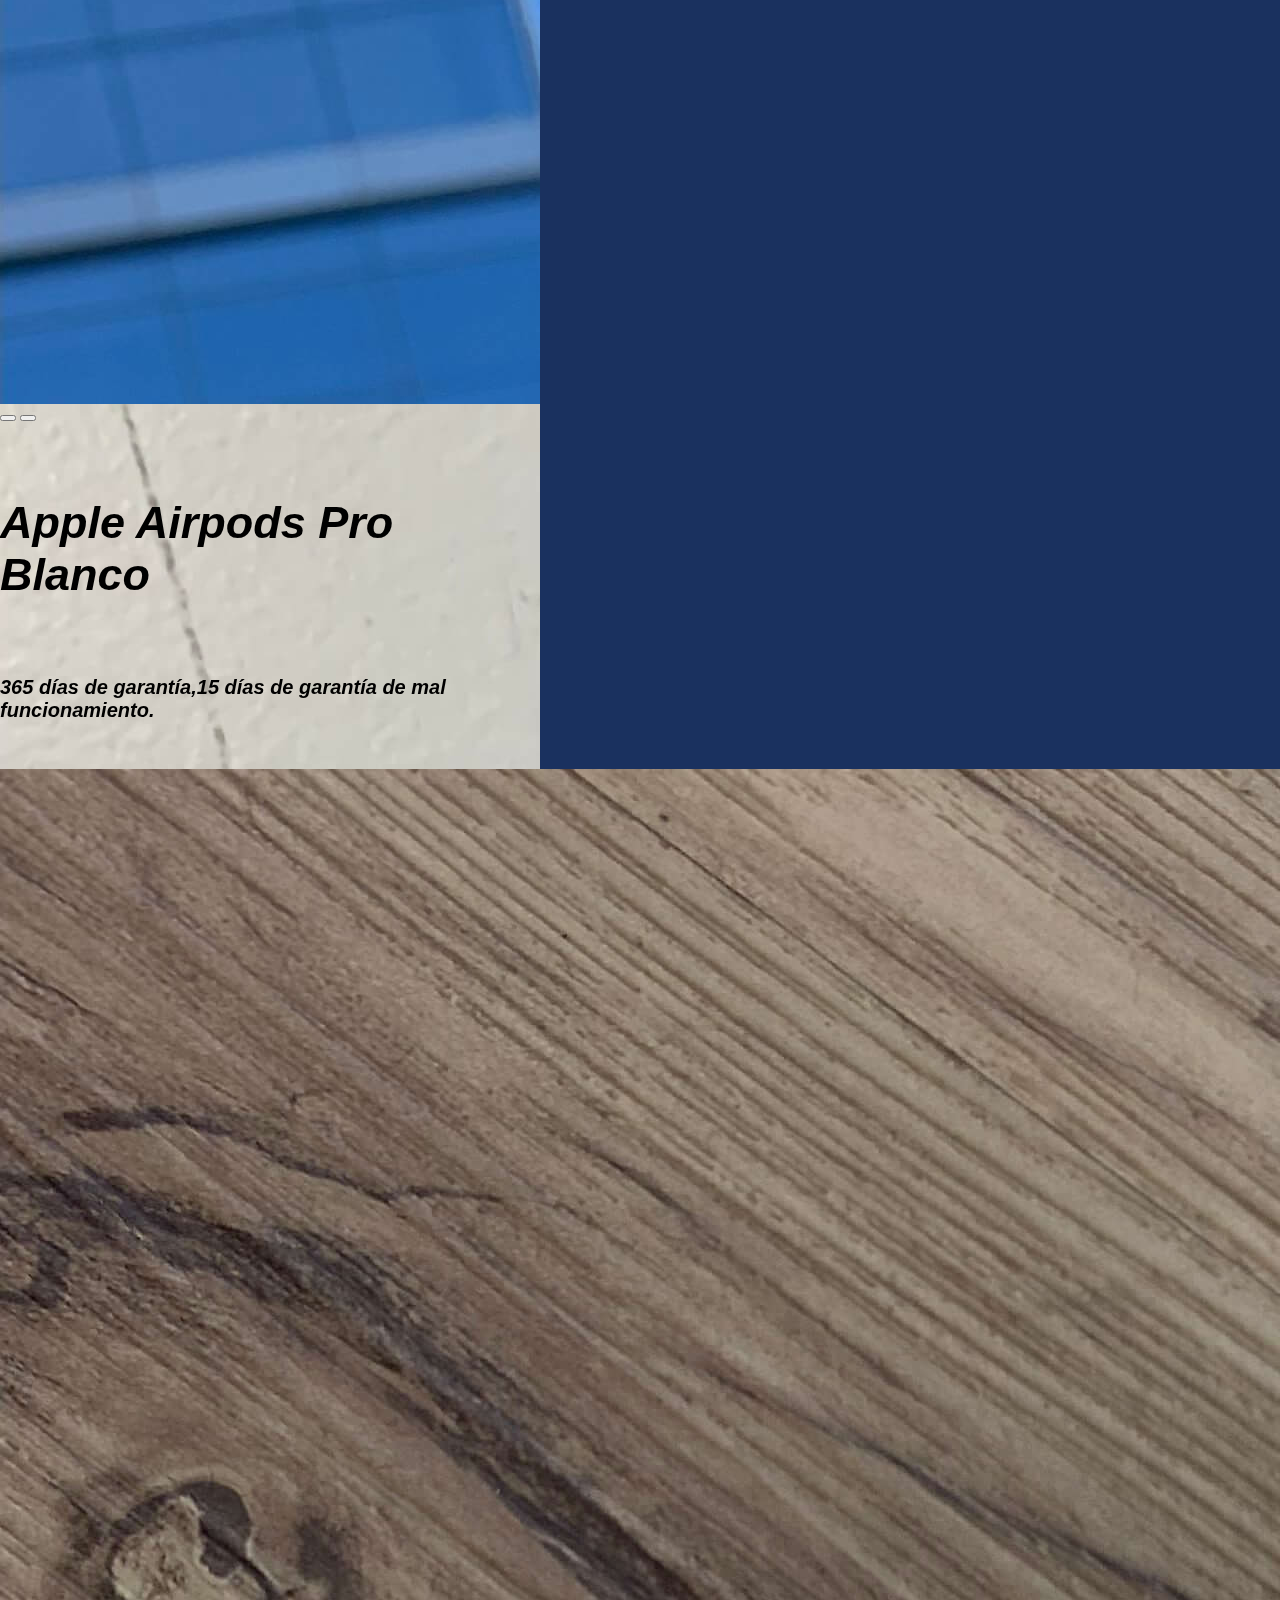
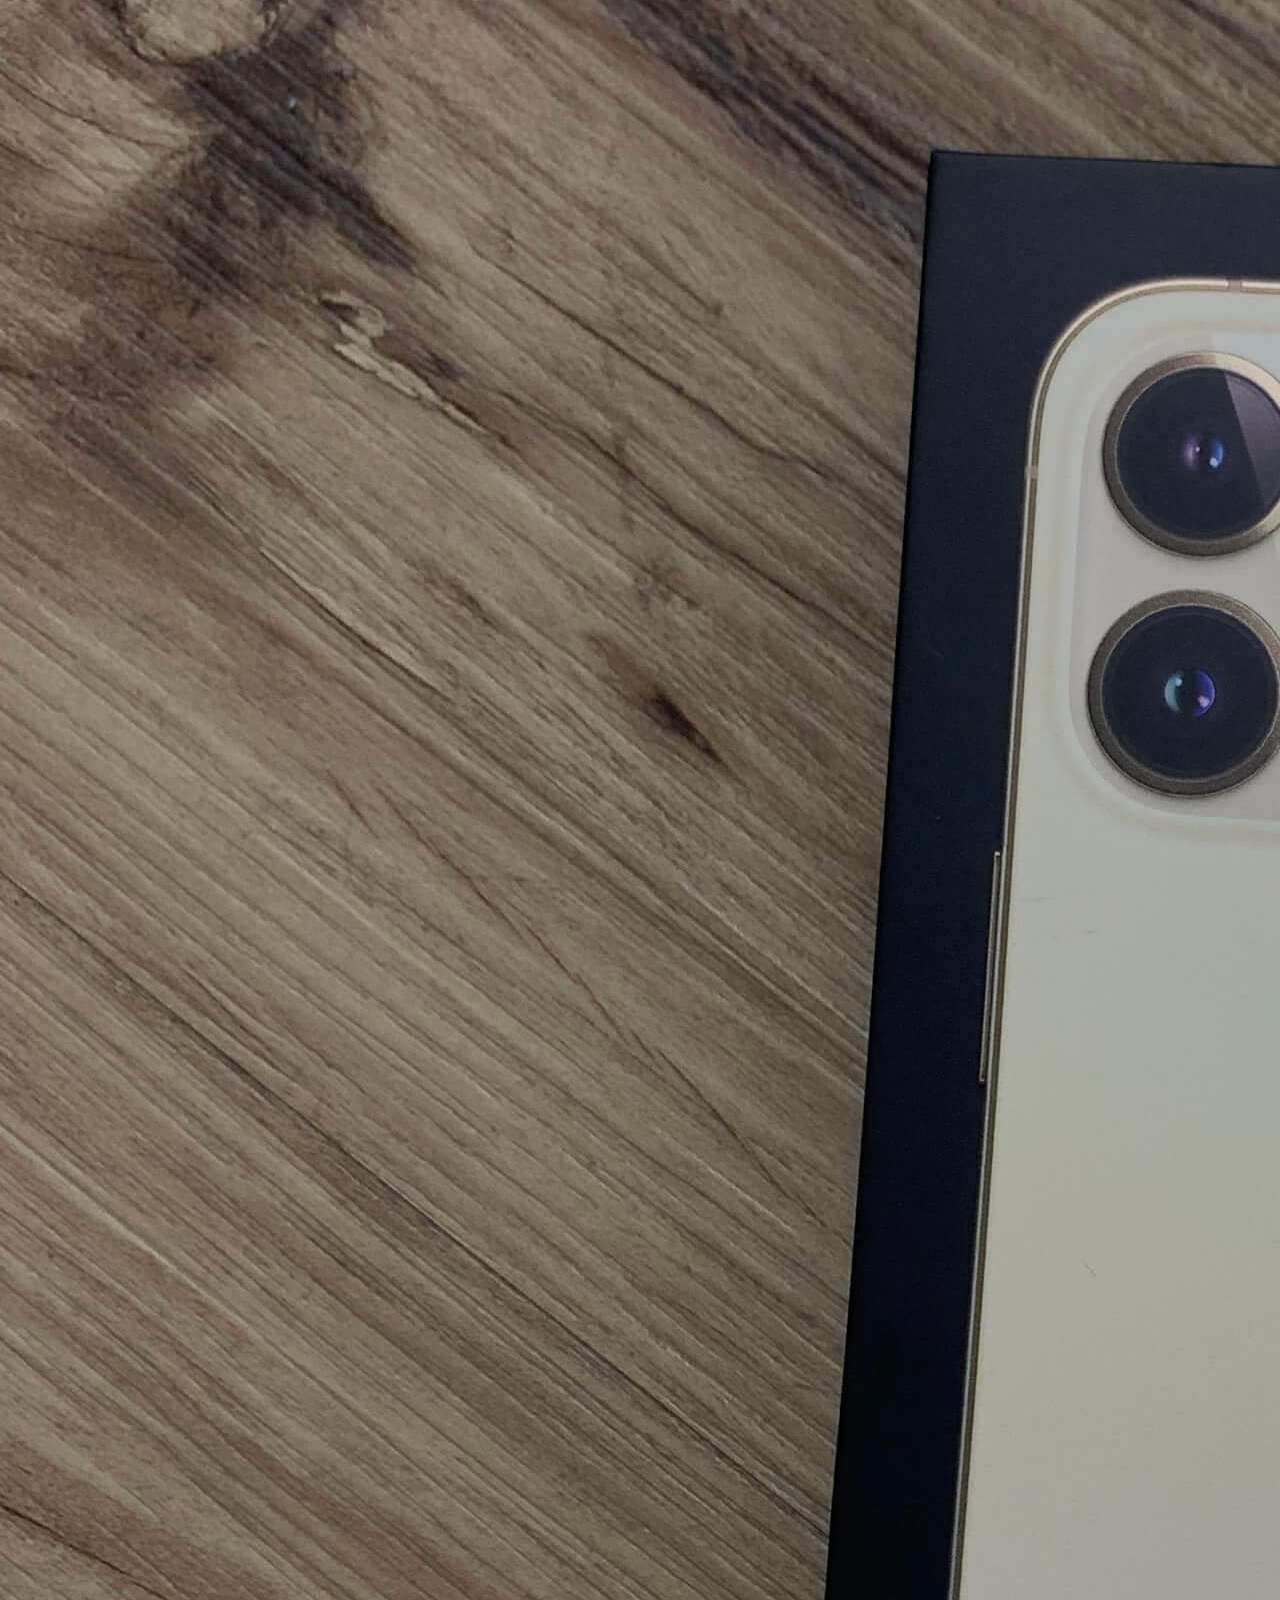
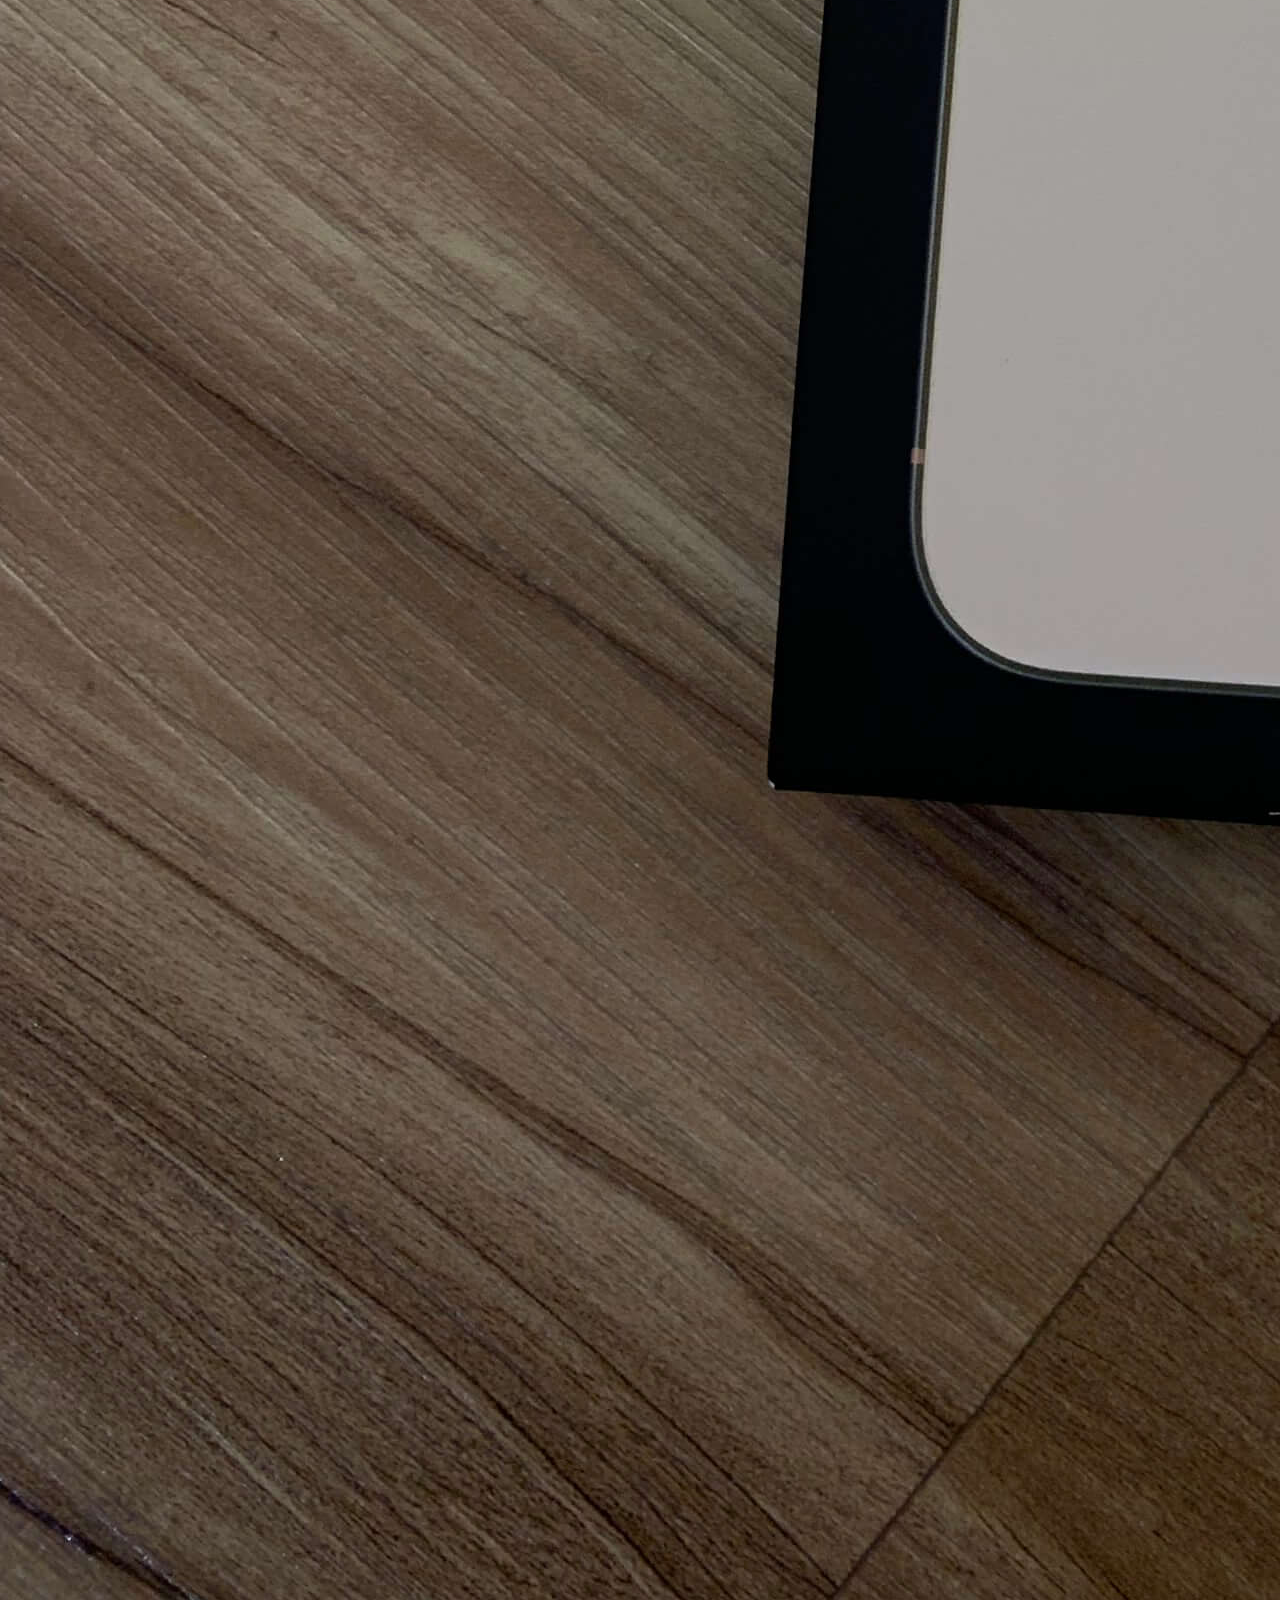
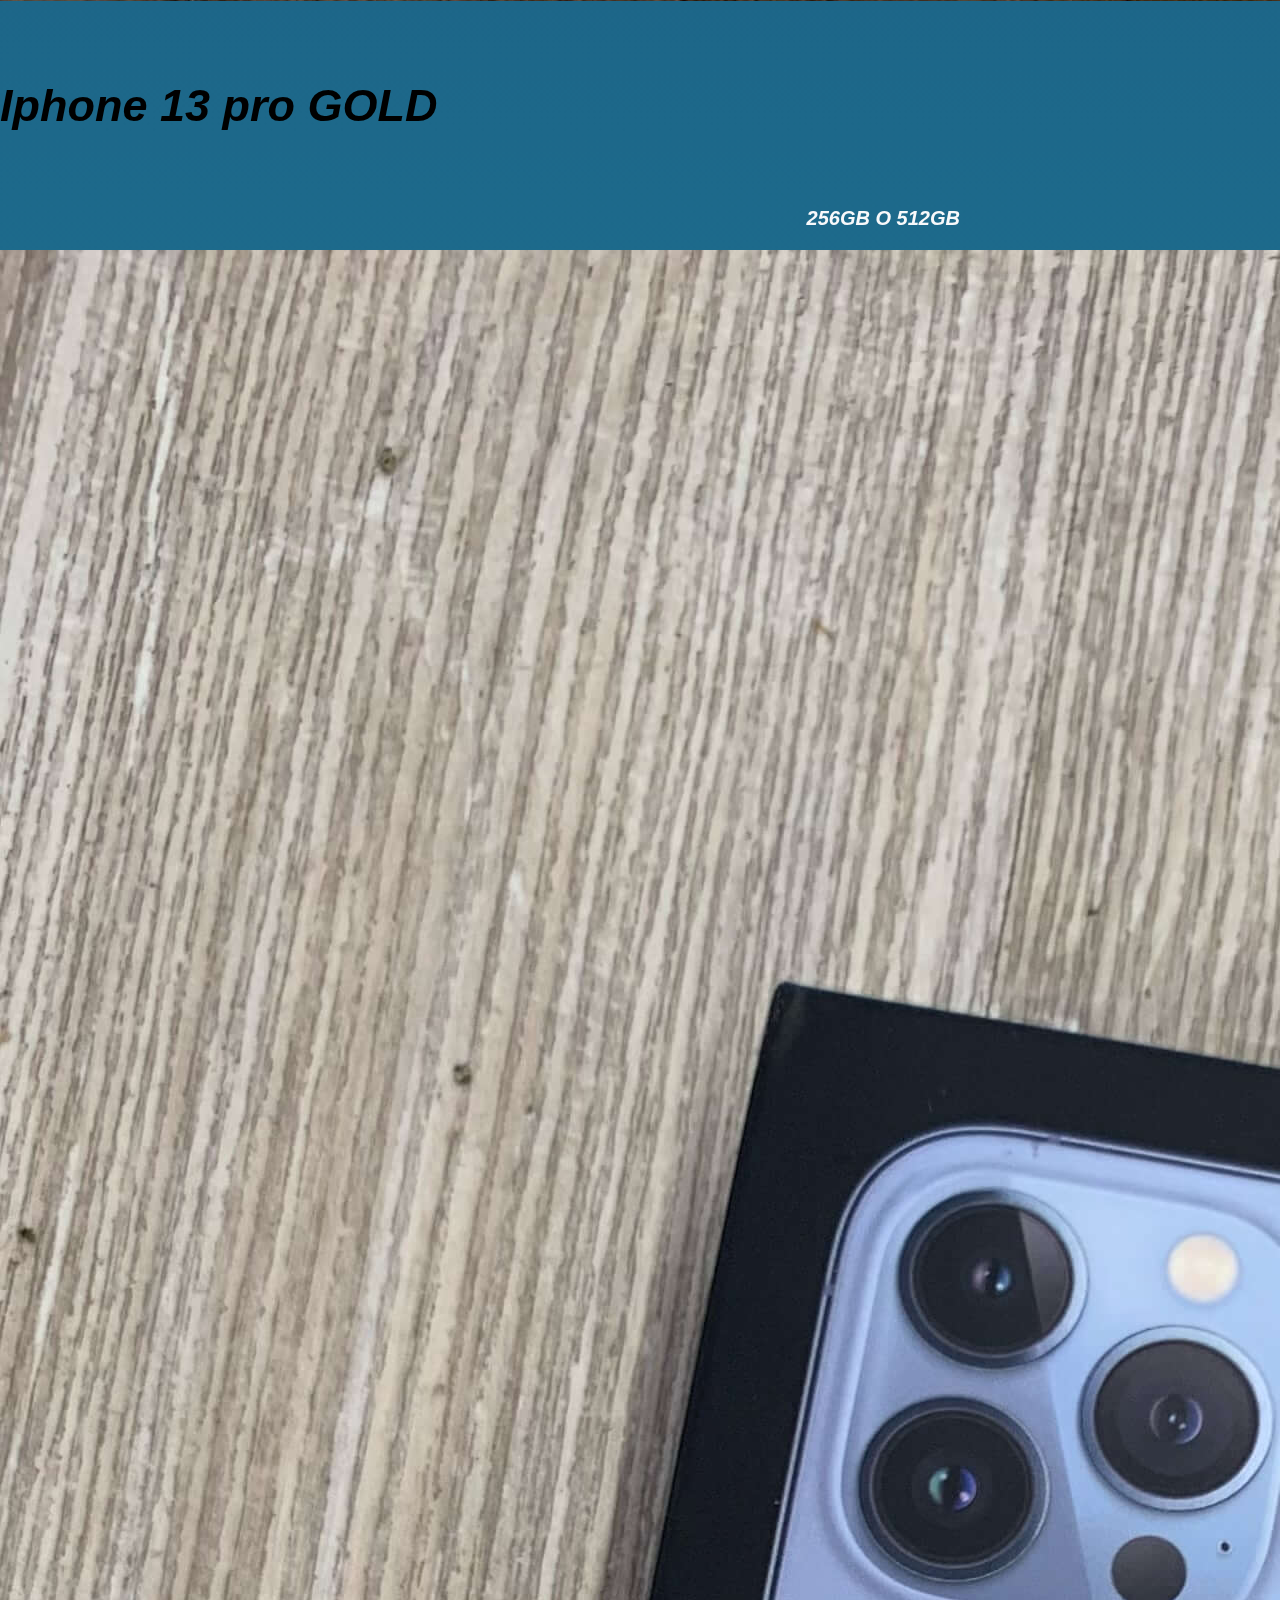
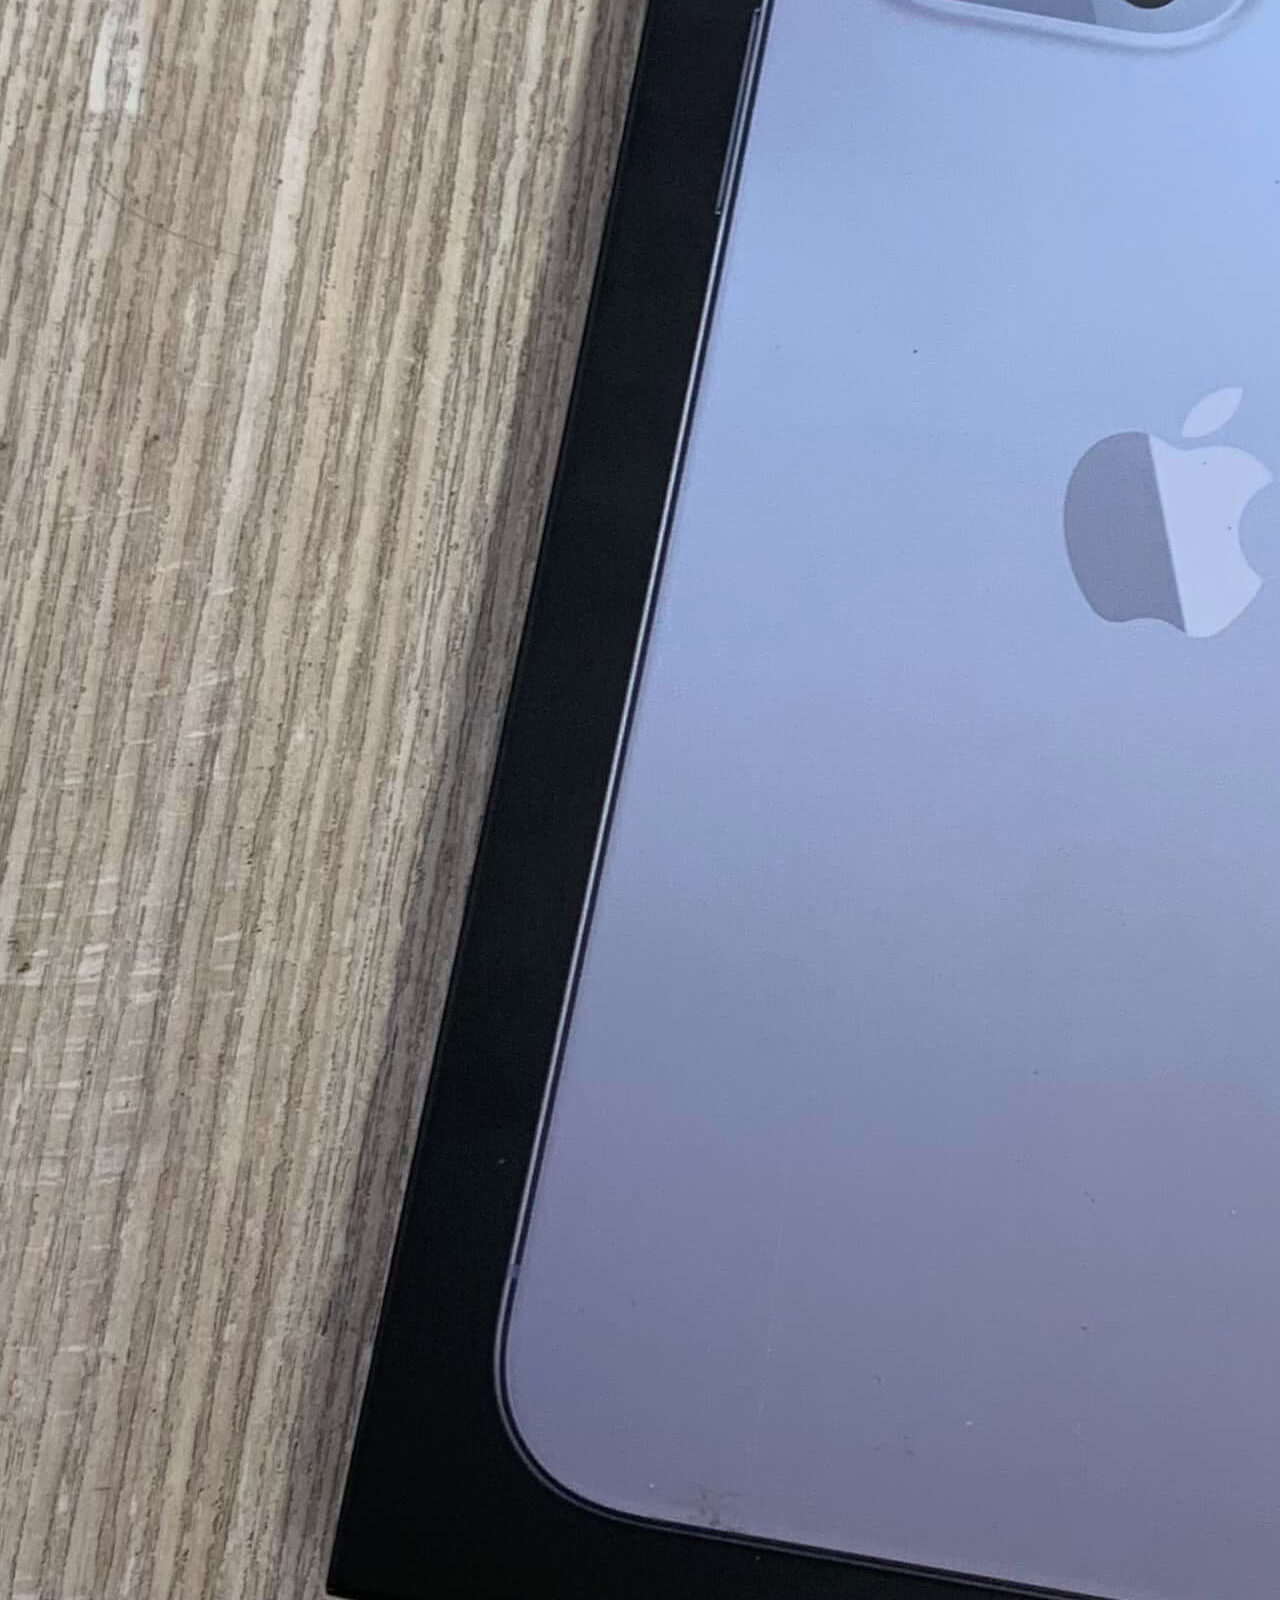
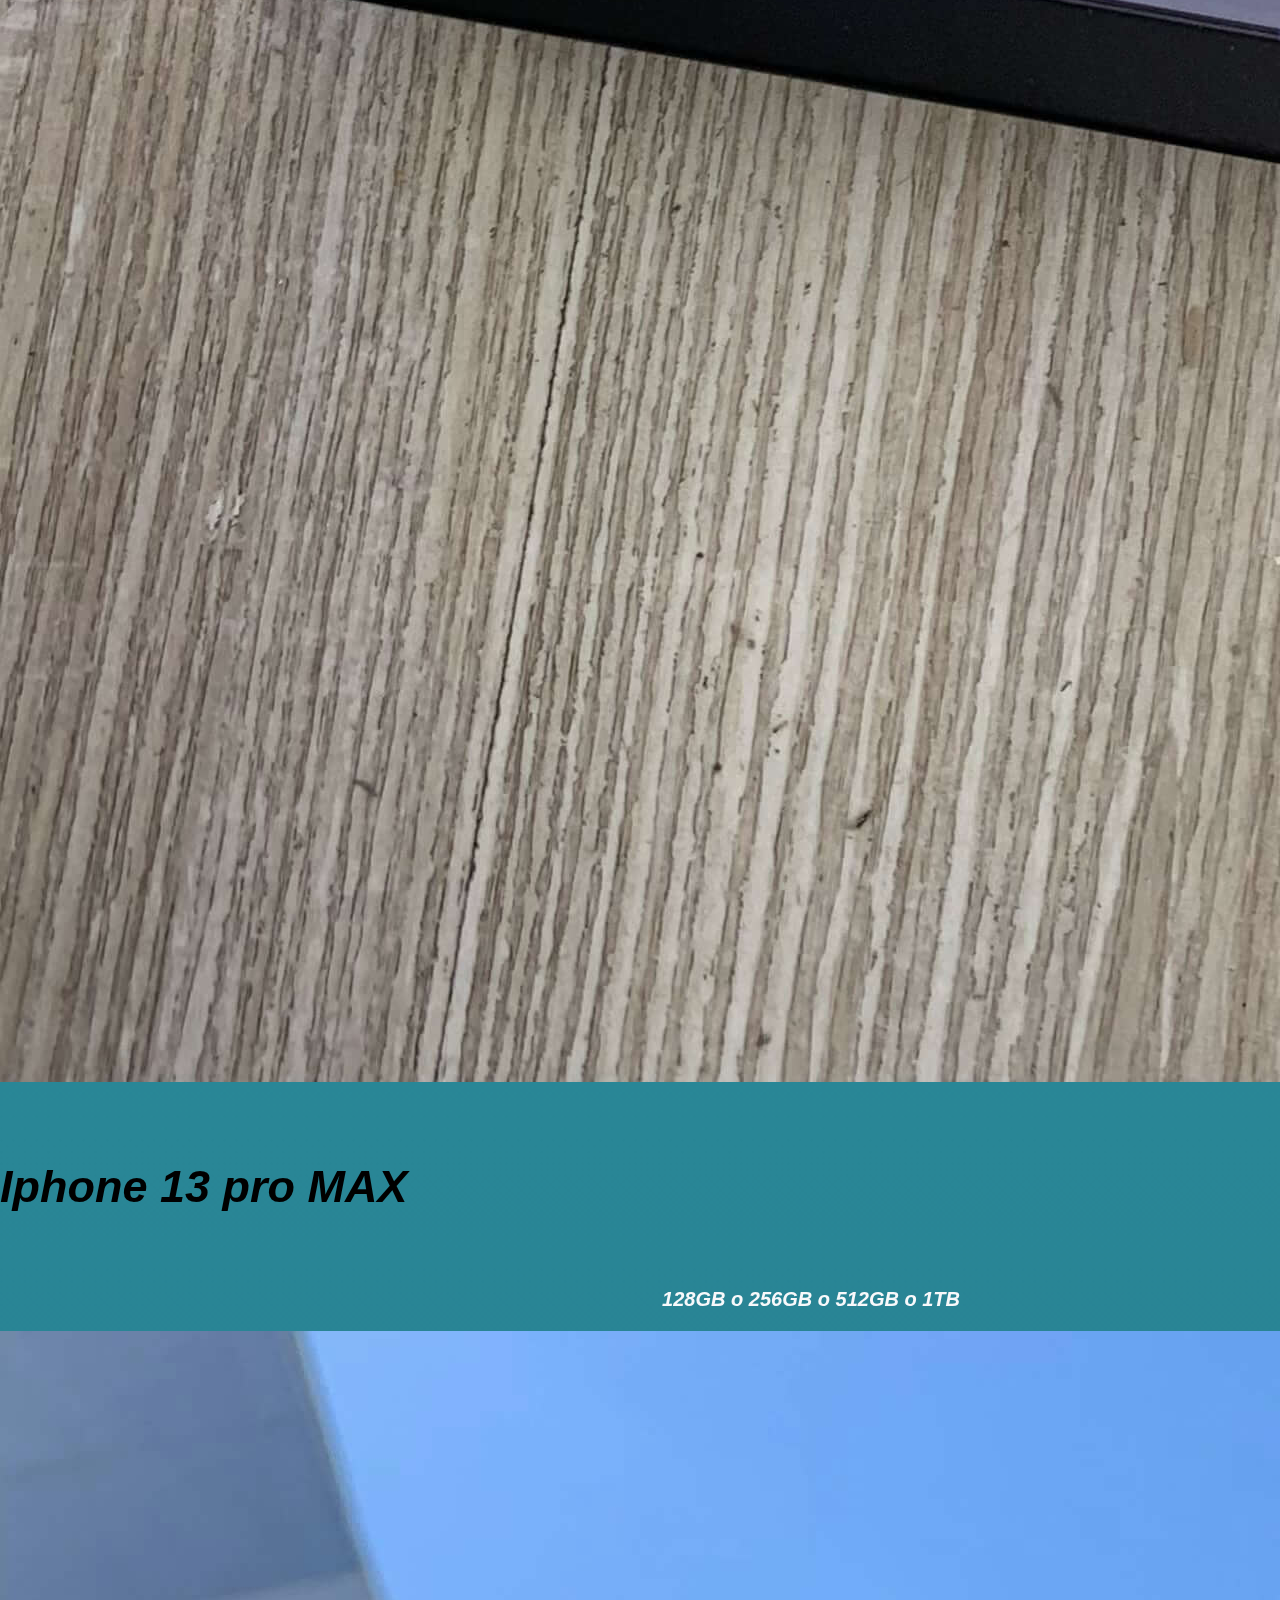
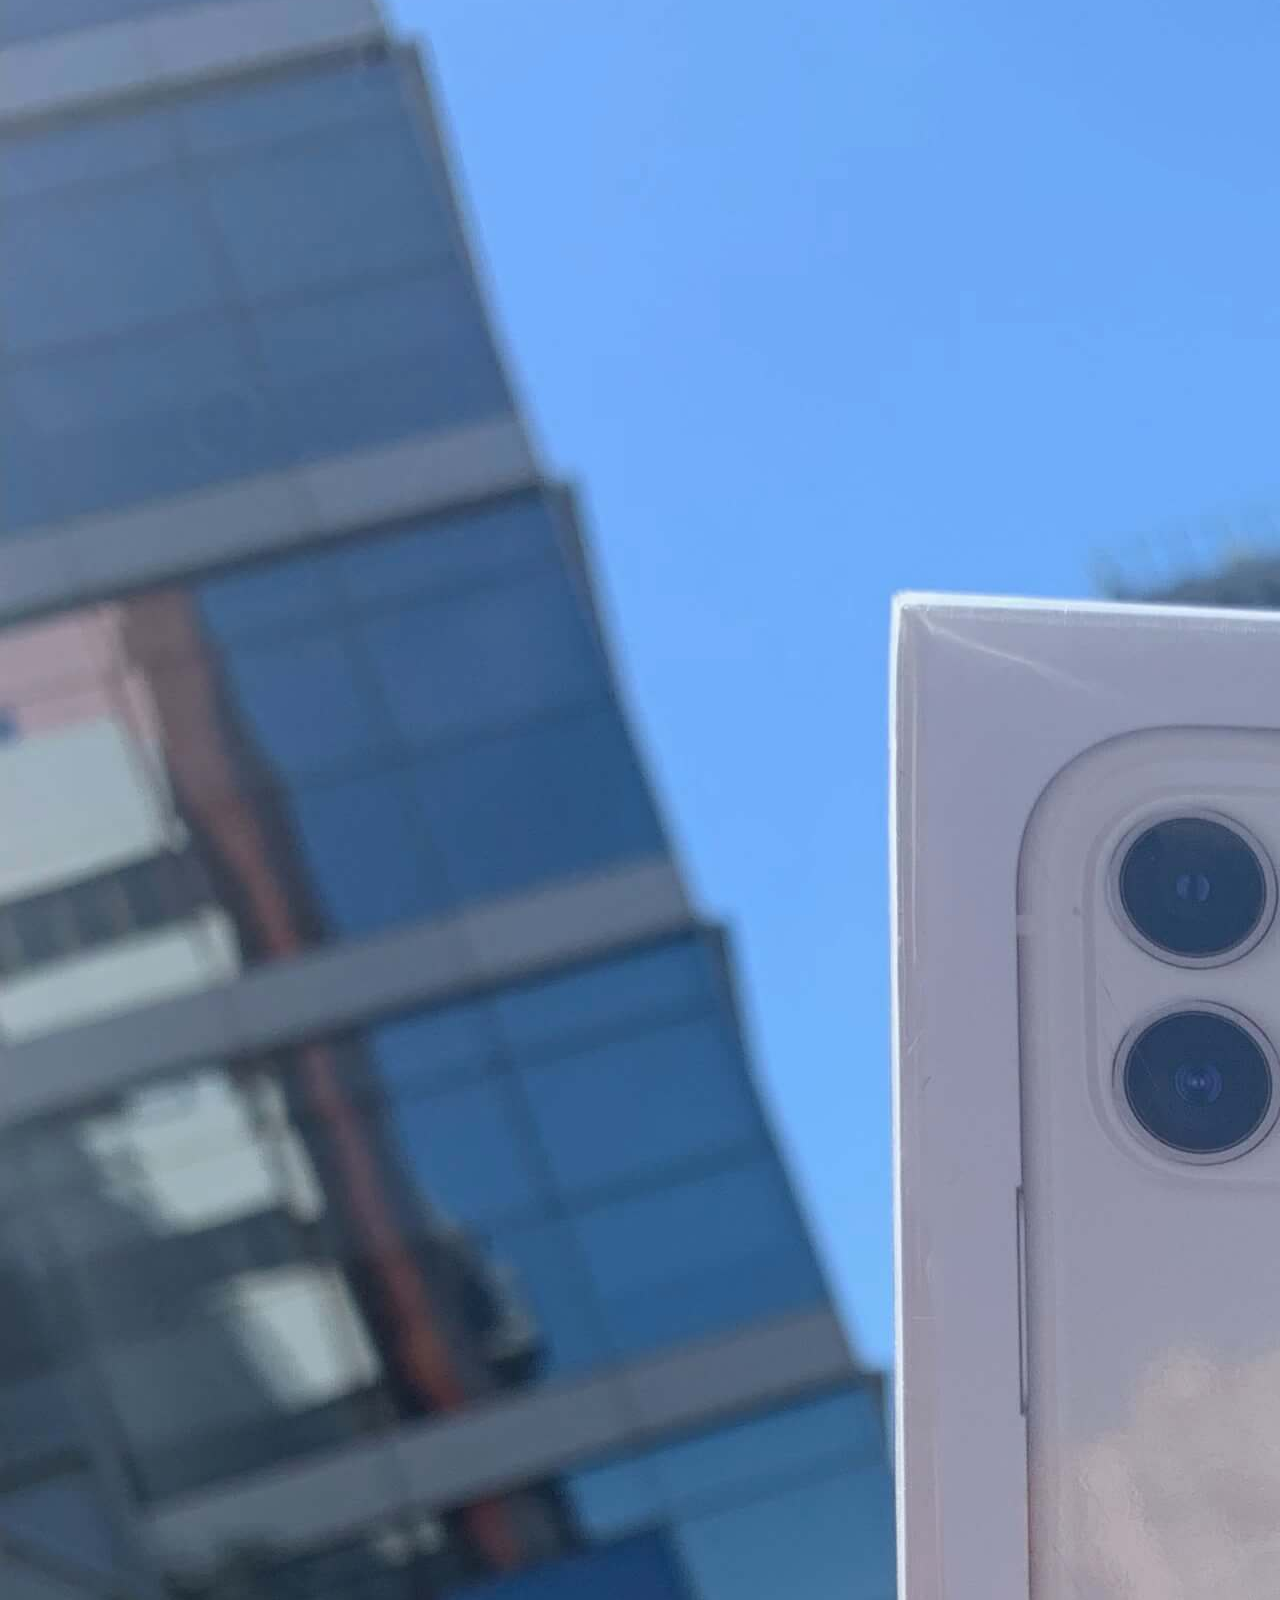
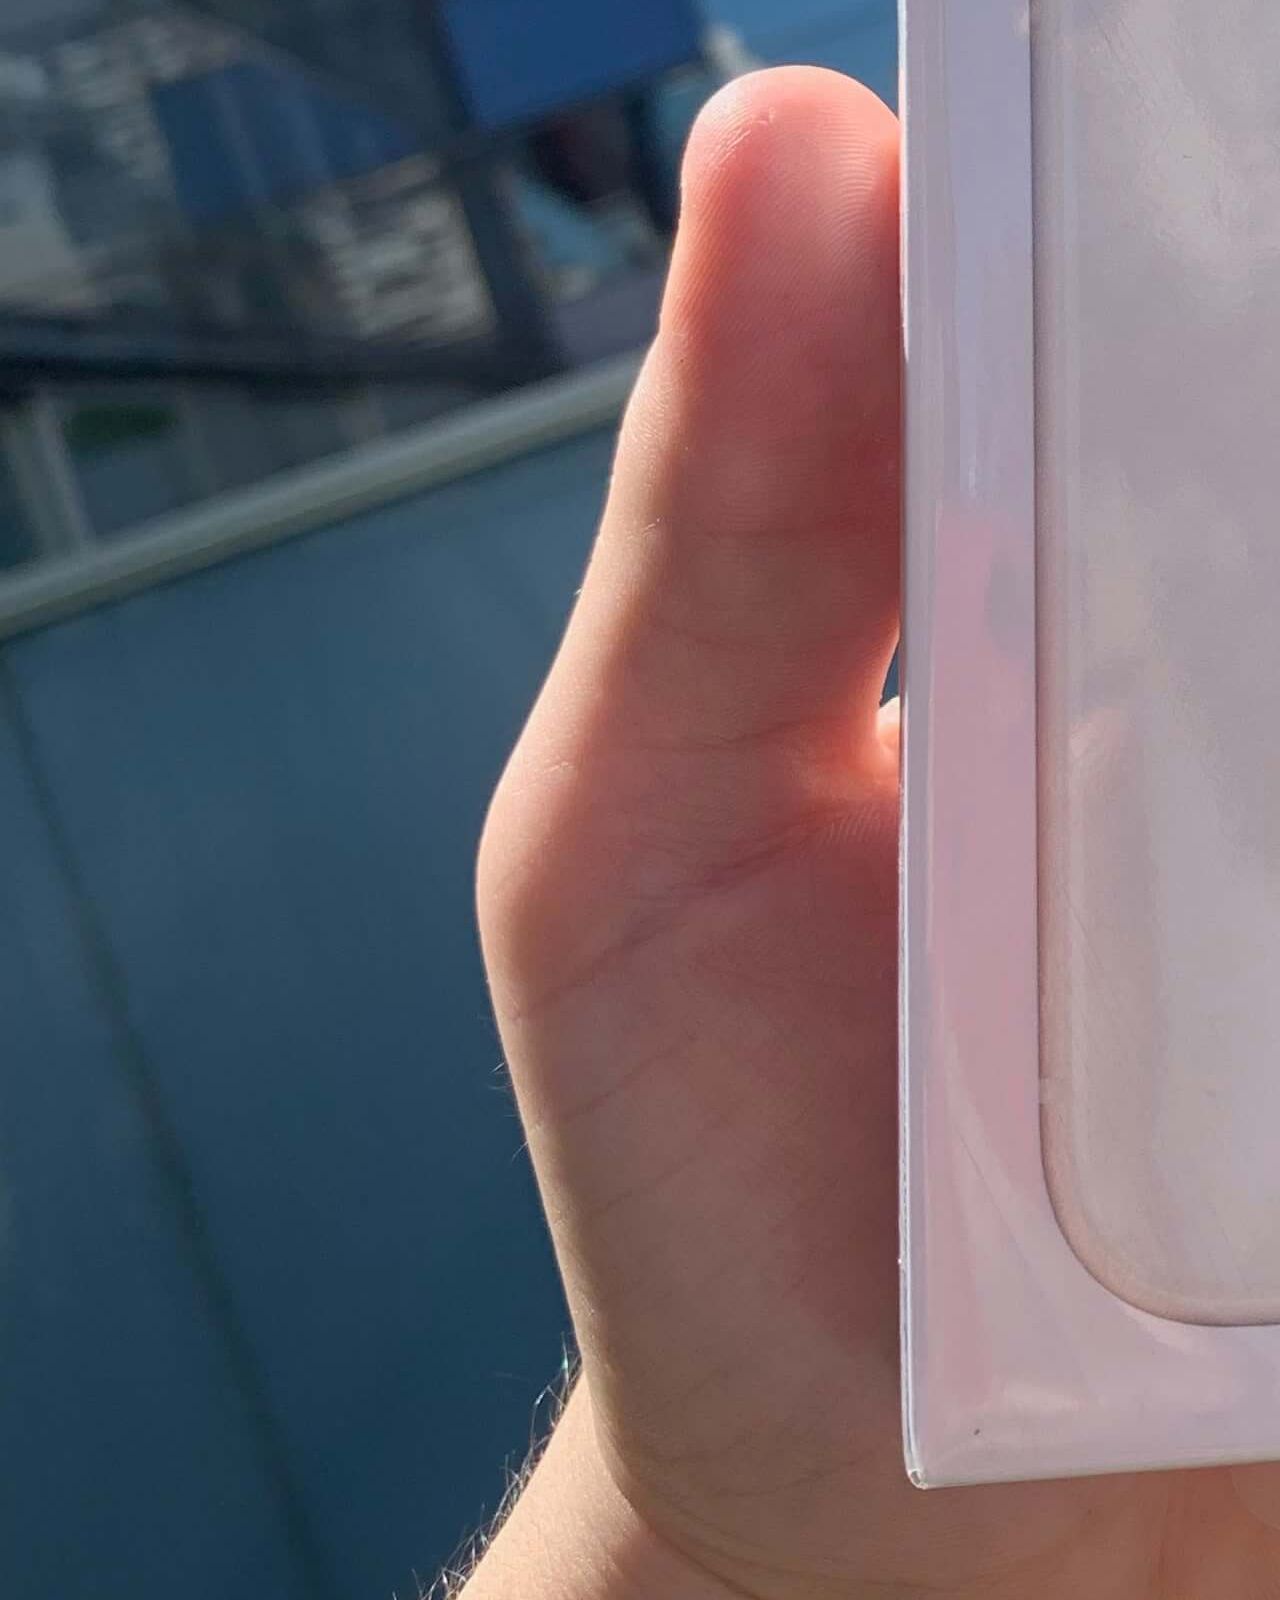
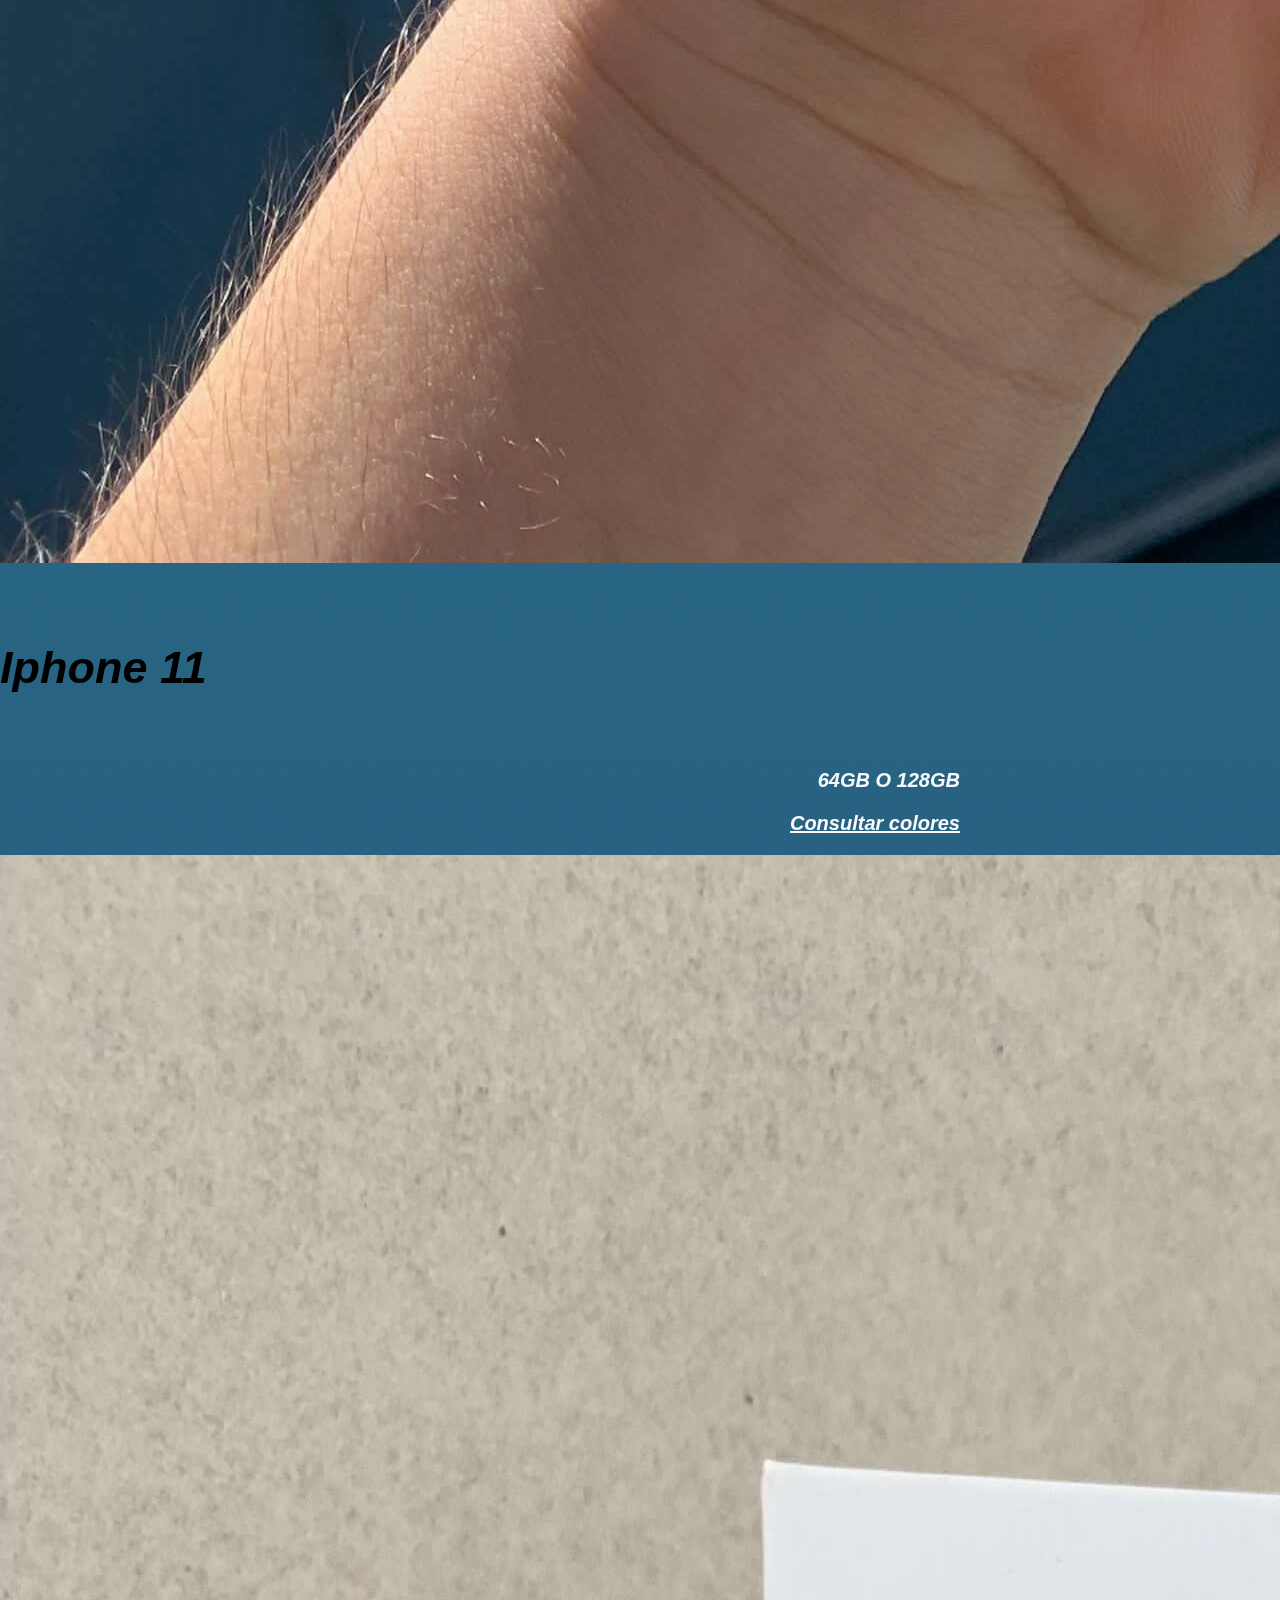
==== commit f7e61581: "AgregandoAsesor1" ====
--- a/index.html
+++ b/index.html
@@ -16,7 +16,6 @@
       rel="stylesheet"
       href="https://cdn.jsdelivr.net/npm/bootstrap-icons@1.8.1/font/bootstrap-icons.css"
     />
-
     <style>
       .bd-placeholder-img {
         font-size: 1.125rem;
@@ -25,15 +24,13 @@
         -moz-user-select: none;
         user-select: none;
       }
-
       @media (min-width: 768px) {
         .bd-placeholder-img-lg {
           font-size: 3.5rem;
         }
       }
     </style>
-
-    <link rel="stylesheet" href="css/style.css" />
+    <link rel="stylesheet" href="css/basics.css" /> 
   </head>
   <body>
     <div id="simple-banner" class="simple-banner">
@@ -42,9 +39,7 @@
       </div>
     </div>
     <header class="site-header sticky-top py-1">
-      <nav
-        class="navbar navbar-expand-lg navbar-dark bg-light rounded" 
-      >
+      <nav class="navbar navbar-expand-lg navbar-dark bg-light rounded" >
         <div class="container-fluid">
           <a class="navbar-brand py-2" href="index.html">
             <svg
@@ -68,40 +63,22 @@
           </a>
           <button class="navbar-toggler" type="button" data-bs-toggle="collapse" data-bs-target="#navbarsExample09" aria-controls="navbarsExample09" aria-expanded="false" aria-label="Toggle navigation">
             <span class="navbar-toggler-icon"></span>
-
-          </button>
-          
+          </button>          
         <div class="collapse navbar-collapse text-light" id="navbarsExample09">
           <ul class="navbar-nav me-auto mb-2 mb-md-0 ">
-            <li class="nav-item">
-              
-                <a class="nav-link" aria-current="page" href="index.html">Productos</a>
-
-              
-
+            <li class="nav-item">              
+                <a class="nav-link" aria-current="page" href="index.html">Productos</a>            
             </li>
-            <li class="nav-item">
-              
-                <a class="nav-link" href="FAQs.html">Preguntas frecuentes</a>
-
-              
-
+            <li class="nav-item">              
+                <a class="nav-link" href="FAQs.html">Preguntas frecuentes</a>            
             </li>
-            <li class="nav-item">
-              
+            <li class="nav-item">              
                 <a class="nav-link " href="contactenos.html">Contacto</a>
-              
-
             </li>
-
-
-
           </ul>
         </div>
-
       </nav>
     </header>
-
     <main>
       <div
         class="position-relative overflow-hidden p-3 p-md-5 m-md-3 text-center bg-none"
@@ -122,7 +99,9 @@
           class="product-device product-device-2 shadow-sm d-none d-md-block"
         ></div>
       </div>
-
+      <h2 class="asesor">
+        <a class="enlace__asesor" href="https://wa.me/5491169397225">ASESOR DE VENTAS: Lautaro <i class="bi bi-whatsapp"></i></a>
+      </h2>
       <div class="container d-md-flex">
         <div class="row">
           <div class="col-md-6">
@@ -195,13 +174,9 @@
                 </div>
                 <div class="col-md-6 text-white">
                   <div class="card-body">
-                    <h5 class="card-title">"Producto"</h5>
-                    <p class="card-text">
-                      Descripcion
-                    </p>
-                    <p class="card-text">
-                      <small class="text-muted">Subido hace...</small>
-                    </p>
+                    <h5 class="card-title">Sellados de fabrica</h5>
+                    <h6 class="descripcion">365 días de garantía,<b>15 días de garantía de mal funcionamiento.</b> </h6>
+                    
                   </div>
                 </div>
               </div>
@@ -280,12 +255,9 @@
                 </div>
                 <div class="col-md-6">
                   <div class="card-body">
-                    <h5 class="card-title">"Producto"</h5>
-                    <p class="card-text">Descripcion
-                    </p>
-                    <p class="card-text">
-                      <small class="text-dark">Last updated 3 mins ago</small>
-                    </p>
+                    <h5 class="card-title">Apple Airpods Pro Blanco</h5>
+                    <h6 class="descripcion">365 días de garantía,<b>15 días de garantía de mal funcionamiento.</b> </h6>
+
                   </div>
                 </div>
               </div>
@@ -303,10 +275,10 @@
                 alt="blancoencaja"
               />
               <div class="card-img-overlay">
-                <h5 class="card-title">Producto</h5>
-                <p class="card-text">Descripcion
-                </p>
-                <p class="card-text">Last updated 3 mins ago</p>
+                <h5 class="card-title">Iphone 13 pro GOLD</h5>
+                <p class="card-text fw-bolder fs-2">256GB O 512GB
+                </p>
+                
               </div>
             </div>
           </div>
@@ -314,10 +286,10 @@
             <div class="card bg-dark text-white">
               <img src="imagenes/1c.jpeg" class="card-img" alt="img1" />
               <div class="card-img-overlay">
-                <h5 class="card-title">Producto</h5>
-                <p class="card-text">Descripcion
-                </p>
-                <p class="card-text">Last updated 3 mins ago</p>
+                <h5 class="card-title">Iphone 13 pro MAX</h5>
+                <p class="card-text fw-bolder fs-2">128GB o 256GB o 512GB o 1TB
+                </p>
+                
               </div>
             </div>
           </div>
@@ -325,10 +297,10 @@
             <div class="card bg-dark text-white">
               <img src="imagenes/2.jpeg" class="card-img" alt="img1" />
               <div class="card-img-overlay">
-                <h5 class="card-title">Producto</h5>
-                <p class="card-text">Descripcion
-                </p>
-                <p class="card-text">Last updated 3 mins ago</p>
+                <h5 class="card-title">Iphone 11</h5>
+                <p class="card-text fw-bolder fs-2">64GB O 128GB 
+                </p>
+                <p class="card-text fw-bolder fs-4" ><u>Consultar colores</u></p>
               </div>
             </div>
           </div>
@@ -336,10 +308,11 @@
             <div class="card bg-dark text-white">
               <img src="imagenes/2n.jpeg" class="card-img" alt="img1" />
               <div class="card-img-overlay">
-                <h5 class="card-title">Producto</h5>
-                <p class="card-text">Descripcion
-                </p>
-                <p class="card-text">Last updated 3 mins ago</p>
+                <h5 class="card-title">Iphone 13</h5>
+                <p class="card-text fw-bolder fs-2">128GB o 256GB o 512GB
+                </p>
+                <p class="card-text fw-bolder fs-4"><u>Consultar colores</u></p>
+                
               </div>
             </div>
           </div>
@@ -351,10 +324,10 @@
                 alt="blancoencaja"
               />
               <div class="card-img-overlay">
-                <h5 class="card-title">Producto</h5>
-                <p class="card-text">Descripcion
-                </p>
-                <p class="card-text">Last updated 3 mins ago</p>
+                <h5 class="card-title">Iphone 12</h5>
+                <p class="card-text fw-bolder fs-2">64GB o 128GB
+                </p>
+                
               </div>
             </div>
           </div>
@@ -366,10 +339,10 @@
                 alt="blancoencaja"
               />
               <div class="card-img-overlay">
-                <h5 class="card-title">Producto</h5>
-                <p class="card-text">Descripcion
-                </p>
-                <p class="card-text">Last updated 3 mins ago</p>
+                <h5 class="card-title">Iphone 12 </h5>
+                <p class="card-text fw-bolder fs-2">64GB o 128GB
+                </p>
+                <p class="card-text fw-bolder fs-4"><u>Consultar colores</u></p>
               </div>
             </div>
           </div>
--- a/css/basics.css
+++ b/css/basics.css
@@ -0,0 +1,157 @@
+body {
+  margin: 0;
+  padding: auto;
+  background: -webkit-gradient(
+    linear,
+    left top,
+    left bottom,
+    color-stop(0%, rgba(26, 49, 95, 1)),
+    color-stop(10%, rgba(26, 49, 95, 1)),
+    color-stop(24%, rgba(29, 108, 141, 1)),
+    color-stop(37%, rgba(41, 136, 151, 1)),
+    color-stop(77%, rgba(39, 45, 100, 1)),
+    color-stop(90%, rgba(26, 49, 95, 1)),
+    color-stop(100%, rgba(26, 49, 95, 1))
+  );
+}
+.navbar {
+  background-color: #333 !important;
+
+  box-shadow: 5px 4px 5px #000;
+}
+.nav-item {
+  padding: 5px !important;
+  text-align: center;
+}
+.carouselStyle {
+  max-height: 600px;
+}
+.carousel-item {
+  overflow: hidden !important;
+  max-height: 600px !important;
+}
+.indicators {
+  width: 10px !important;
+  height: 10px !important;
+  border: none !important;
+  border-radius: 100px;
+}
+.container {
+  max-width: 960px;
+}
+
+/*
+ * encabezado de sitio translúcido personalizado
+ */
+
+.site-header {
+  background-color: rgba(0, 0, 0, 0.85);
+  -webkit-backdrop-filter: saturate(180%) blur(20px);
+  backdrop-filter: saturate(180%) blur(20px);
+}
+.site-header a {
+  color: #8e8e8e;
+  transition: color 0.15s ease-in-out;
+}
+.site-header a:hover {
+  color: #fff;
+  text-decoration: none;
+}
+.product-device {
+  position: absolute;
+  right: 10%;
+  bottom: -30%;
+  width: 300px;
+  height: 540px;
+  background-color: #333;
+  border-radius: 21px;
+  transform: rotate(30deg);
+}
+
+.product-device::before {
+  position: absolute;
+  top: 10%;
+  right: 10px;
+  bottom: 10%;
+  left: 10px;
+  content: "";
+  background-color: rgba(255, 255, 255, 0.1);
+  border-radius: 5px;
+}
+
+.product-device-2 {
+  top: -25%;
+  right: auto;
+  bottom: 0;
+  left: 5%;
+  background-color: #e5e5e5;
+}
+.simple-banner {
+  background: rgb(17, 42, 118);
+  width: 100%;
+  padding: 0.74em 1.5em;
+
+  text-align: center;
+  z-index: 99999;
+  position: relative;
+  display: block;
+}
+.icontec {
+  color: rgb(108, 107, 107) !important;
+}
+
+.btn {
+  font-size: x-large;
+  display: inline-block;
+  padding: 0.74em 1.5em;
+  margin: 1.5em 0 0;
+  color: #fff;
+  border-width: 0 0 0 0;
+  border-bottom: 2px solid;
+  text-transform: uppercase;
+}
+.bigicon {
+  font-size: 35px;
+  color: #fff !important;
+}
+.accordion-button {
+  color: black !important;
+  font-family: Arial, Helvetica, sans-serif;
+  font-size: large;
+  text-align: center;
+  display: block;
+}
+.accordion-body {
+  background: rgb(17, 42, 118);
+  color: #fff;
+}
+.card-title {
+  font-size: 45px;
+  position: relative;
+  font-style: italic;
+}
+.card-text {
+  font-size: 20px;
+  font-style: italic;
+  font-weight: bold;
+  color: rgb(248, 249, 251);
+  display: flex;
+  justify-content: end;
+  align-items: flex-end;
+}
+.descripcion {
+  font-size: 20px;
+  font-style: italic;
+}
+main {
+  font-family: "Trebuchet MS", "Lucida Sans Unicode", "Lucida Grande",
+    "Lucida Sans", Arial, sans-serif;
+}
+.asesor {
+  text-align: center;
+  background-color: #333;
+}
+.enlace__asesor {
+  color: #fff;
+  text-decoration: none;
+}
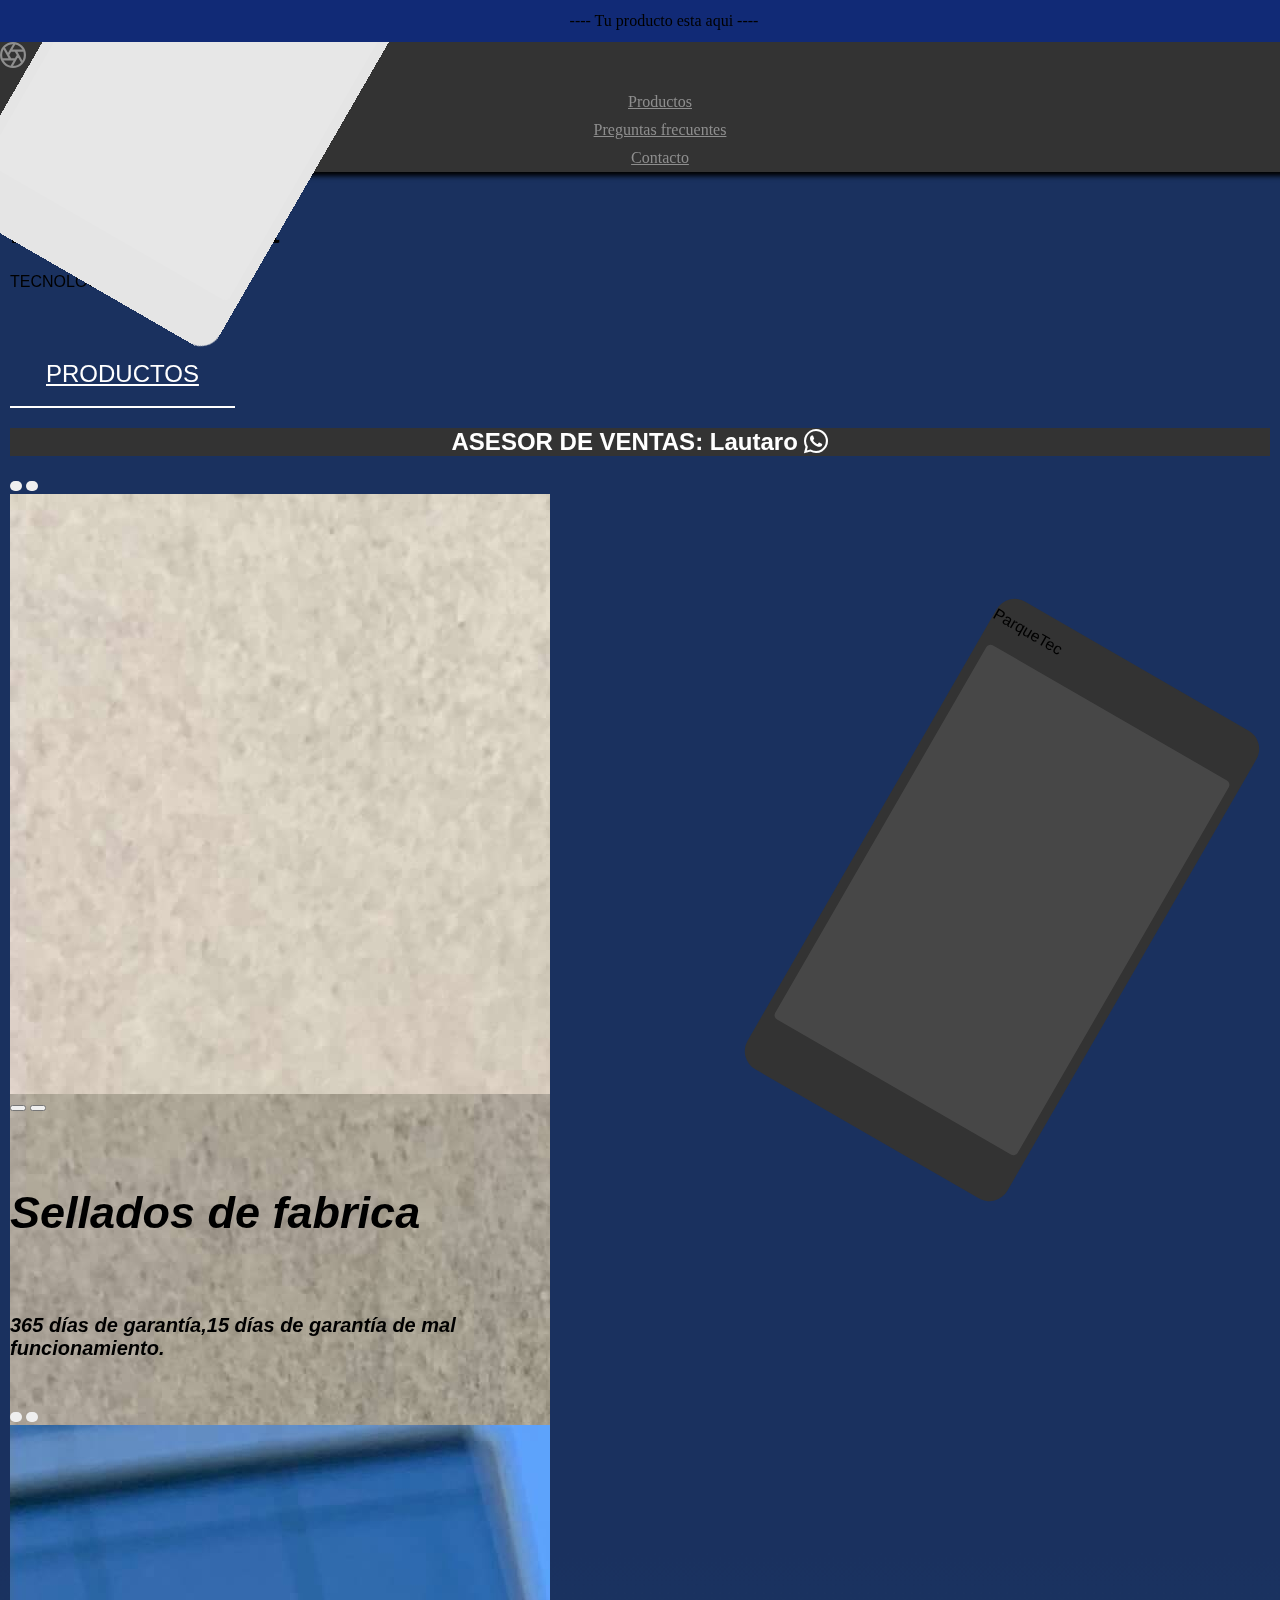
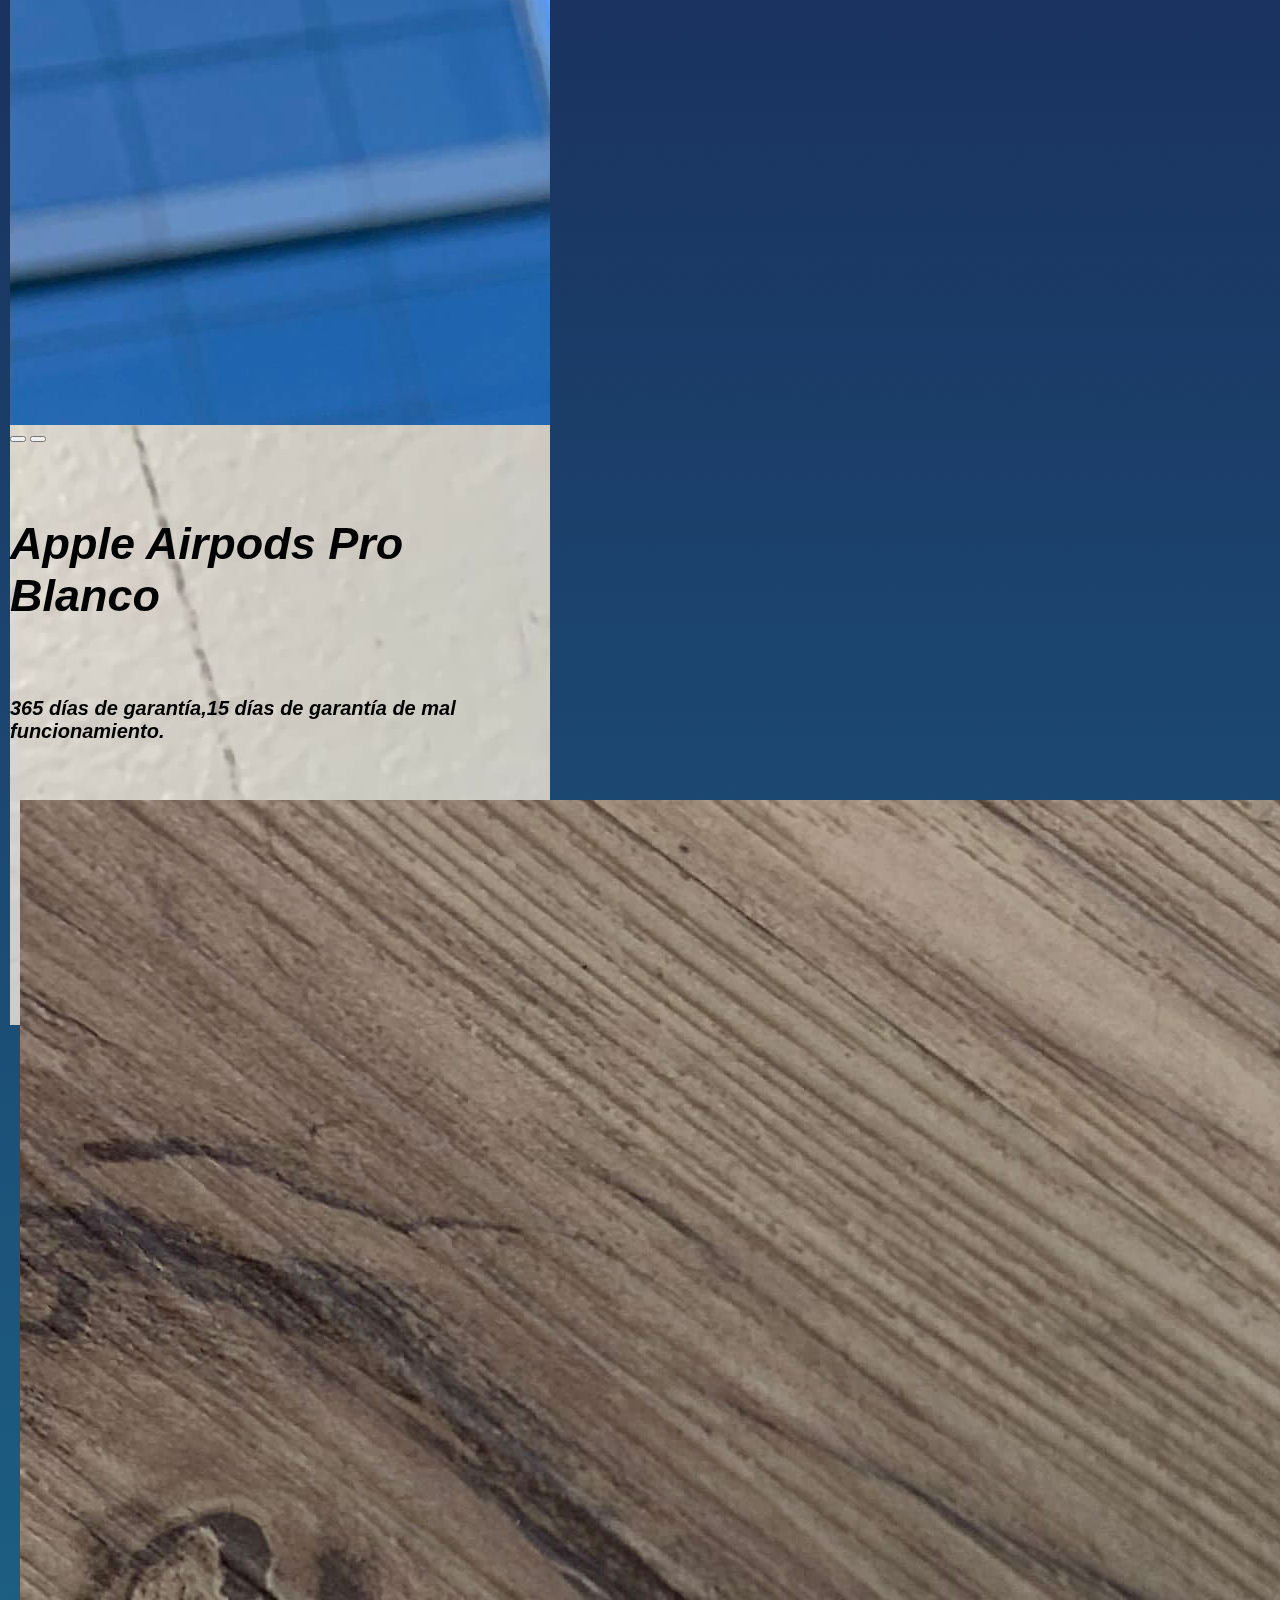
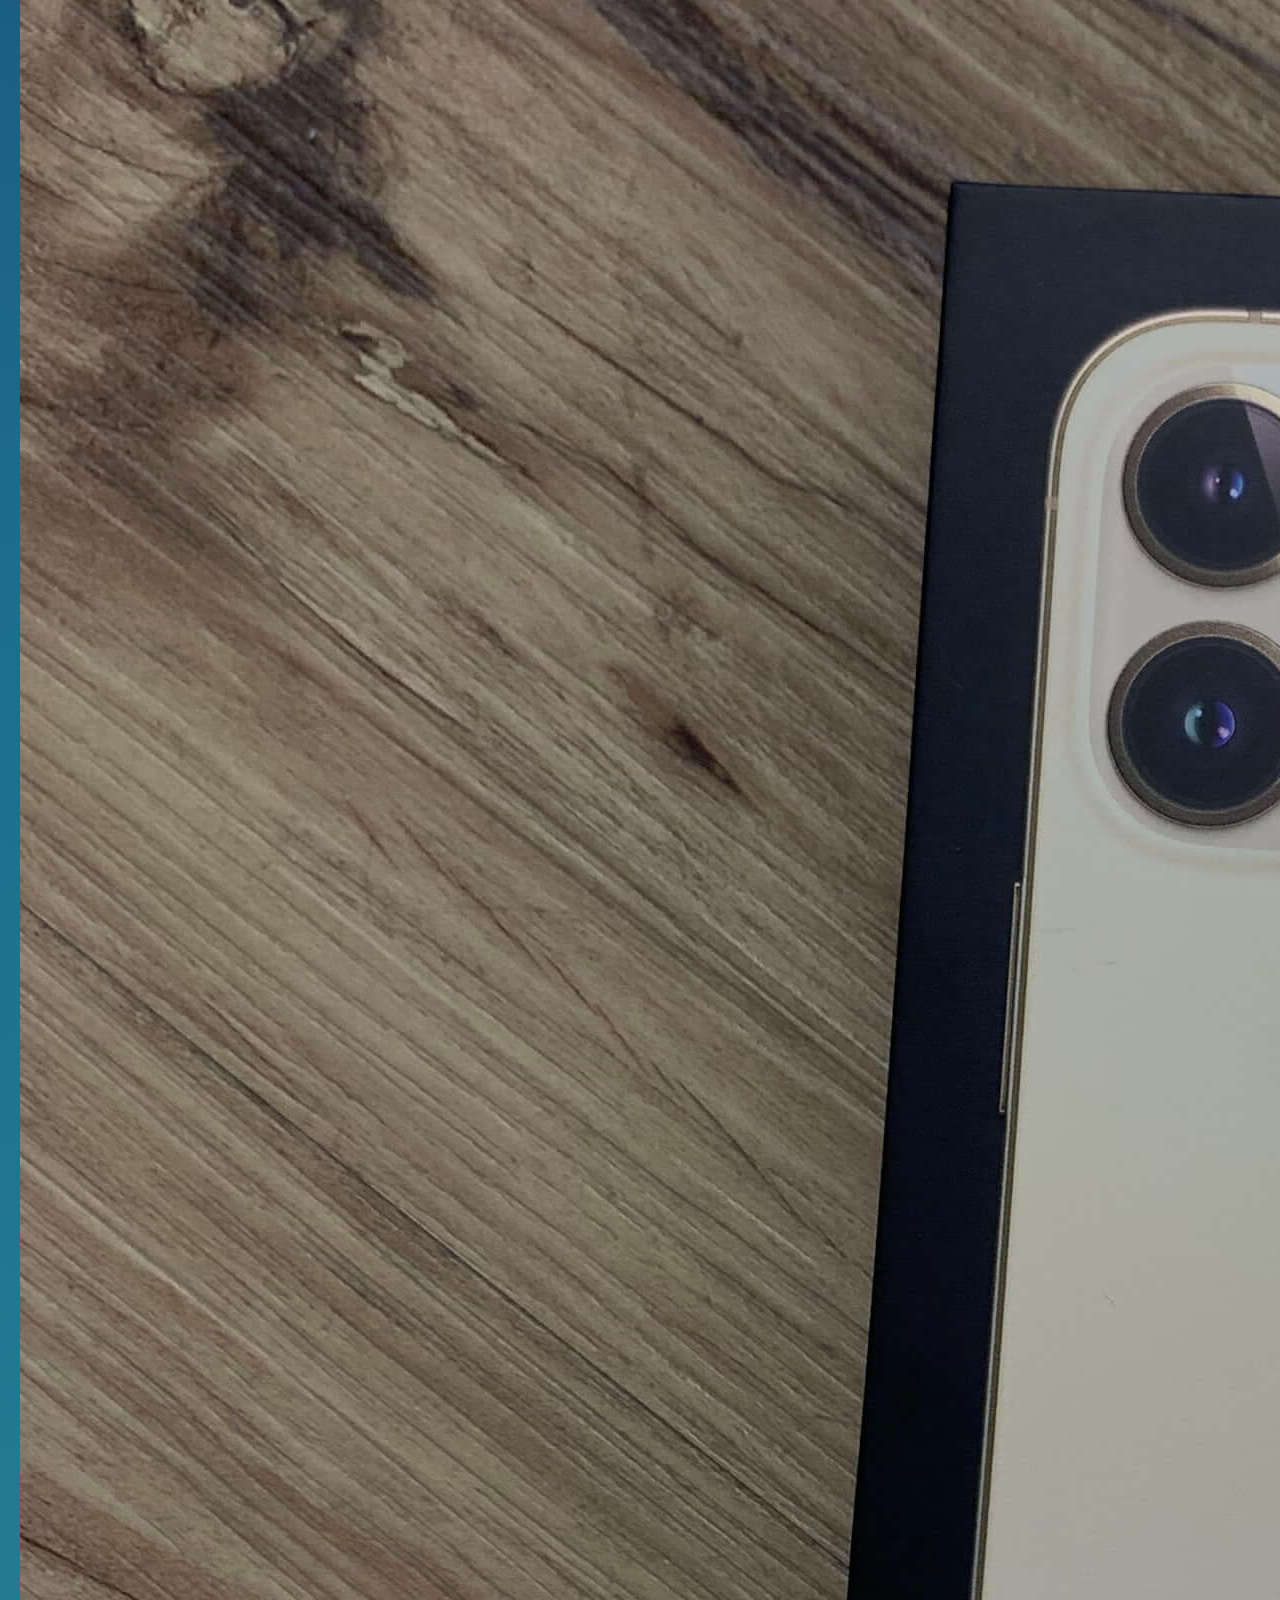
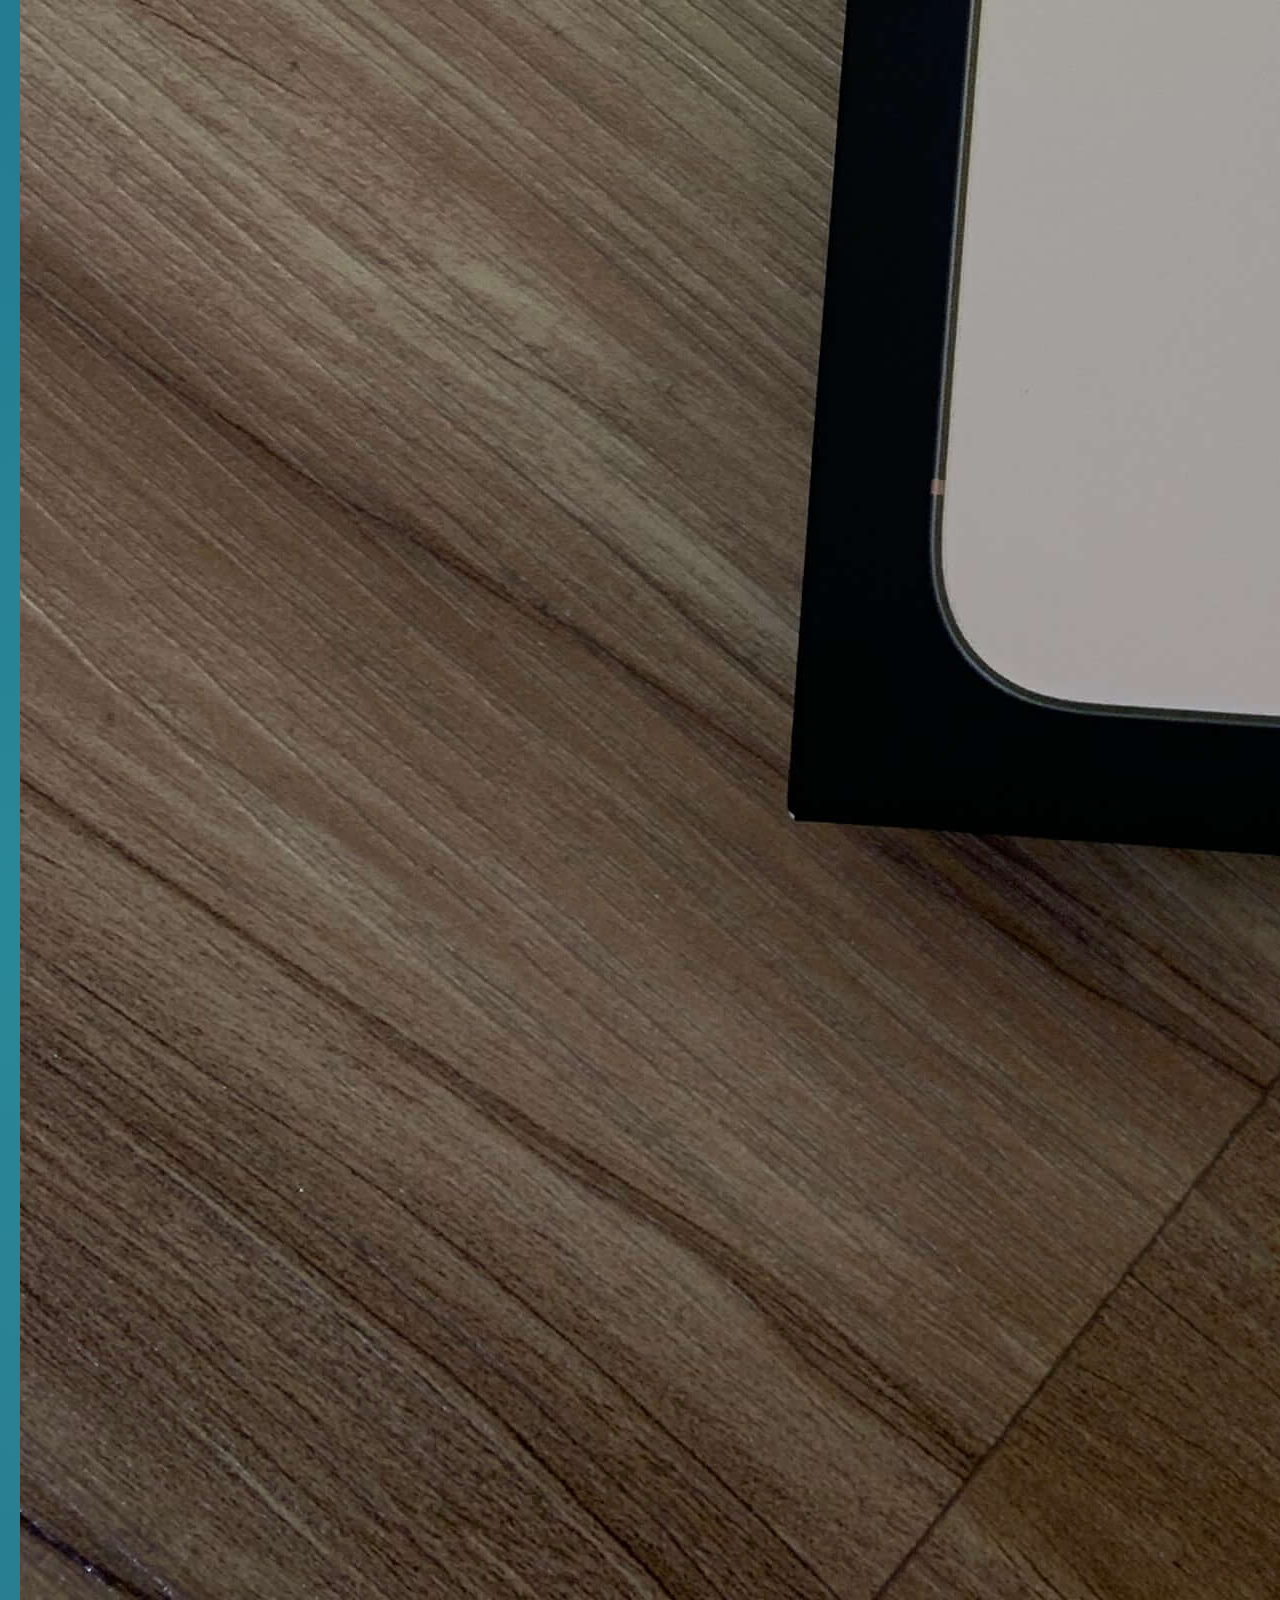
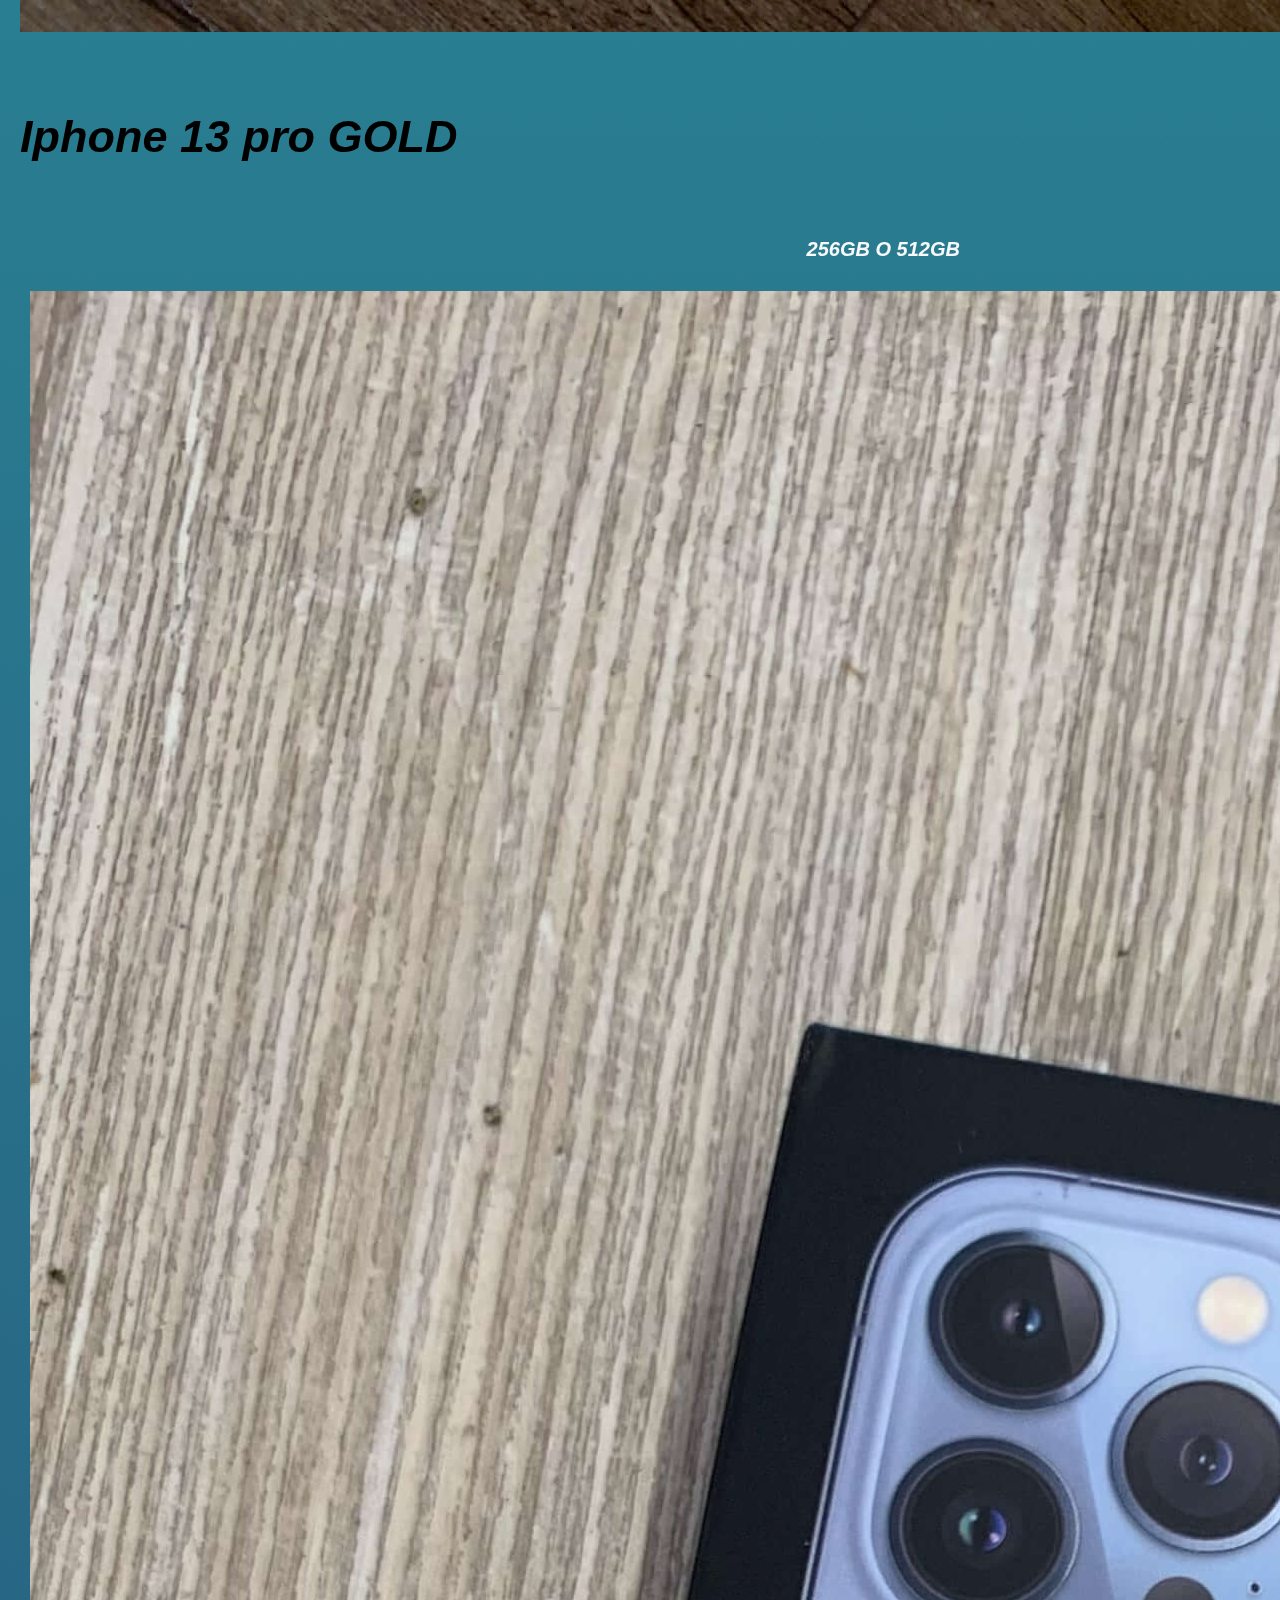
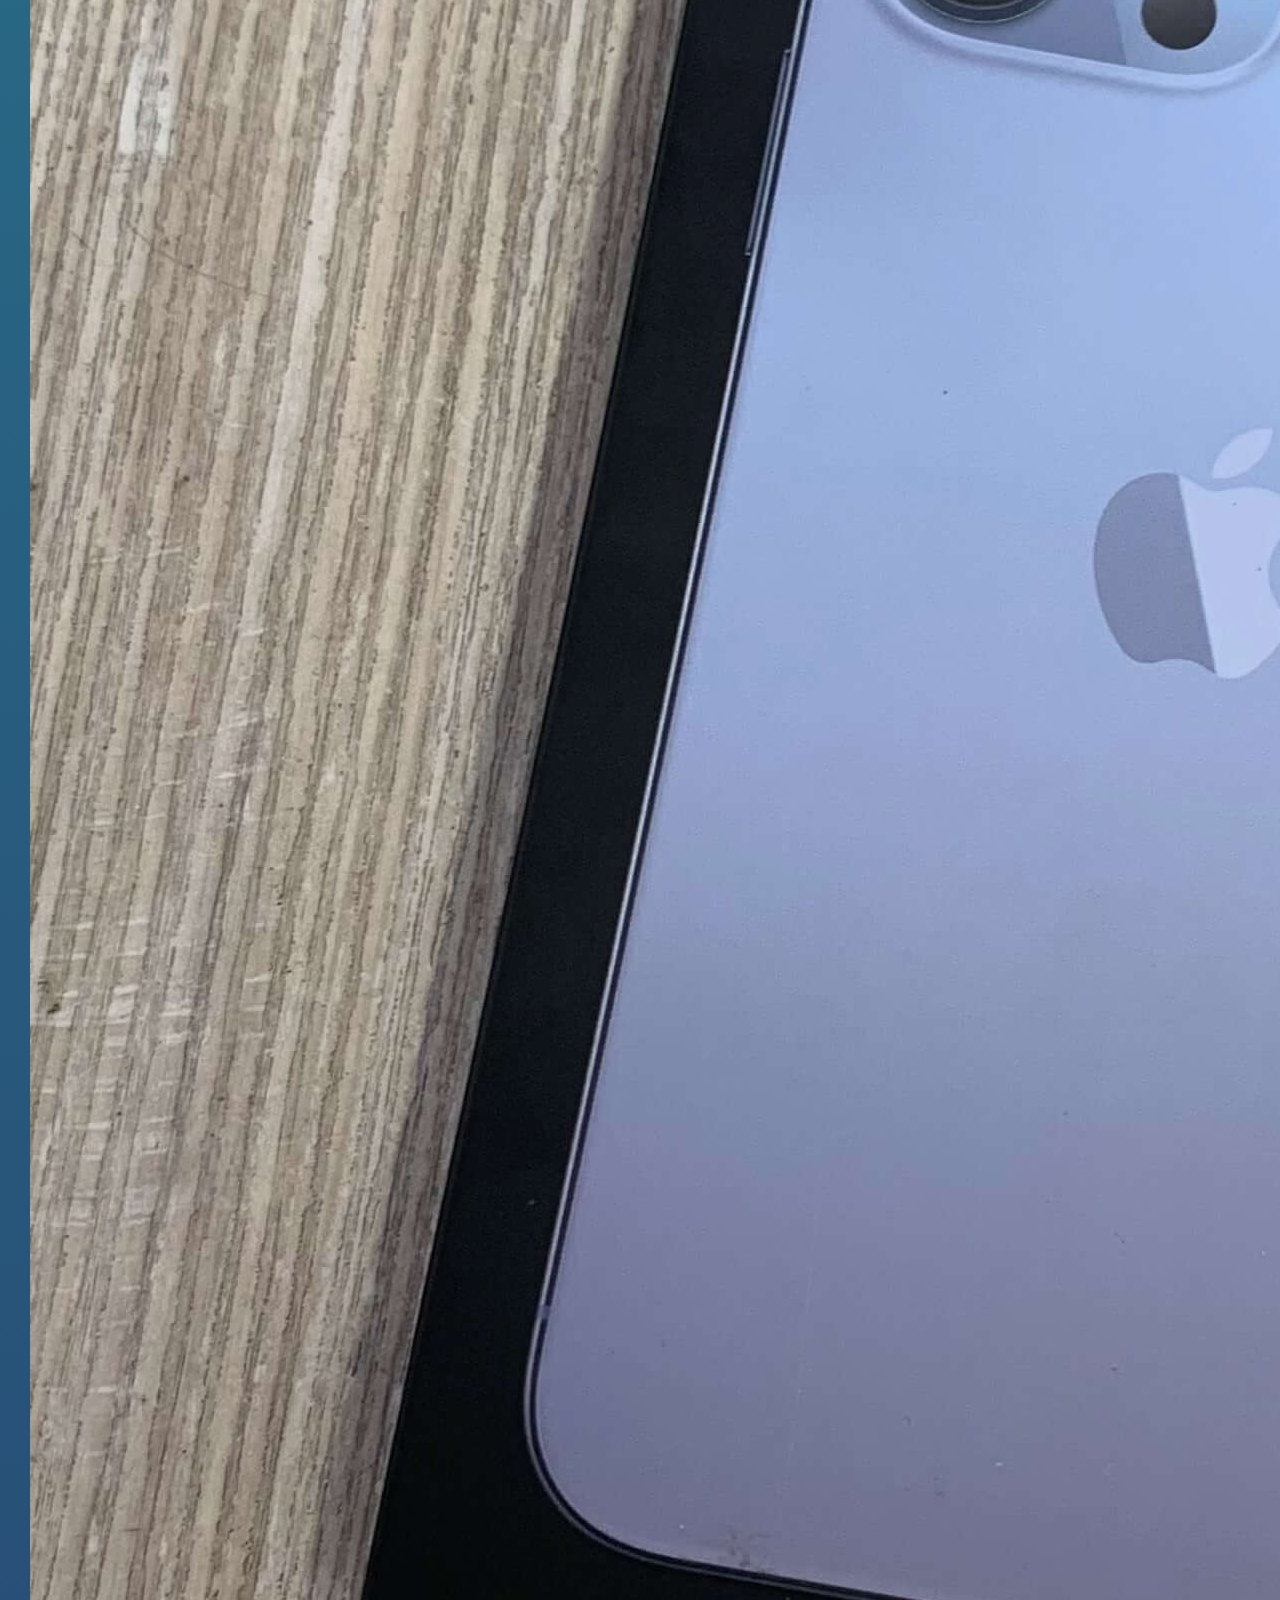
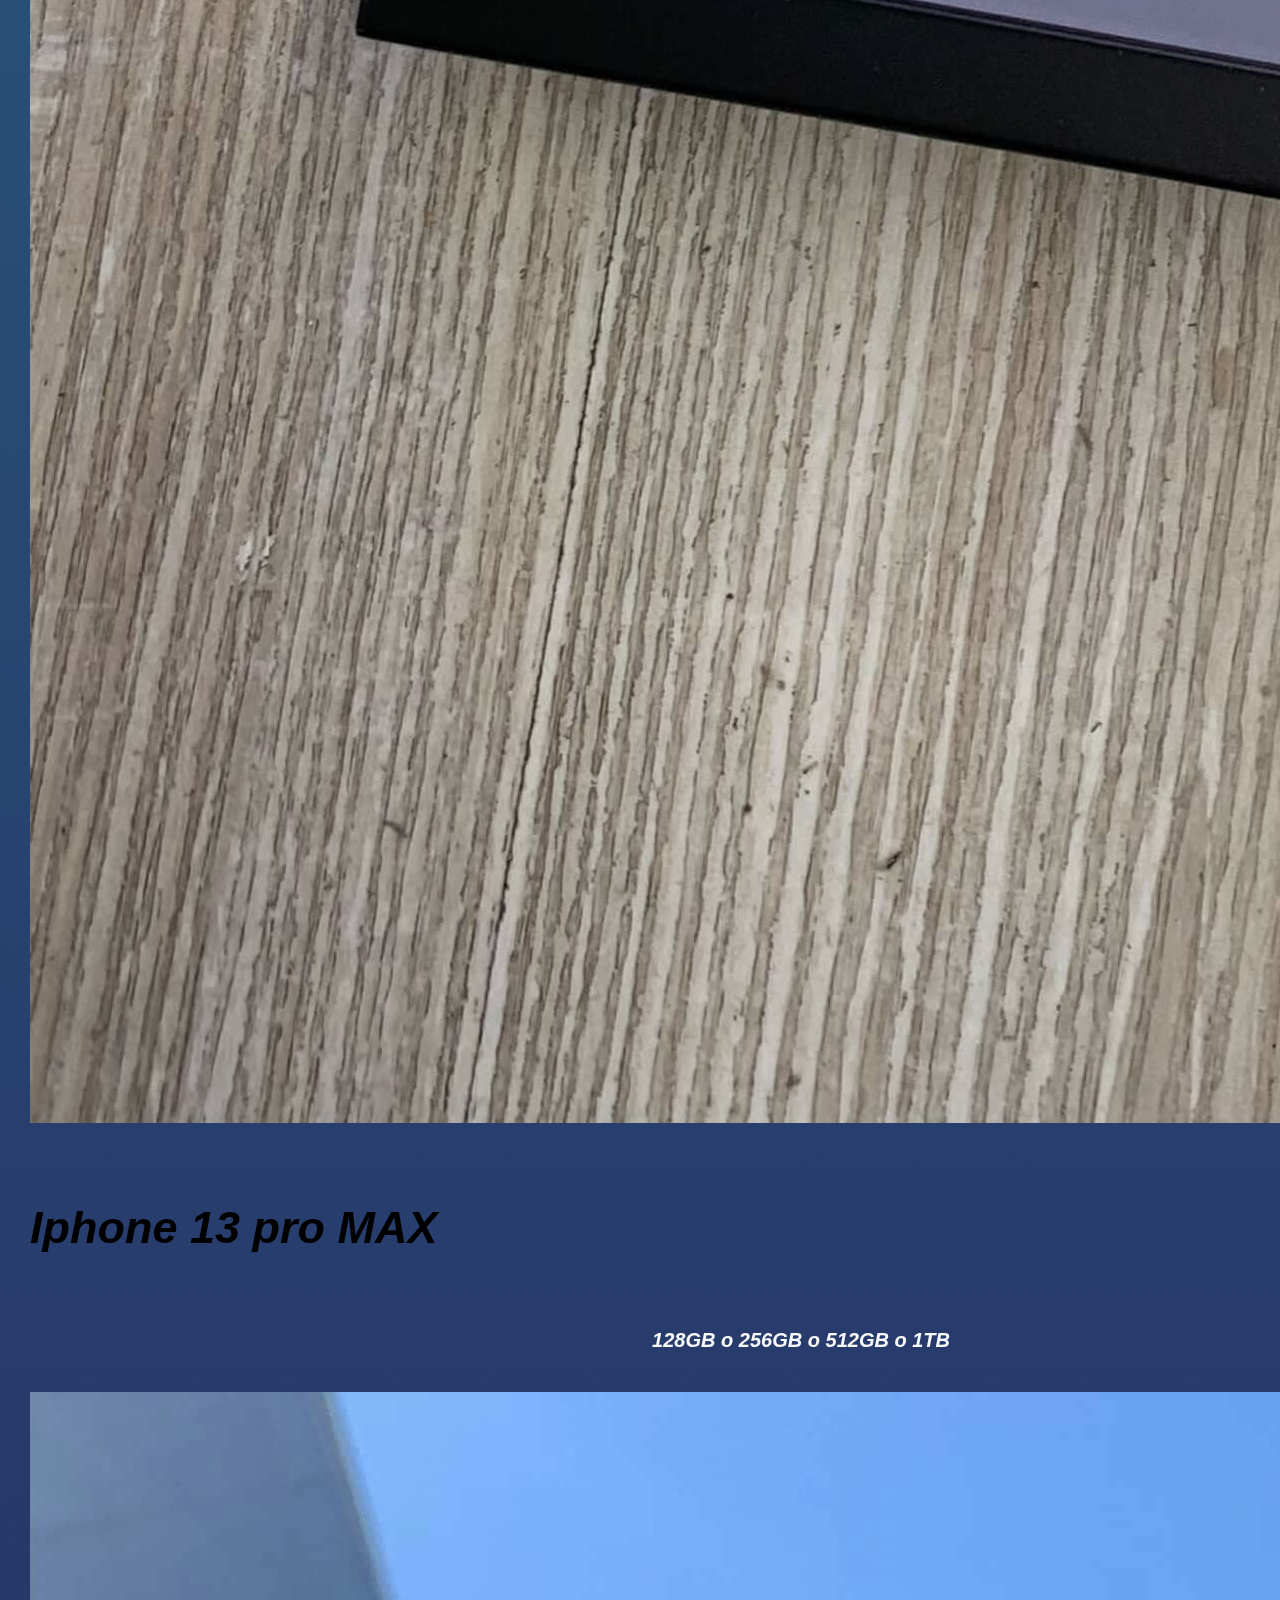
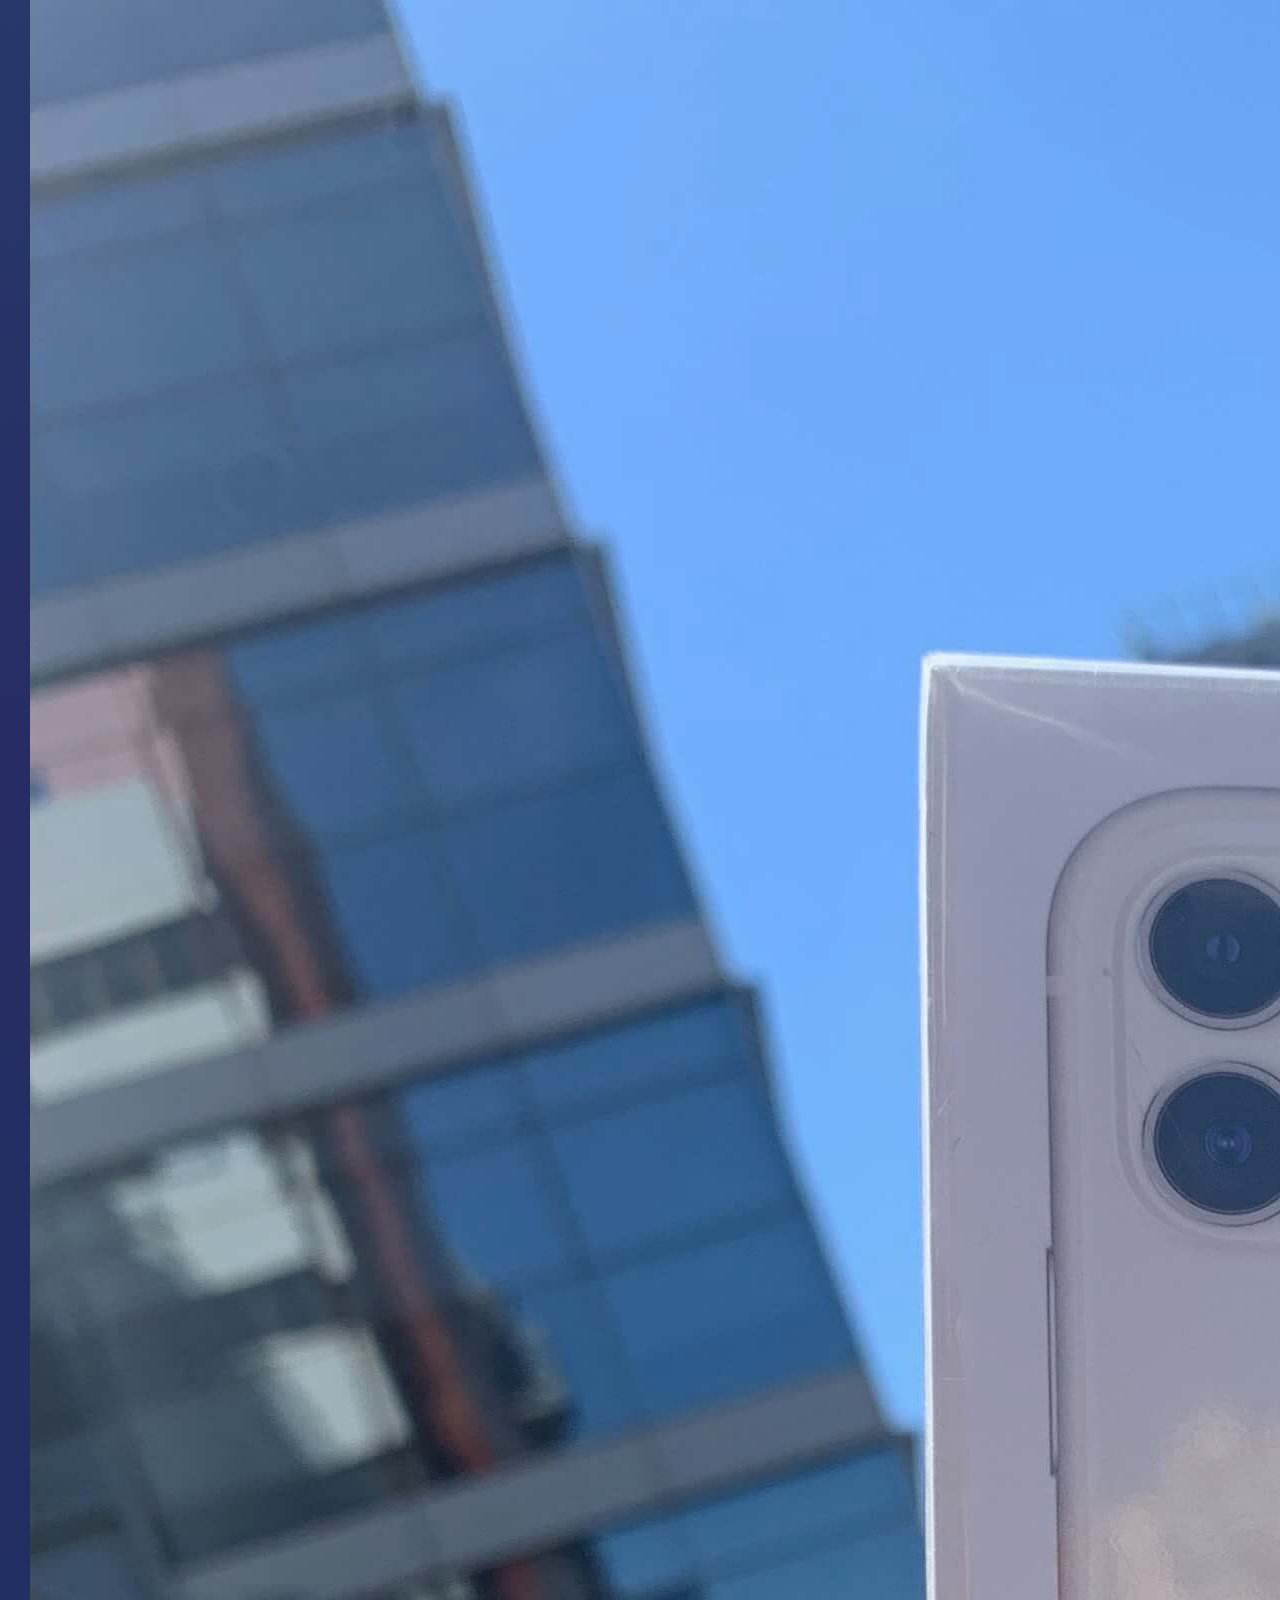
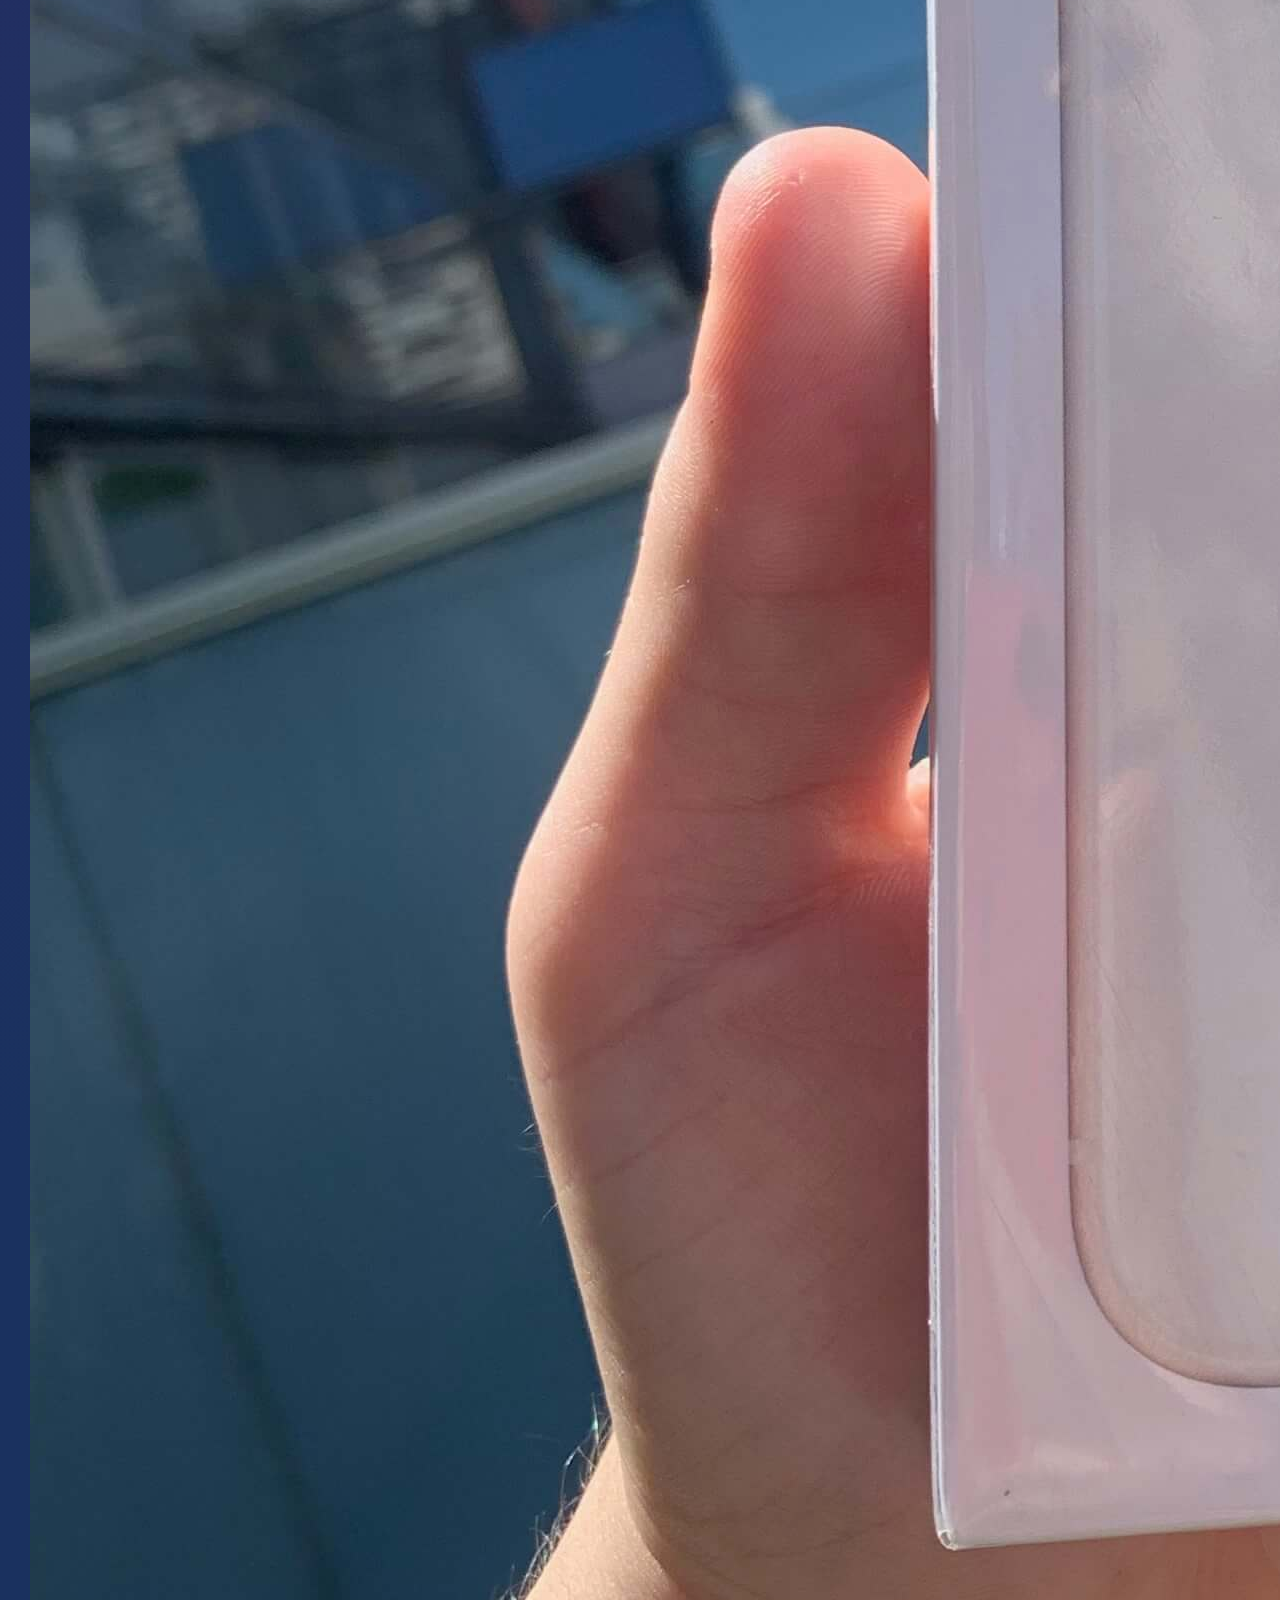
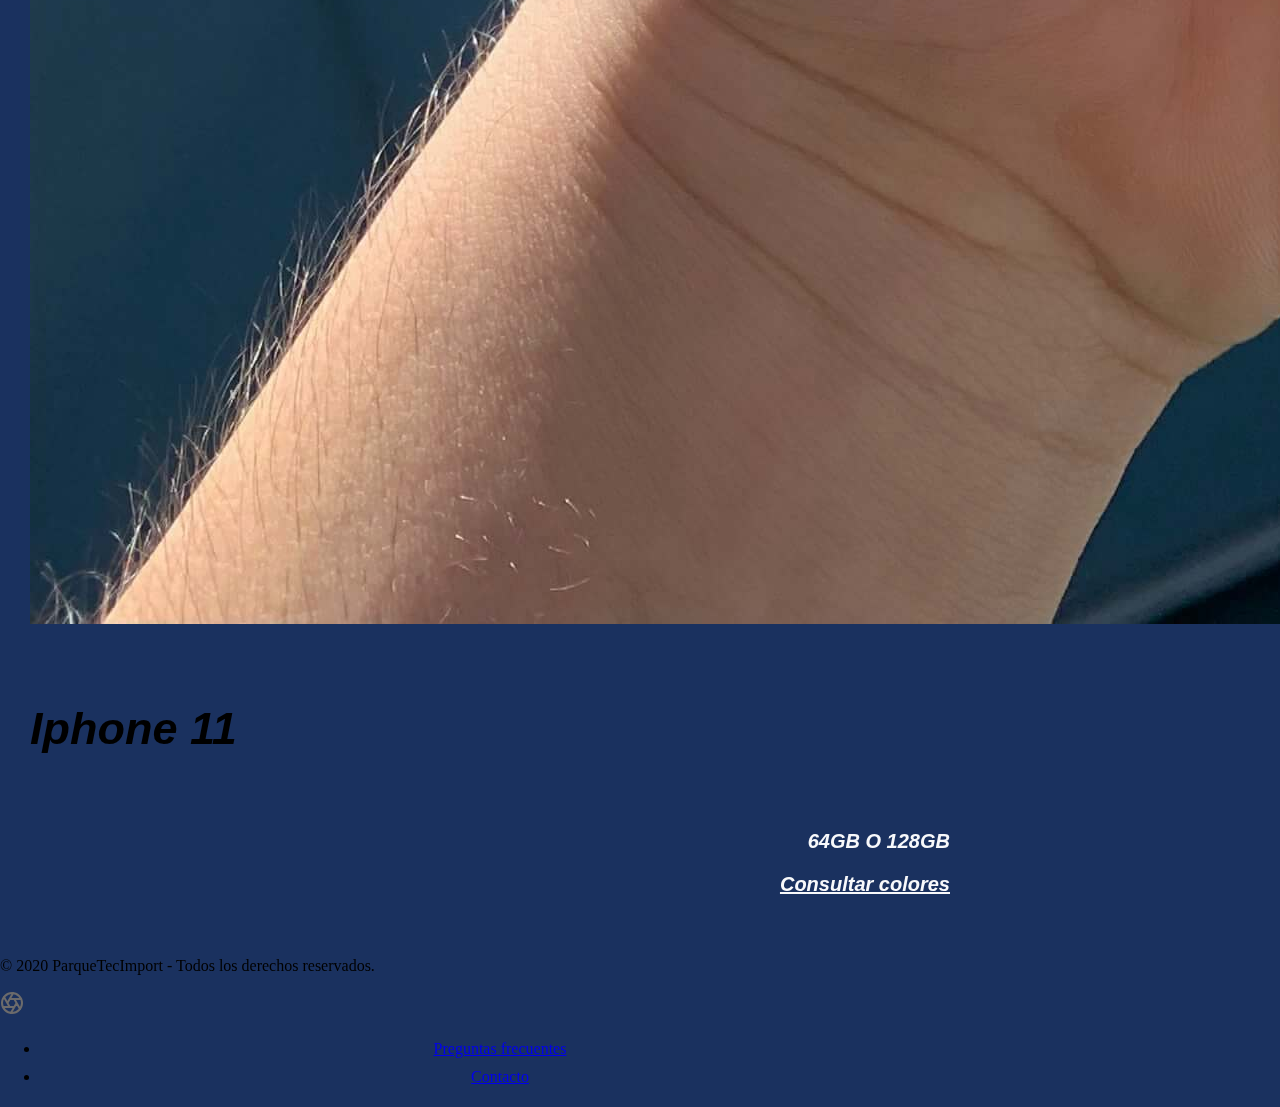
==== commit 4dcd0d63: "Main" ====
--- a/index.html
+++ b/index.html
@@ -70,7 +70,7 @@
                 <a class="nav-link" aria-current="page" href="index.html">Productos</a>            
             </li>
             <li class="nav-item">              
-                <a class="nav-link" href="FAQs.html">Preguntas frecuentes</a>            
+                <a class="nav-link" href="info.html">Preguntas frecuentes</a>            
             </li>
             <li class="nav-item">              
                 <a class="nav-link " href="contactenos.html">Contacto</a>
@@ -89,7 +89,7 @@
             TECNOLOGIA Y ENCARGOS
           </p>
           <a class="btn btn-outline-secondary" !important href="#"
-            >Proximamente</a
+            >Productos</a
           >
         </div>
         <div class="product-device shadow-sm d-none d-md-block">
@@ -266,7 +266,7 @@
         </div>
       </div>
       <div class="container">
-        <div class="row">
+        <div class="row present_product">
           <div class="col-md-6 col-lg-4">
             <div class="card bg-dark text-white">
               <img
@@ -282,7 +282,7 @@
               </div>
             </div>
           </div>
-          <div class="col-md-6 col-lg-4">
+          <div class="col-md-6 col-lg-4 present_product">
             <div class="card bg-dark text-white">
               <img src="imagenes/1c.jpeg" class="card-img" alt="img1" />
               <div class="card-img-overlay">
@@ -293,7 +293,7 @@
               </div>
             </div>
           </div>
-          <div class="col-md-6 col-lg-4">
+          <div class="col-md-6 col-lg-4 present_product">
             <div class="card bg-dark text-white">
               <img src="imagenes/2.jpeg" class="card-img" alt="img1" />
               <div class="card-img-overlay">
@@ -301,48 +301,6 @@
                 <p class="card-text fw-bolder fs-2">64GB O 128GB 
                 </p>
                 <p class="card-text fw-bolder fs-4" ><u>Consultar colores</u></p>
-              </div>
-            </div>
-          </div>
-          <div class="col-md-6 col-lg-4">
-            <div class="card bg-dark text-white">
-              <img src="imagenes/2n.jpeg" class="card-img" alt="img1" />
-              <div class="card-img-overlay">
-                <h5 class="card-title">Iphone 13</h5>
-                <p class="card-text fw-bolder fs-2">128GB o 256GB o 512GB
-                </p>
-                <p class="card-text fw-bolder fs-4"><u>Consultar colores</u></p>
-                
-              </div>
-            </div>
-          </div>
-          <div class="col-md-6 col-lg-4">
-            <div class="card bg-dark text-white">
-              <img
-                src="imagenes/3n.jpeg"
-                class="card-img"
-                alt="blancoencaja"
-              />
-              <div class="card-img-overlay">
-                <h5 class="card-title">Iphone 12</h5>
-                <p class="card-text fw-bolder fs-2">64GB o 128GB
-                </p>
-                
-              </div>
-            </div>
-          </div>
-          <div class="col-md-6 col-lg-4">
-            <div class="card bg-dark text-white">
-              <img
-                src="imagenes/5n.jpeg"
-                class="card-img"
-                alt="blancoencaja"
-              />
-              <div class="card-img-overlay">
-                <h5 class="card-title">Iphone 12 </h5>
-                <p class="card-text fw-bolder fs-2">64GB o 128GB
-                </p>
-                <p class="card-text fw-bolder fs-4"><u>Consultar colores</u></p>
               </div>
             </div>
           </div>
@@ -384,7 +342,7 @@
 
         <ul class="nav col-md-4 justify-content-start">
           <li class="nav-item">
-            <a href="FAQs.html" class="nav-link px-2 text-muted">Preguntas frecuentes</a>
+            <a href="info.html" class="nav-link px-2 text-muted">Preguntas frecuentes</a>
           </li>
           
           <li class="nav-item">
--- a/css/basics.css
+++ b/css/basics.css
@@ -139,6 +139,13 @@
   justify-content: end;
   align-items: flex-end;
 }
+.present_product {
+  padding: 10px;
+  align-items: baseline;
+}
+.present_product2 {
+  box-shadow: #333 5px !important;
+}
 .descripcion {
   font-size: 20px;
   font-style: italic;
@@ -146,6 +153,12 @@
 main {
   font-family: "Trebuchet MS", "Lucida Sans Unicode", "Lucida Grande",
     "Lucida Sans", Arial, sans-serif;
+  margin: 5px;
+  padding: 5px;
+}
+.card-img_cnt {
+  margin-bottom: 10px;
+  max-width: -webkit-fill-available;
 }
 .asesor {
   text-align: center;
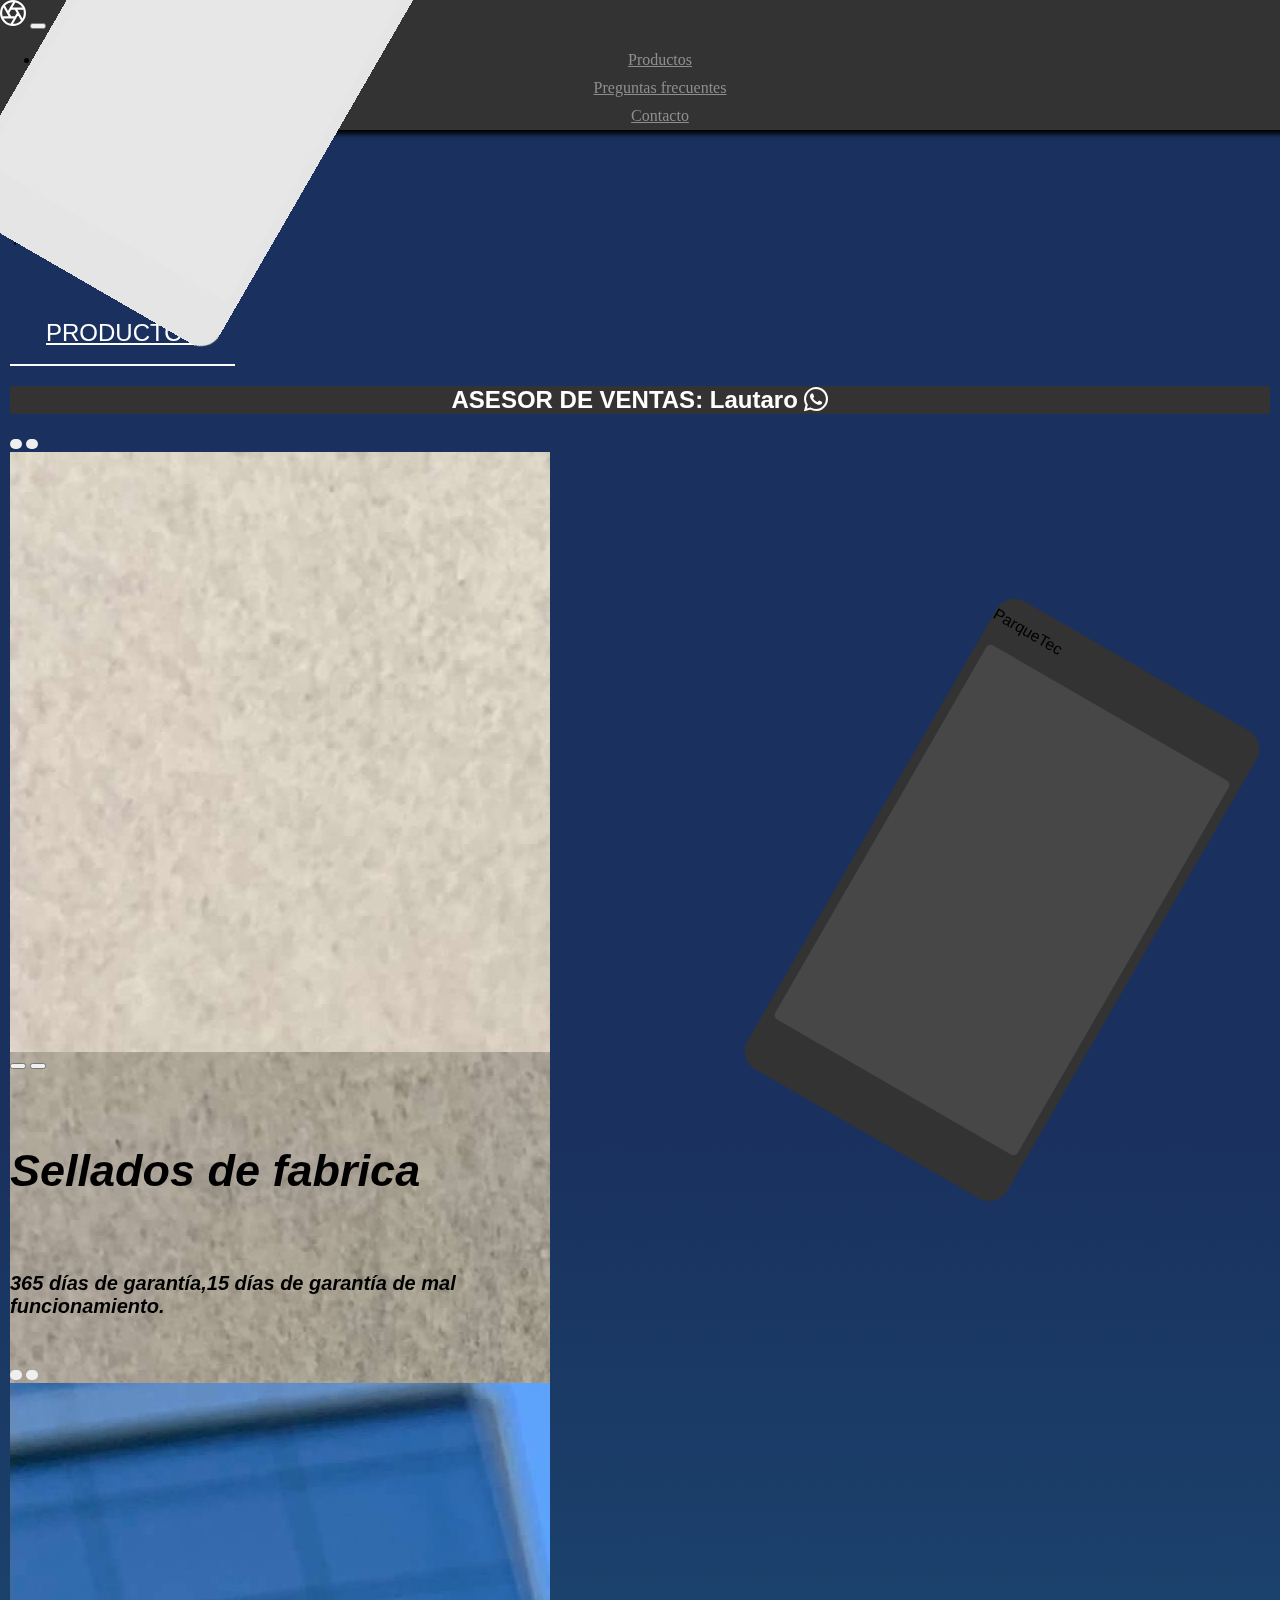
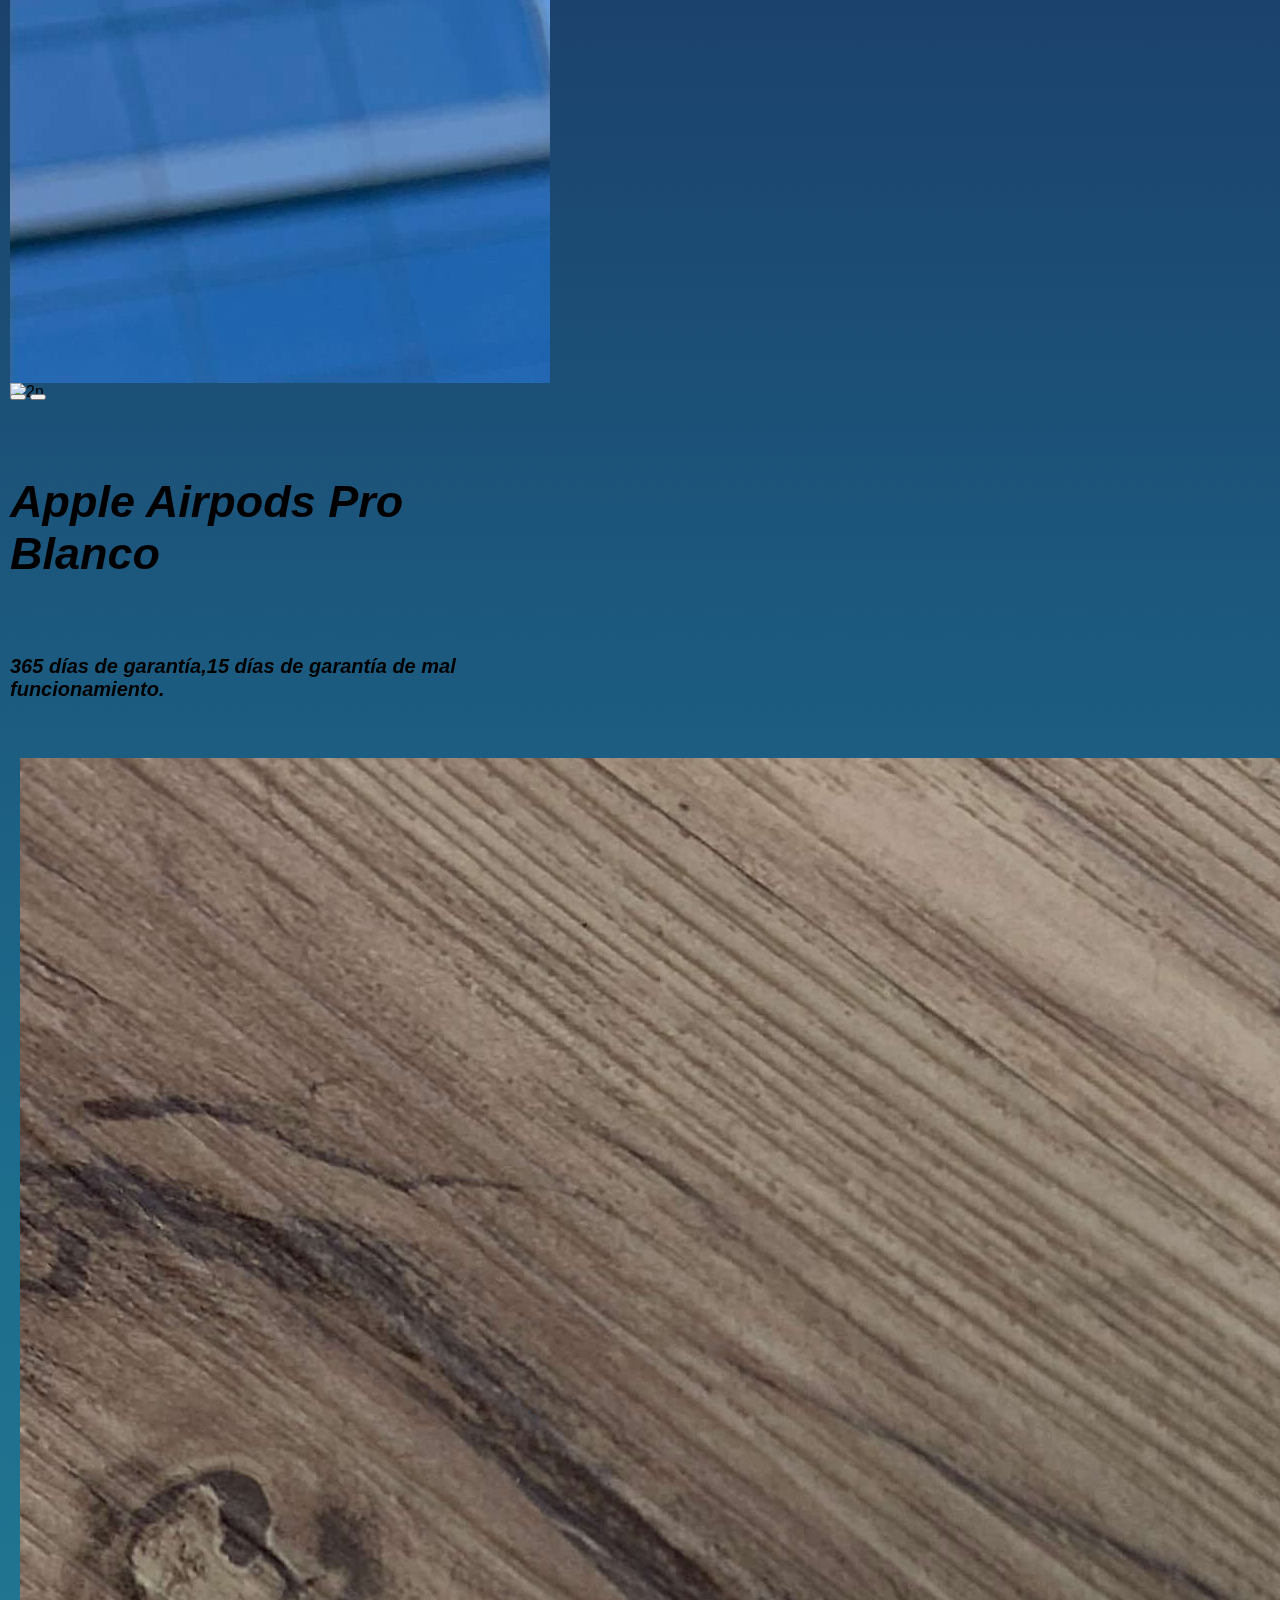
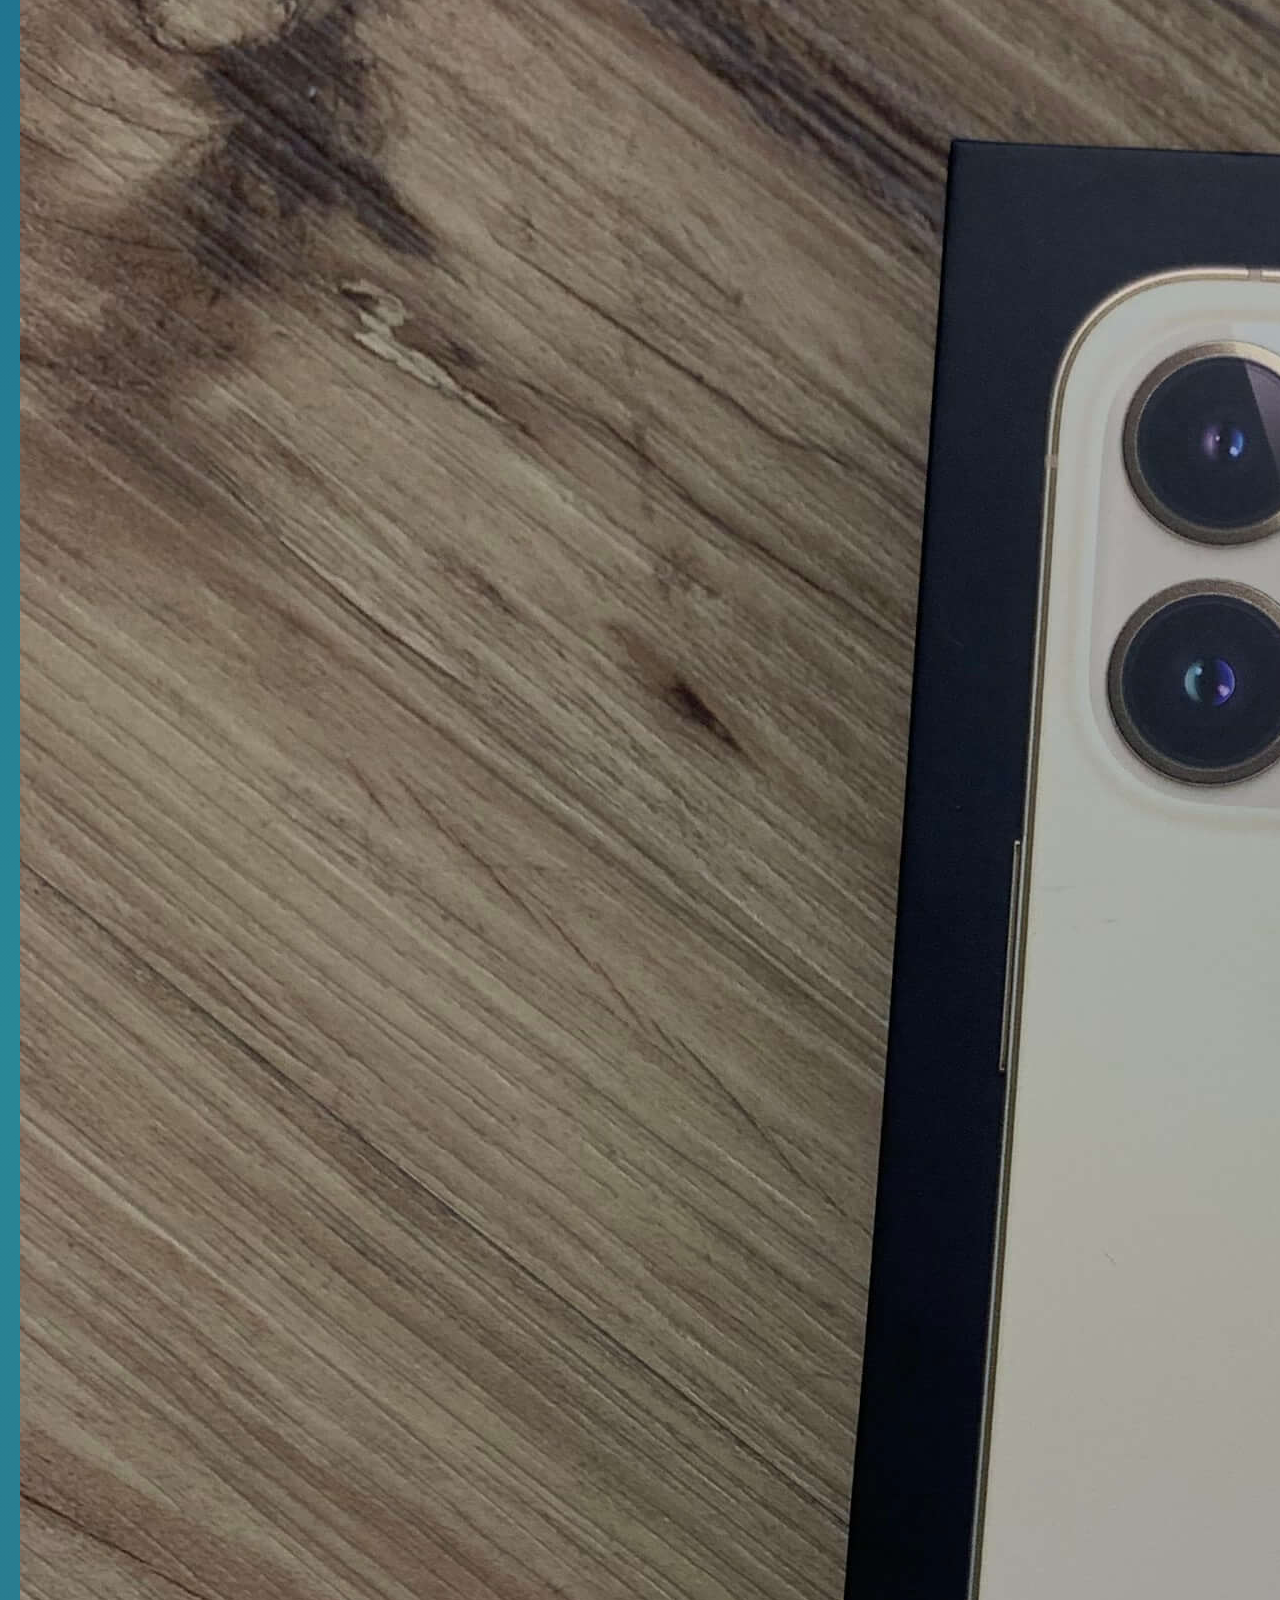
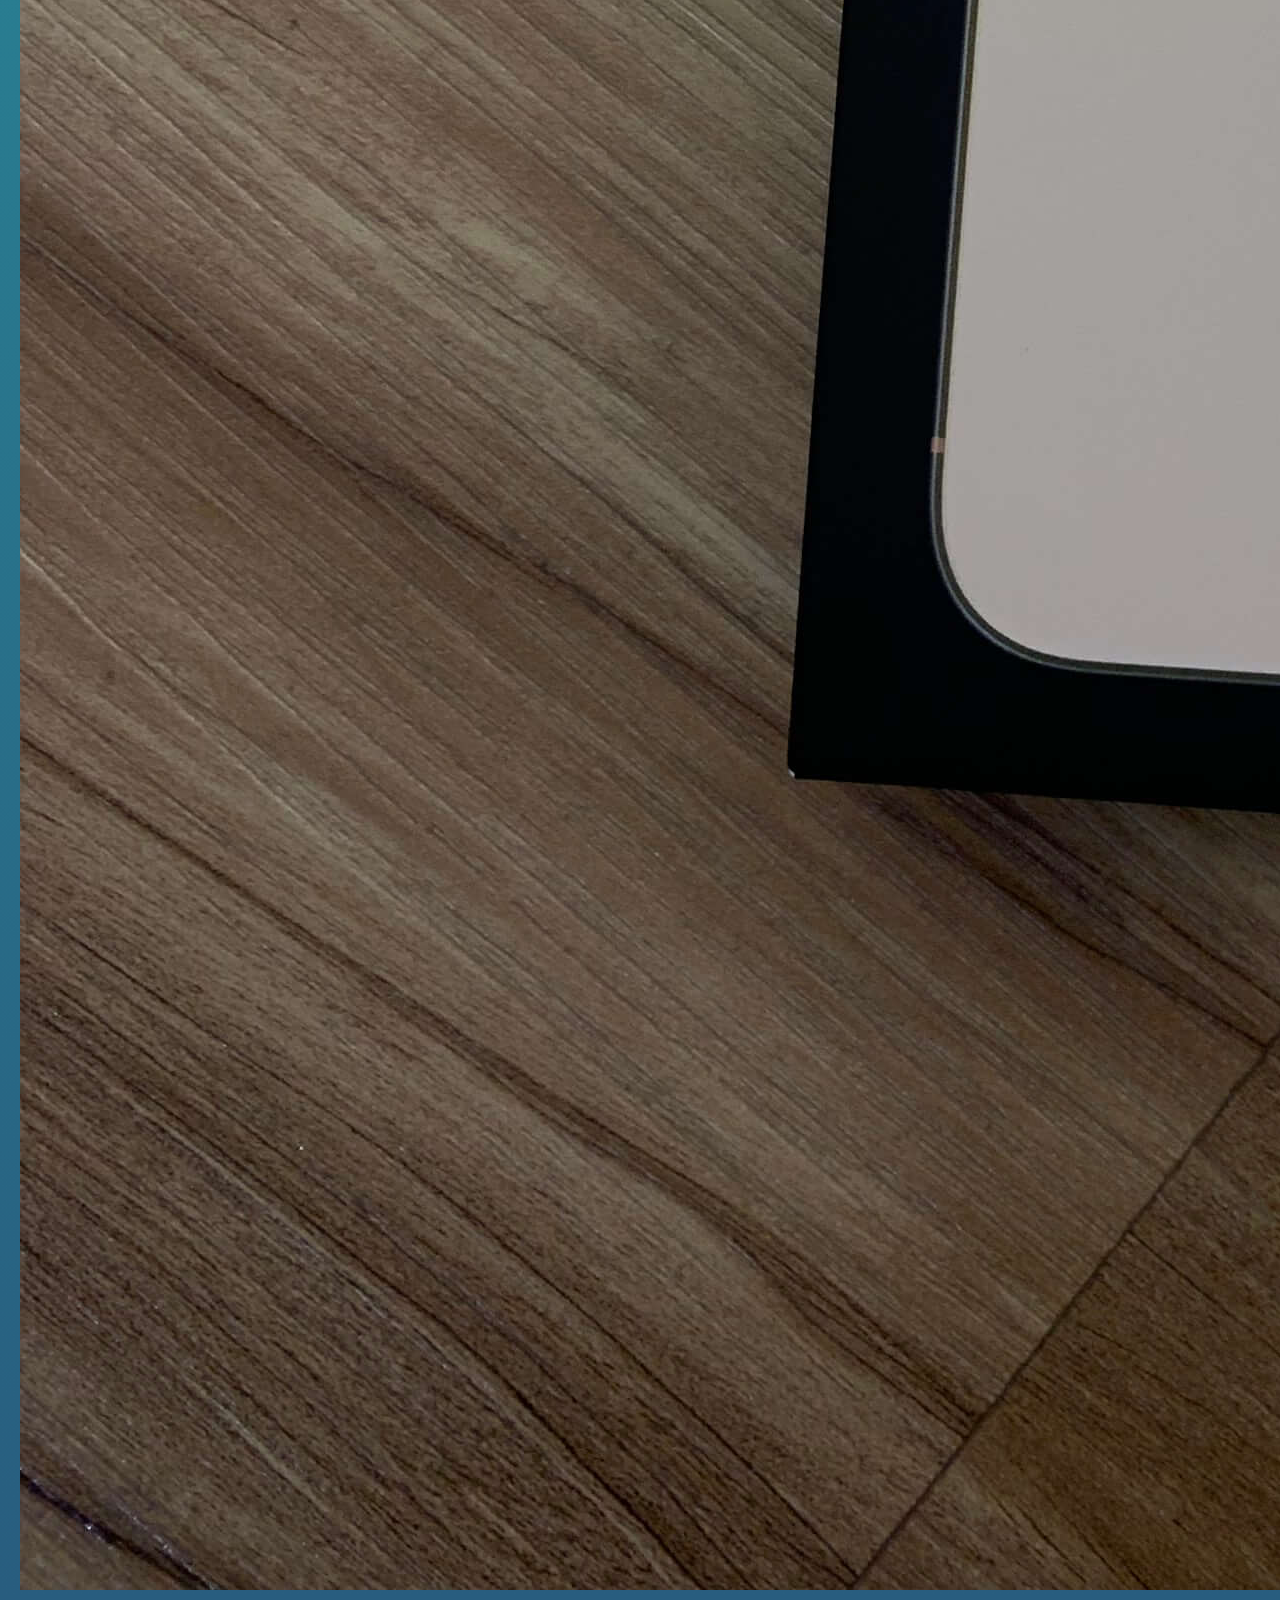
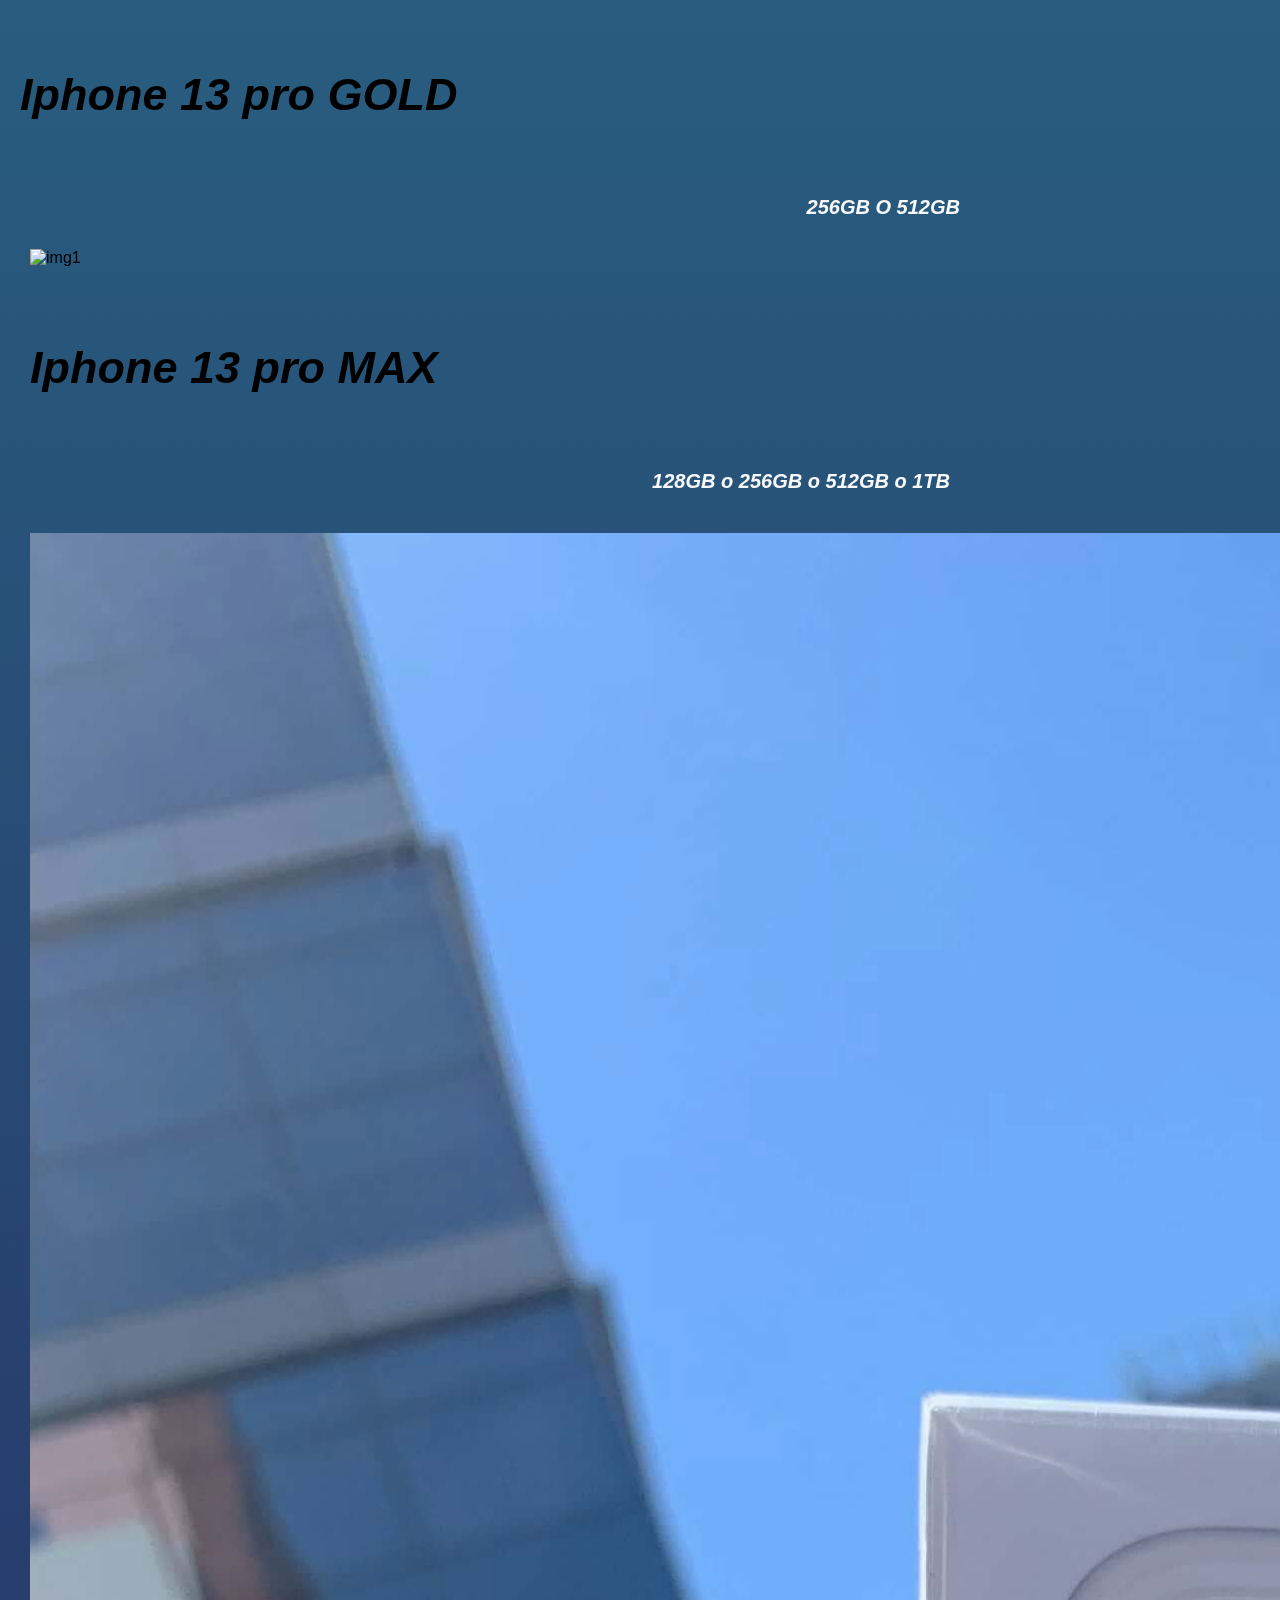
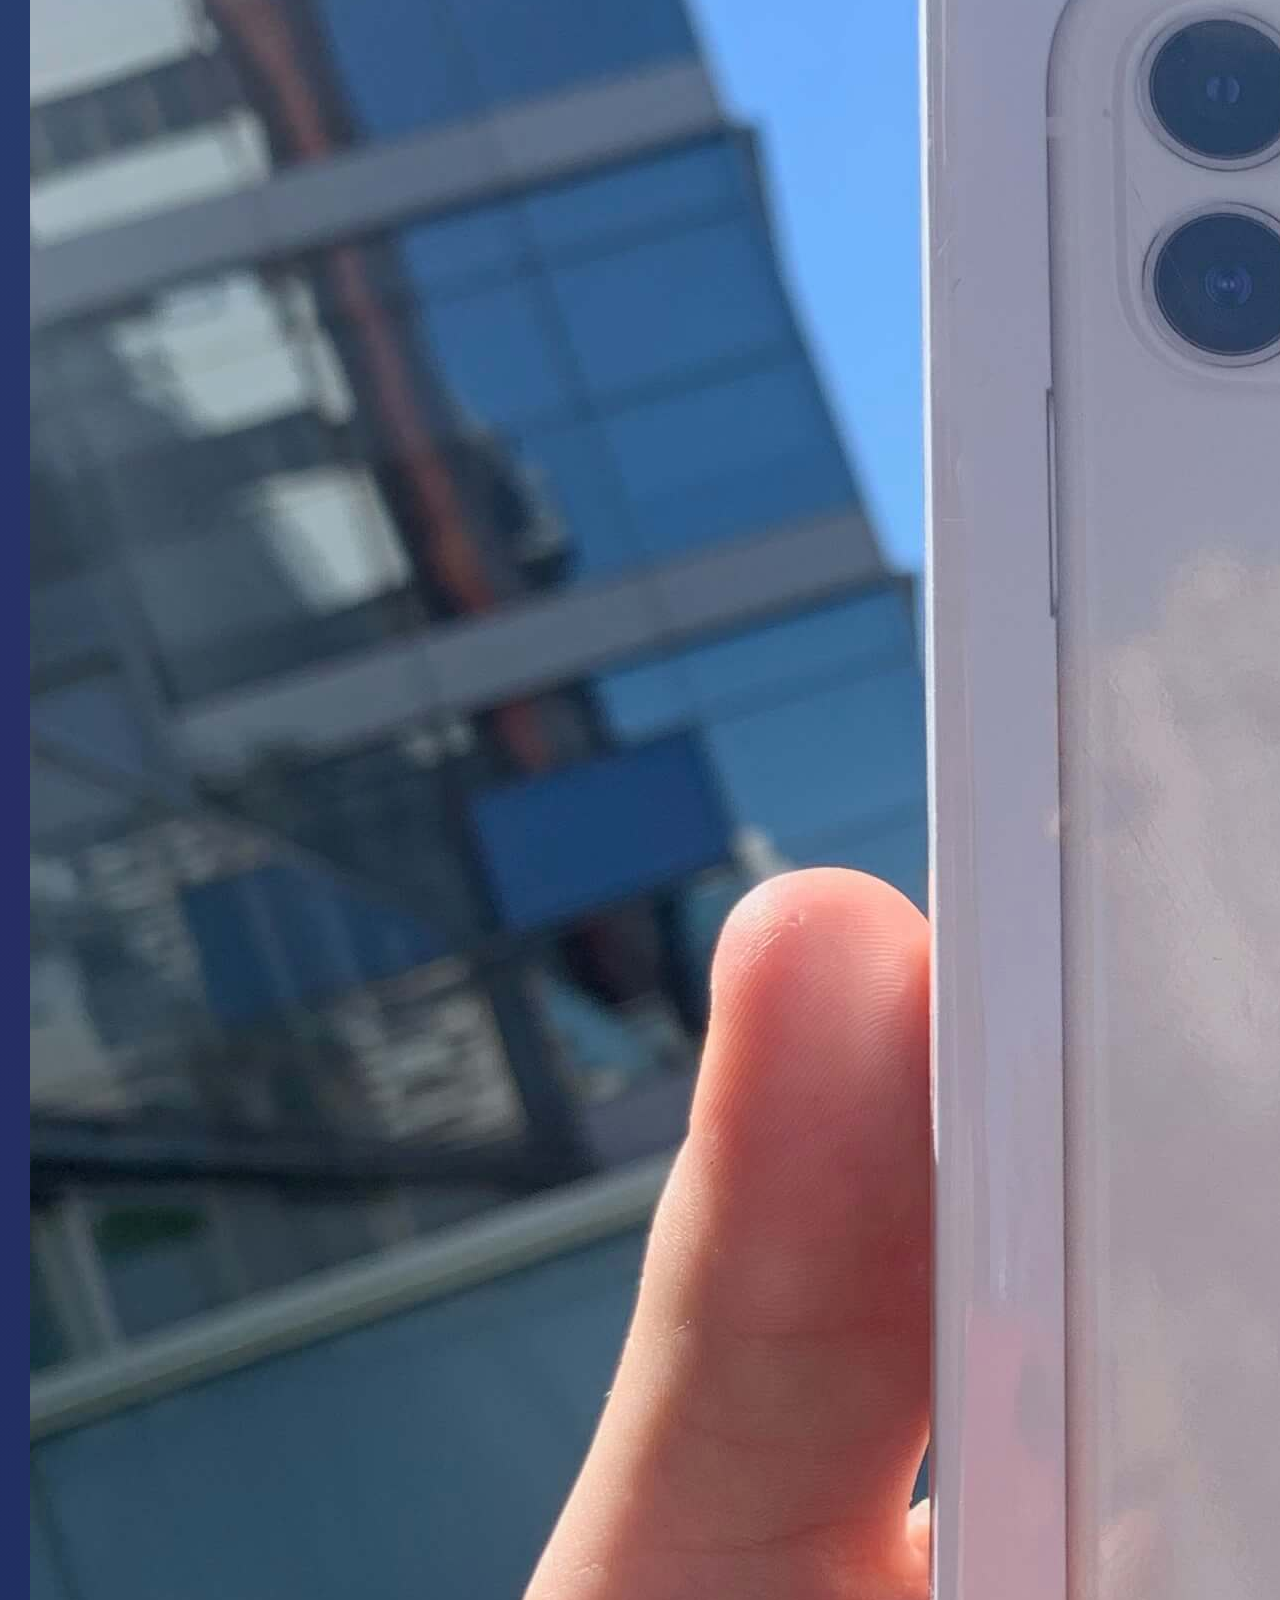
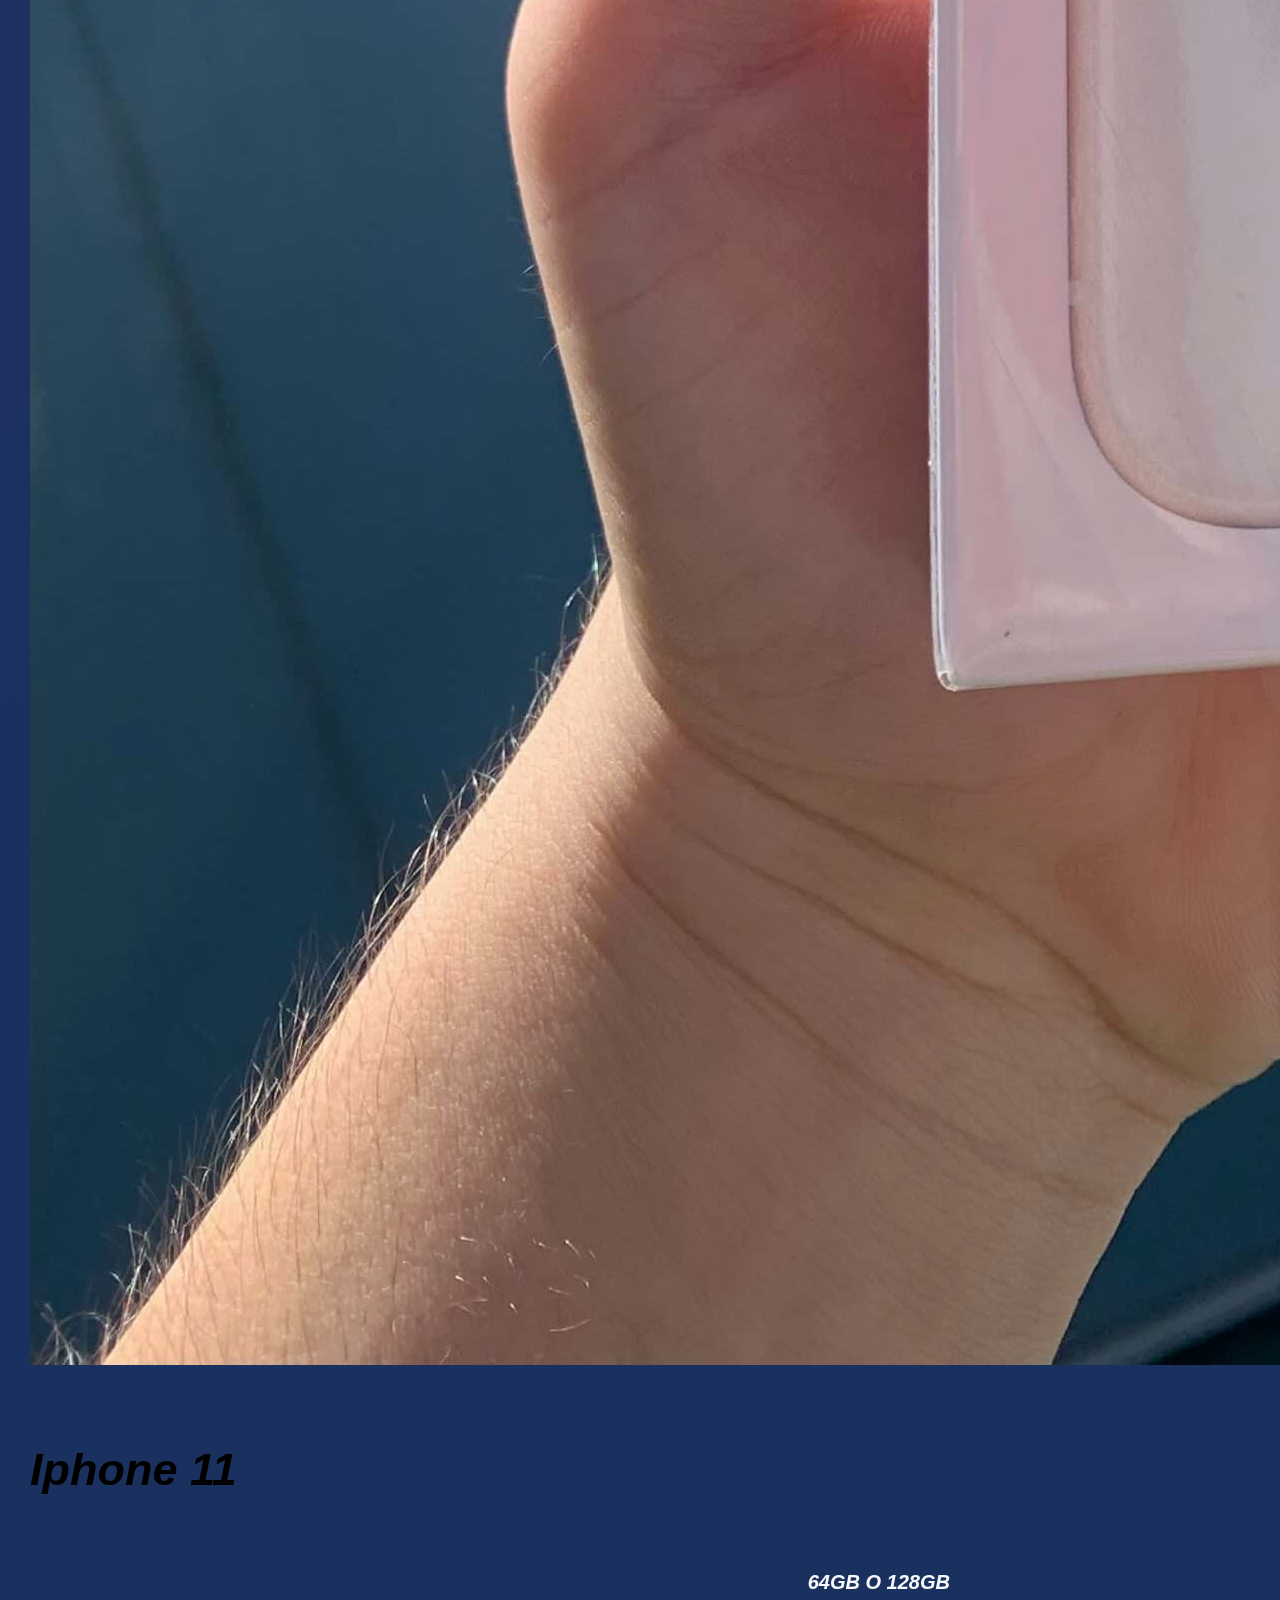
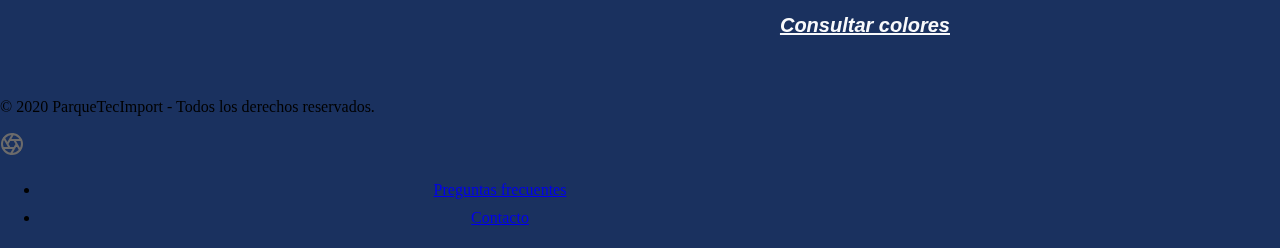
==== commit 7fdf5c0a: "Imagenes" ====
--- a/index.html
+++ b/index.html
@@ -33,11 +33,6 @@
     <link rel="stylesheet" href="css/basics.css" /> 
   </head>
   <body>
-    <div id="simple-banner" class="simple-banner">
-      <div class="simple-banner-text">
-        <span class="text-white fw-bold">---- Tu producto esta aqui ----</span>
-      </div>
-    </div>
     <header class="site-header sticky-top py-1">
       <nav class="navbar navbar-expand-lg navbar-dark bg-light rounded" >
         <div class="container-fluid">
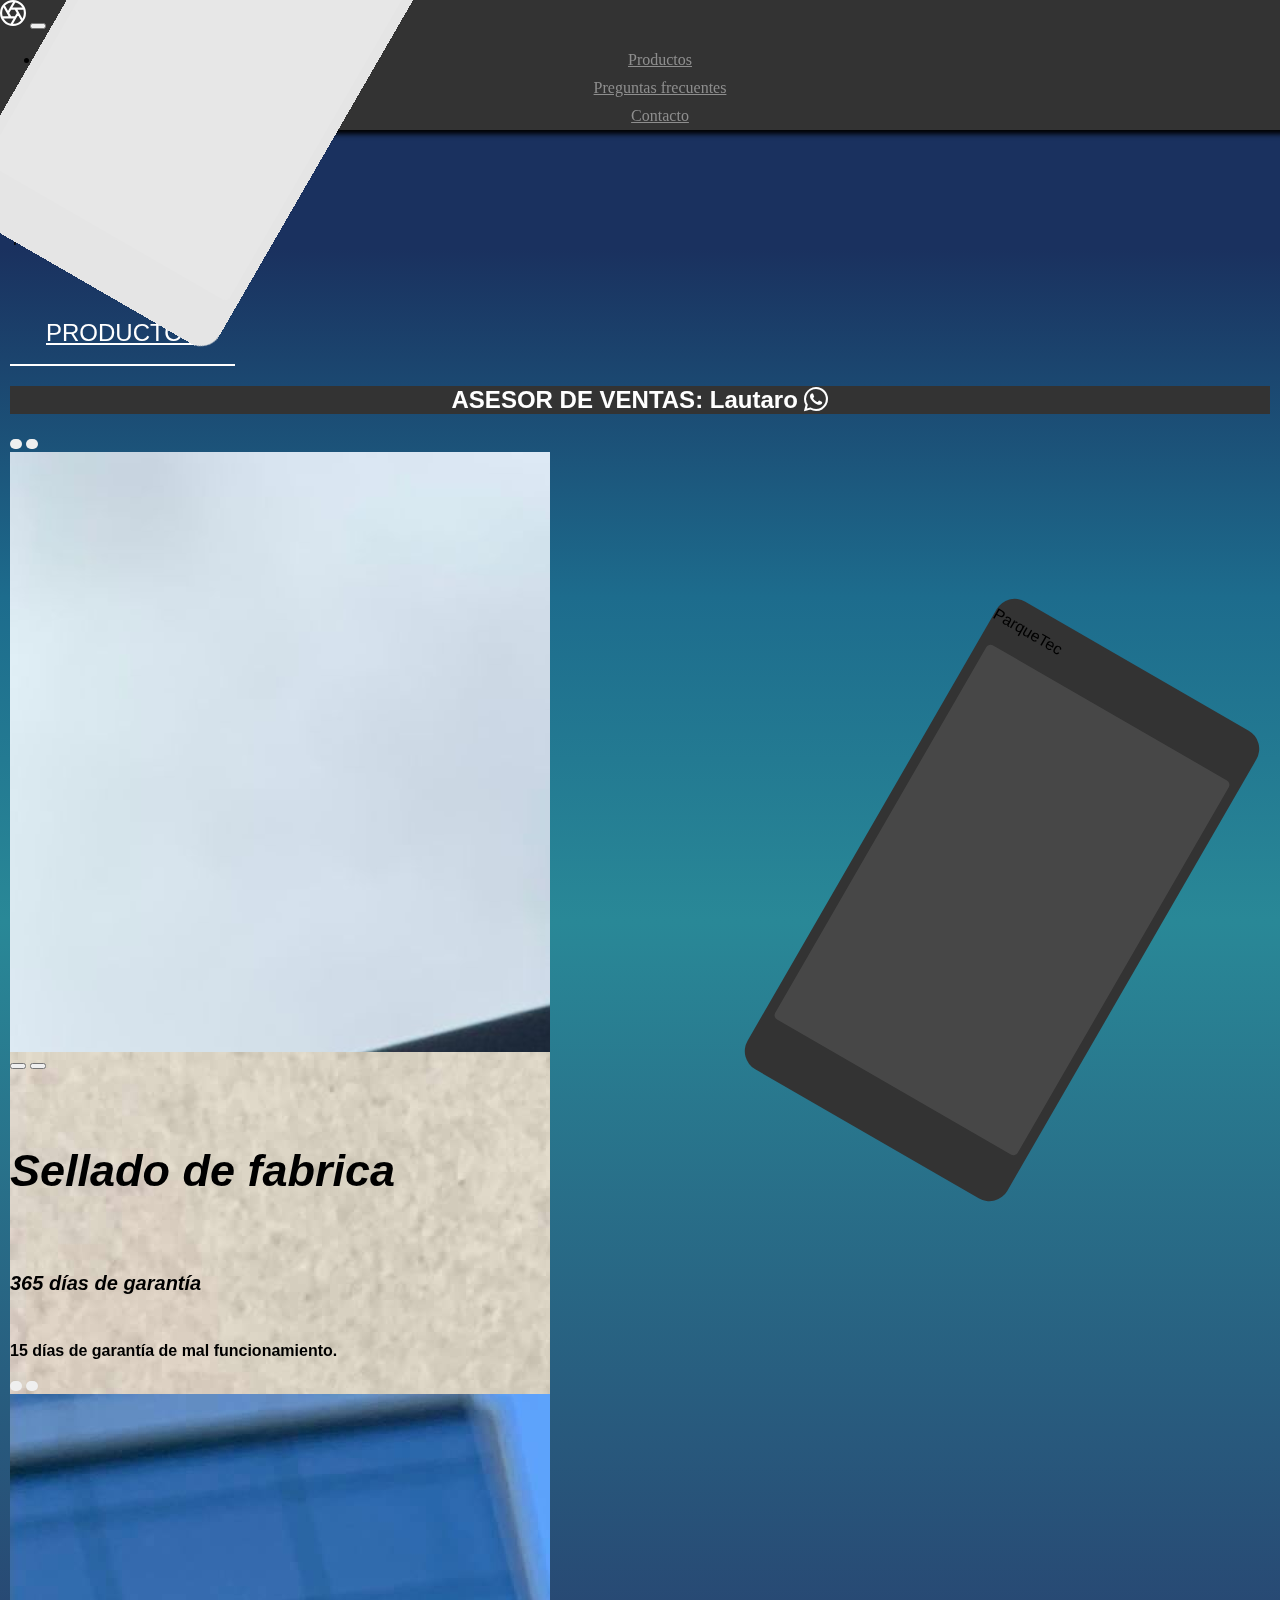
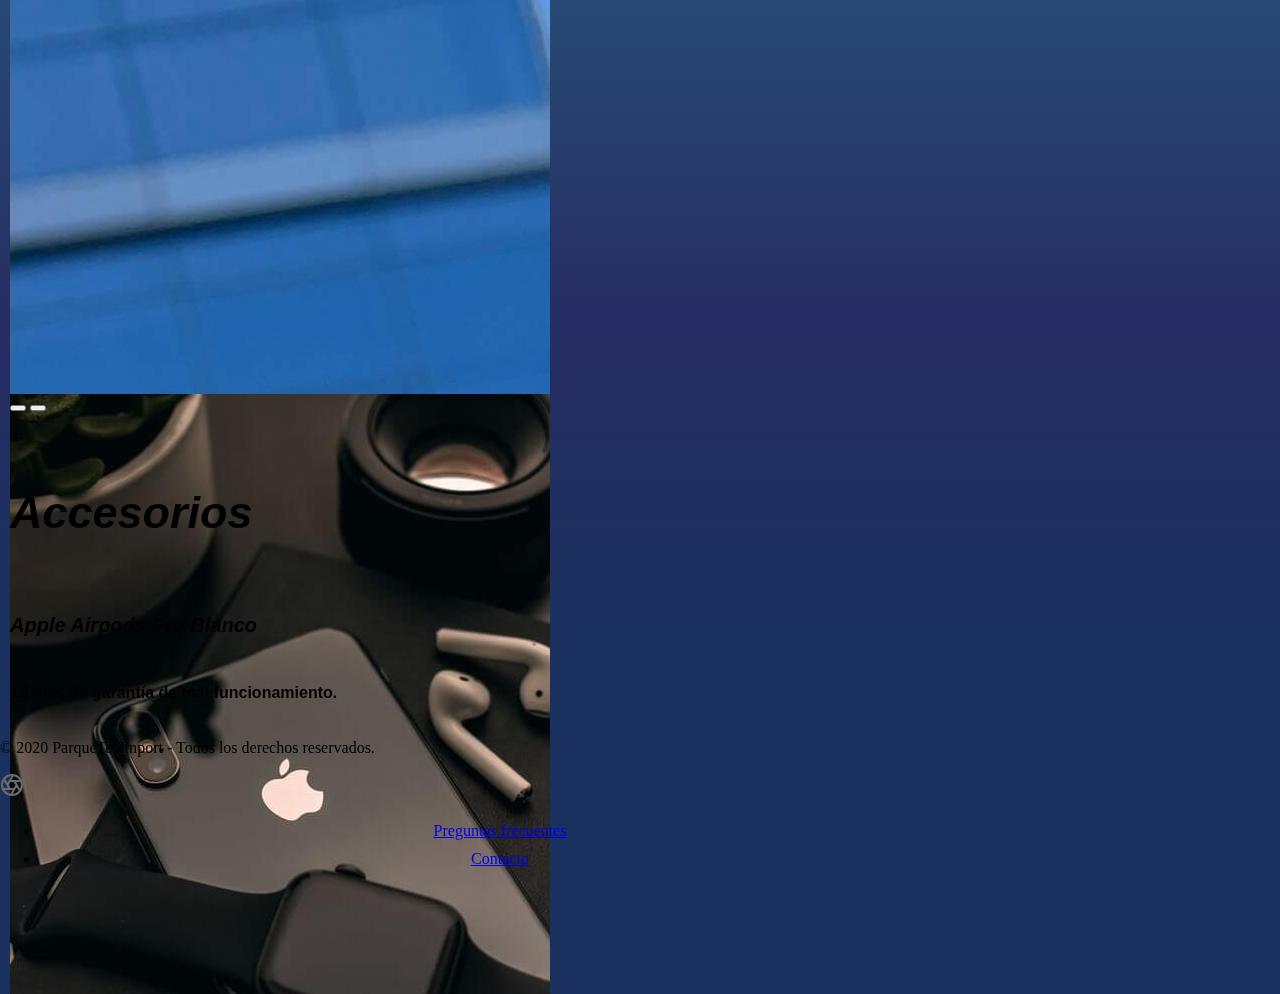
==== commit fa1c3a27: "PaginaProducts2" ====
--- a/index.html
+++ b/index.html
@@ -62,7 +62,7 @@
         <div class="collapse navbar-collapse text-light" id="navbarsExample09">
           <ul class="navbar-nav me-auto mb-2 mb-md-0 ">
             <li class="nav-item">              
-                <a class="nav-link" aria-current="page" href="index.html">Productos</a>            
+                <a class="nav-link" aria-current="page" href="products.html">Productos</a>            
             </li>
             <li class="nav-item">              
                 <a class="nav-link" href="info.html">Preguntas frecuentes</a>            
@@ -83,7 +83,7 @@
           <p class="lead fw-normal fs-2 text-white fst-italic">
             TECNOLOGIA Y ENCARGOS
           </p>
-          <a class="btn btn-outline-secondary" !important href="#"
+          <a class="btn btn-outline-secondary" href="products.html"
             >Productos</a
           >
         </div>
@@ -128,14 +128,14 @@
                     <div class="carousel-inner carouselStyle">
                       <div class="carousel-item active">
                         <img
-                          src="imagenes/1box.jpeg"
+                          src="imagenes/Iph11&13Black.png"
                           alt="1box"
                           class="Img d-block w-100 mx-auto"
                         />
                       </div>
                       <div class="carousel-item">
                         <img
-                          src="imagenes/1n.jpeg"
+                          src="imagenes/cajas.jpeg"
                           alt="2n"
                           class="Img d-block w-100 mx-auto"
                         />
@@ -169,8 +169,9 @@
                 </div>
                 <div class="col-md-6 text-white">
                   <div class="card-body">
-                    <h5 class="card-title">Sellados de fabrica</h5>
-                    <h6 class="descripcion">365 días de garantía,<b>15 días de garantía de mal funcionamiento.</b> </h6>
+                    <h5 class="card-title">Sellado de fabrica</h5>
+                    <h6 class="descripcion">365 días de garantía</h6>
+                    <p><b>15 días de garantía de mal funcionamiento.</b> </p>
                     
                   </div>
                 </div>
@@ -216,7 +217,7 @@
                       </div>
                       <div class="carousel-item">
                         <img
-                          src="imagenes/aurisencaja.jpg"
+                          src="imagenes/IphoneXBlack.jpg"
                           alt="2n"
                           class="Img d-block w-100 mx-auto"
                         />
@@ -250,8 +251,9 @@
                 </div>
                 <div class="col-md-6">
                   <div class="card-body">
-                    <h5 class="card-title">Apple Airpods Pro Blanco</h5>
-                    <h6 class="descripcion">365 días de garantía,<b>15 días de garantía de mal funcionamiento.</b> </h6>
+                    <h5 class="card-title">Accesorios</h5>
+                    <h6 class="descripcion">Apple Airpods Pro Blanco</h6>
+                    <p><b>15 días de garantía de mal funcionamiento.</b> </p>
 
                   </div>
                 </div>
@@ -260,47 +262,7 @@
           </div>
         </div>
       </div>
-      <div class="container">
-        <div class="row present_product">
-          <div class="col-md-6 col-lg-4">
-            <div class="card bg-dark text-white">
-              <img
-                src="imagenes/blancoencaja.jpg"
-                class="card-img"
-                alt="blancoencaja"
-              />
-              <div class="card-img-overlay">
-                <h5 class="card-title">Iphone 13 pro GOLD</h5>
-                <p class="card-text fw-bolder fs-2">256GB O 512GB
-                </p>
-                
-              </div>
-            </div>
-          </div>
-          <div class="col-md-6 col-lg-4 present_product">
-            <div class="card bg-dark text-white">
-              <img src="imagenes/1c.jpeg" class="card-img" alt="img1" />
-              <div class="card-img-overlay">
-                <h5 class="card-title">Iphone 13 pro MAX</h5>
-                <p class="card-text fw-bolder fs-2">128GB o 256GB o 512GB o 1TB
-                </p>
-                
-              </div>
-            </div>
-          </div>
-          <div class="col-md-6 col-lg-4 present_product">
-            <div class="card bg-dark text-white">
-              <img src="imagenes/2.jpeg" class="card-img" alt="img1" />
-              <div class="card-img-overlay">
-                <h5 class="card-title">Iphone 11</h5>
-                <p class="card-text fw-bolder fs-2">64GB O 128GB 
-                </p>
-                <p class="card-text fw-bolder fs-4" ><u>Consultar colores</u></p>
-              </div>
-            </div>
-          </div>
-        </div>
-      </div>
+
     </main>
     <div class="container">
       <footer
